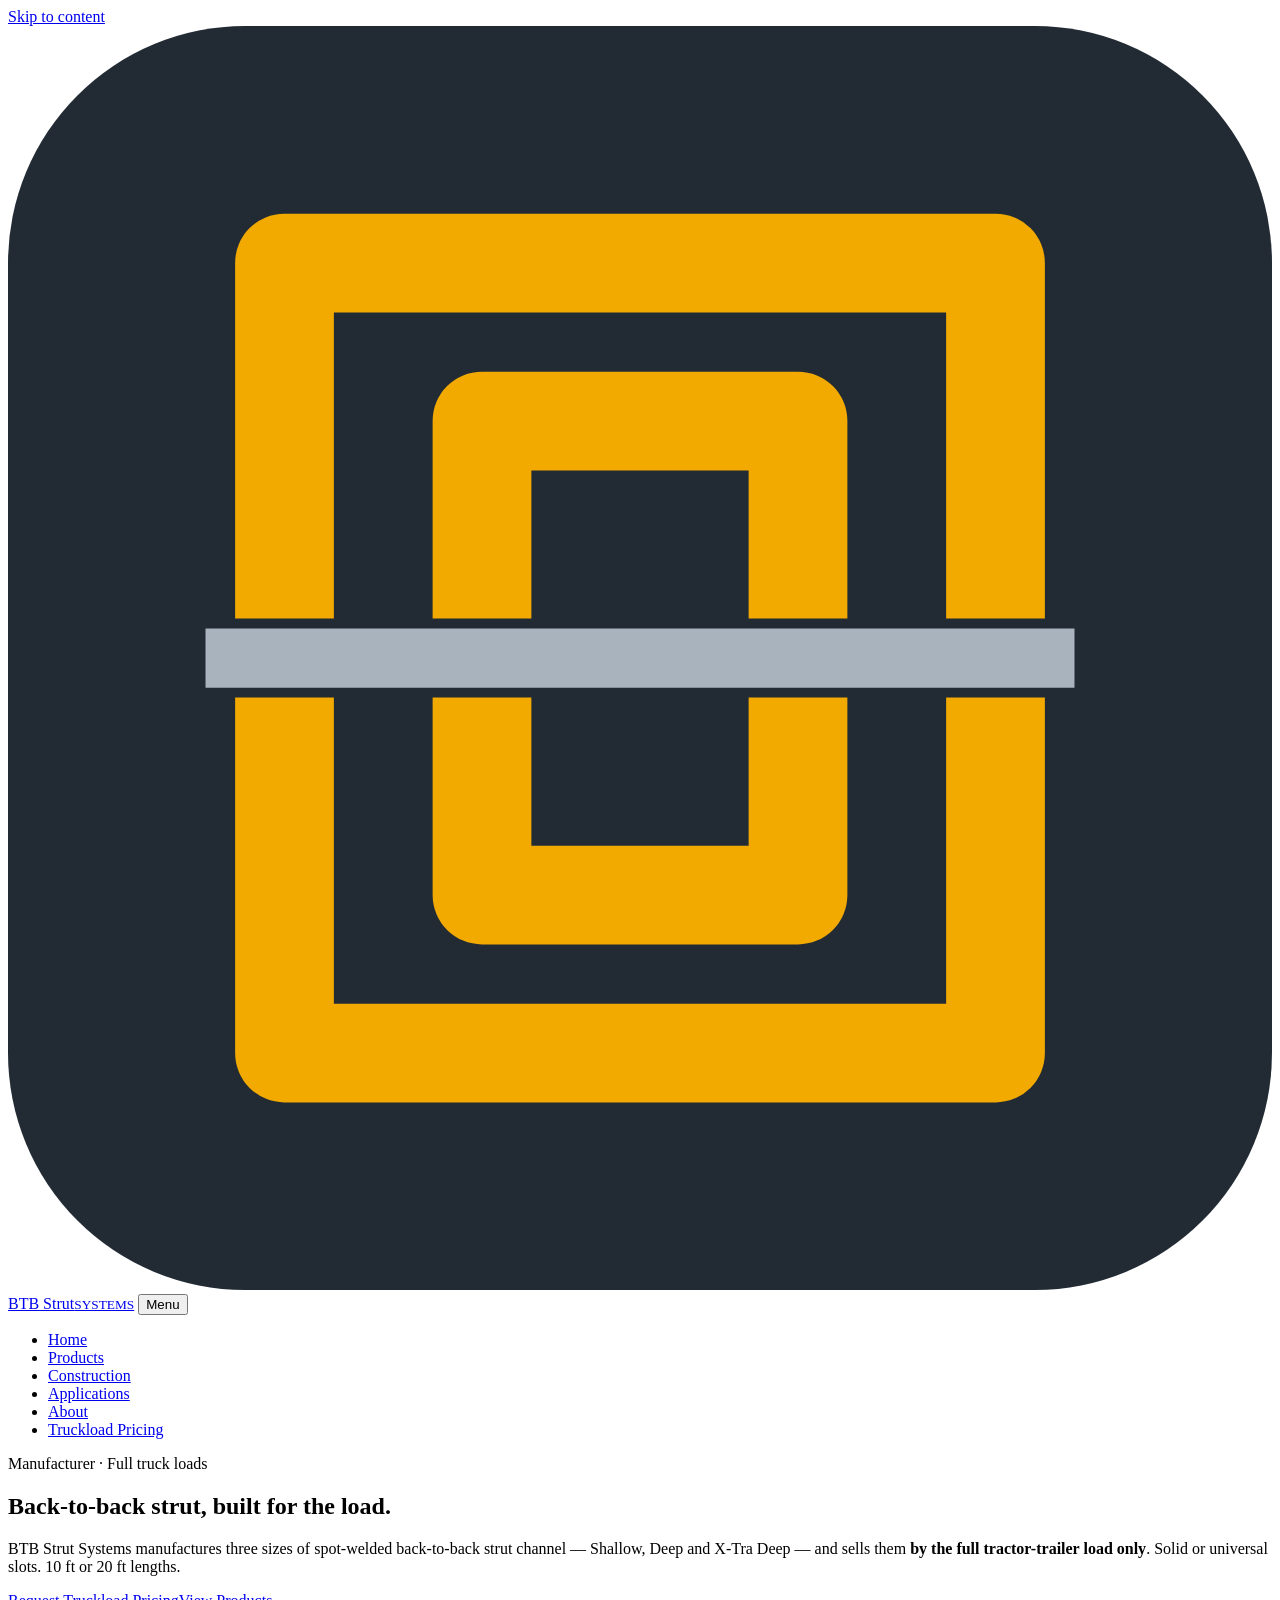
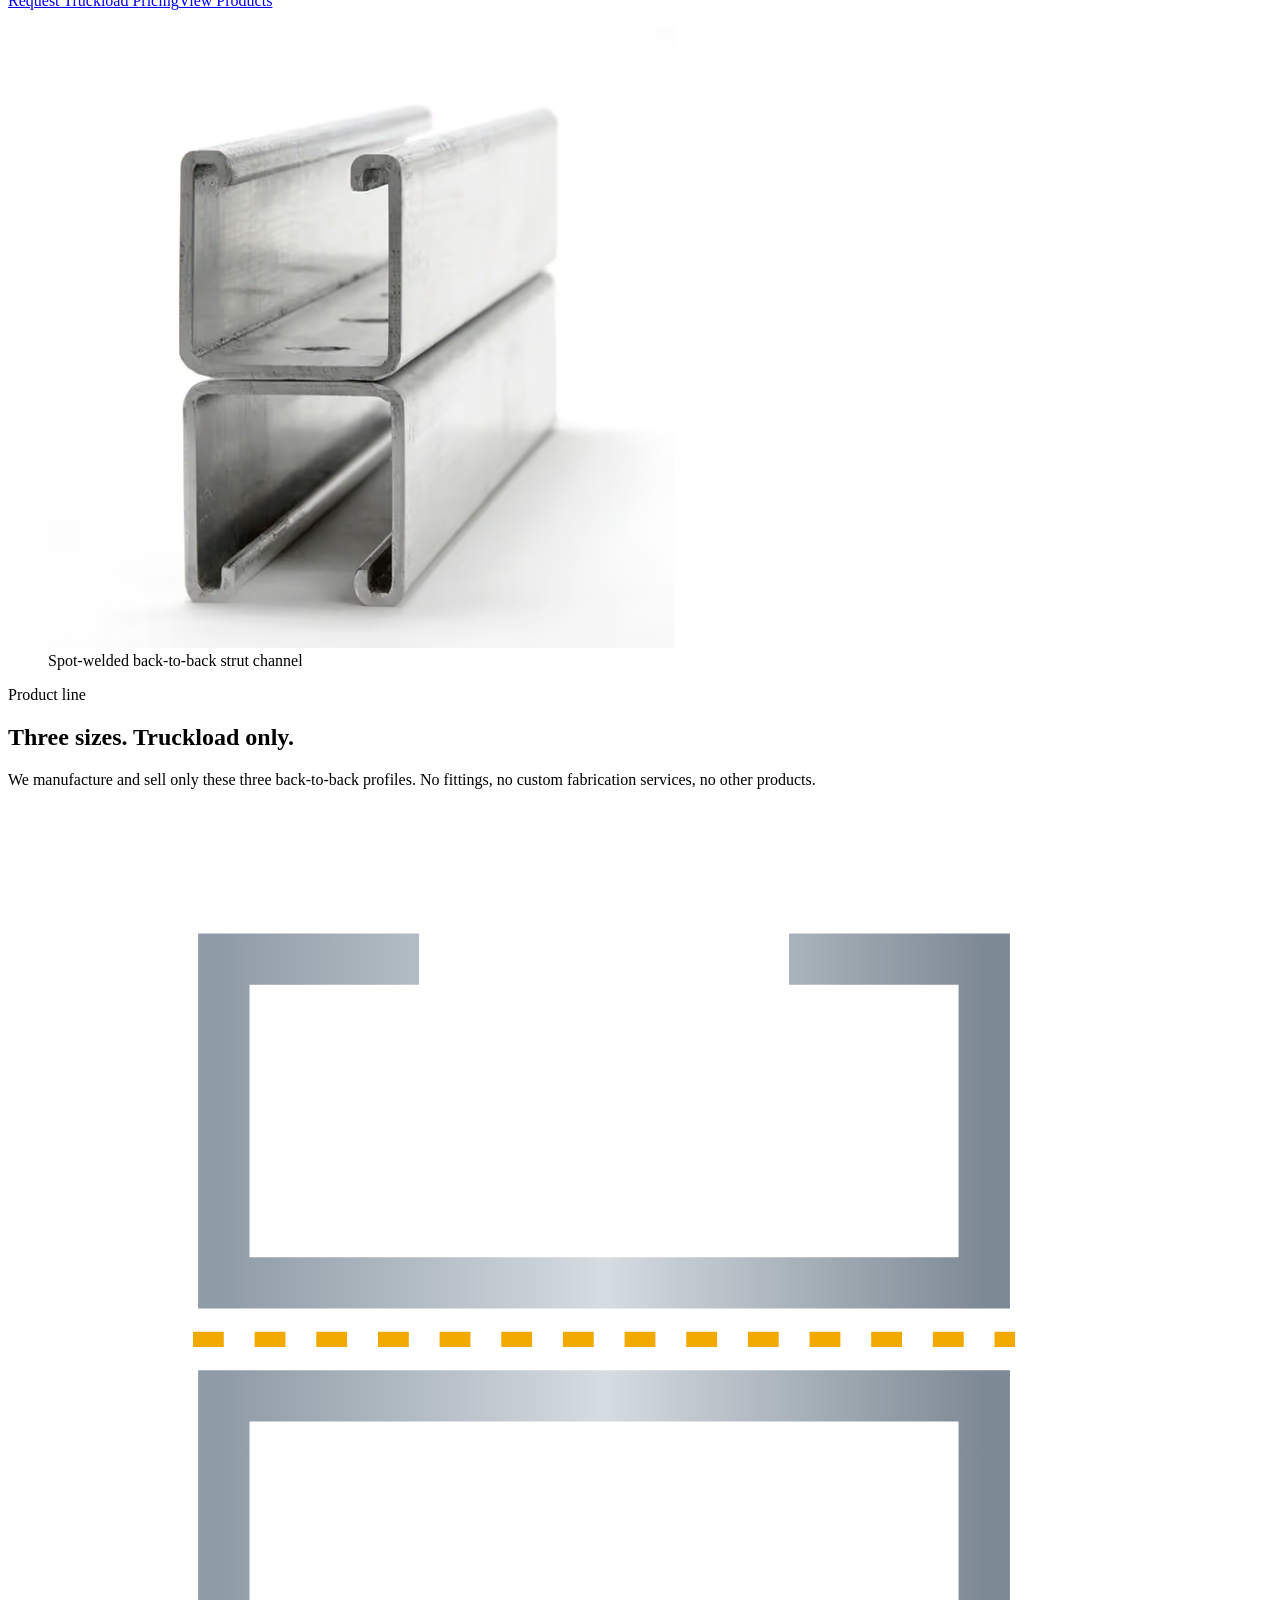
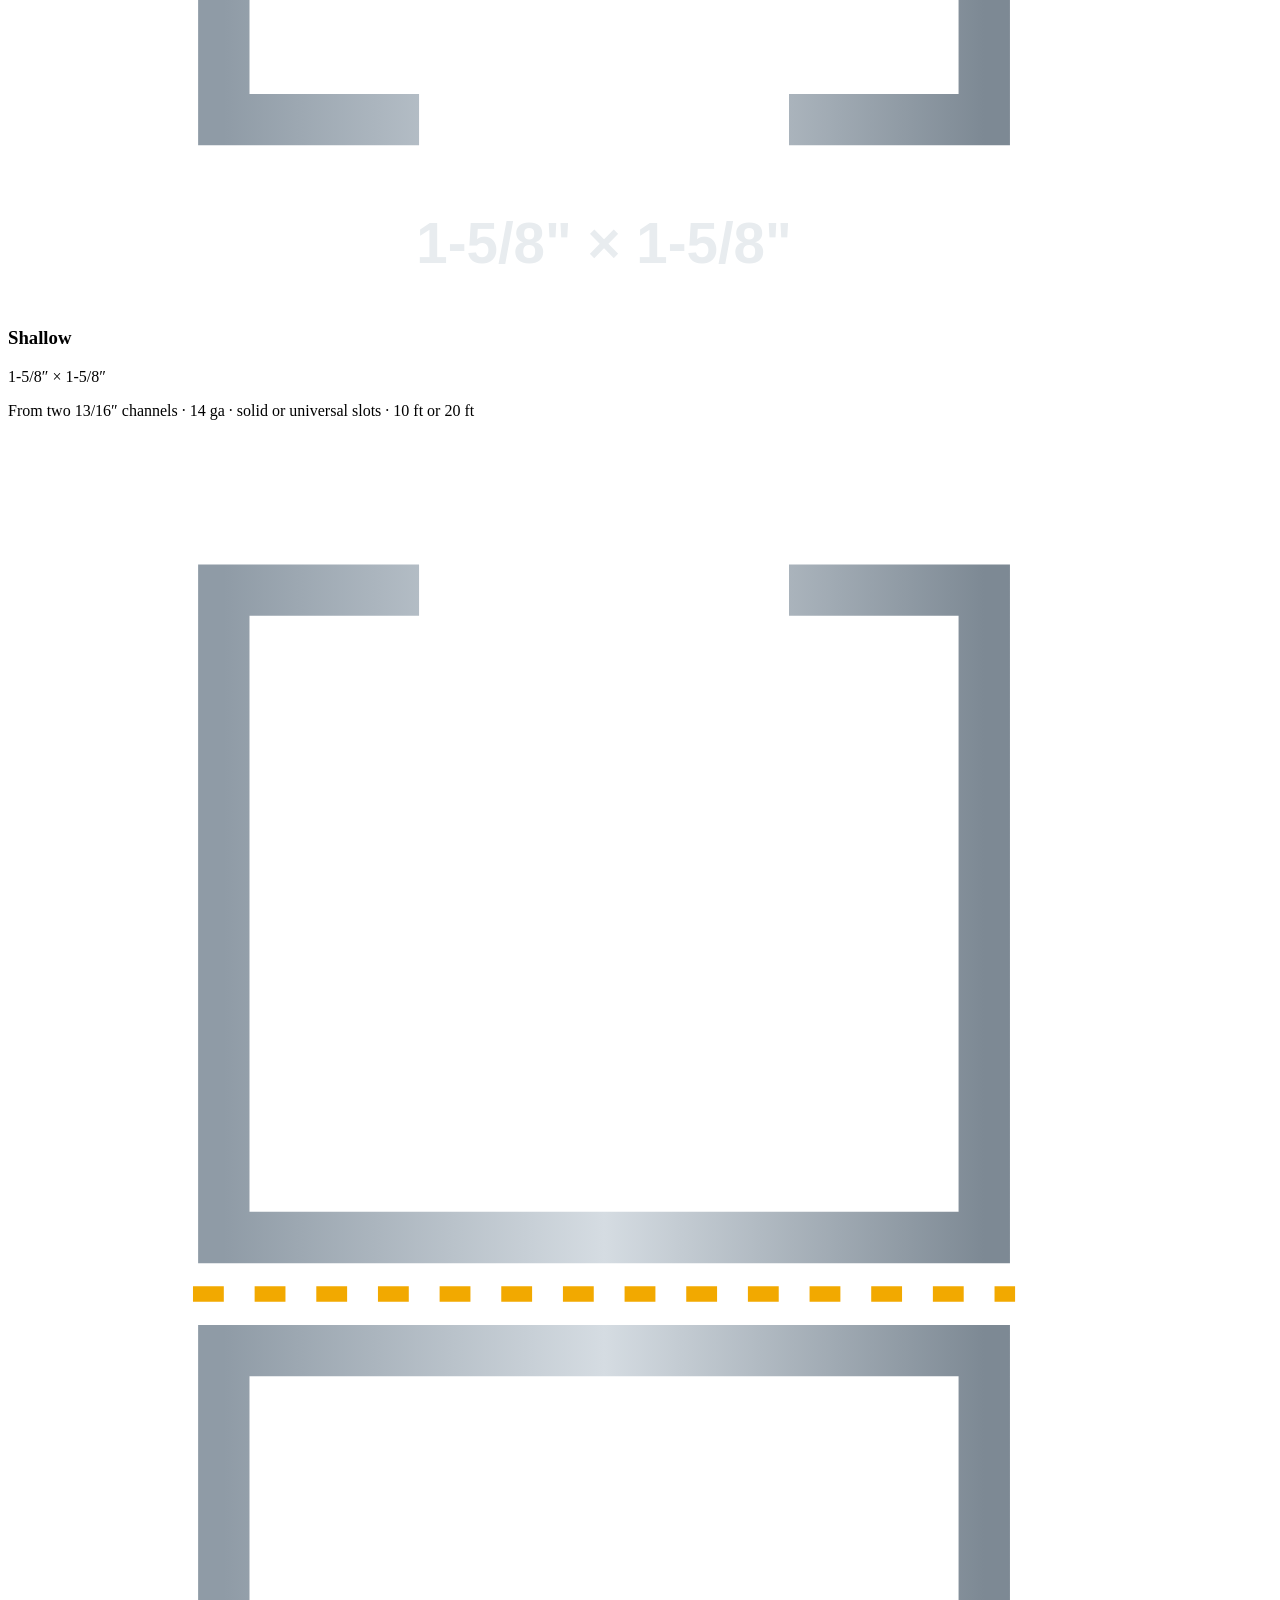
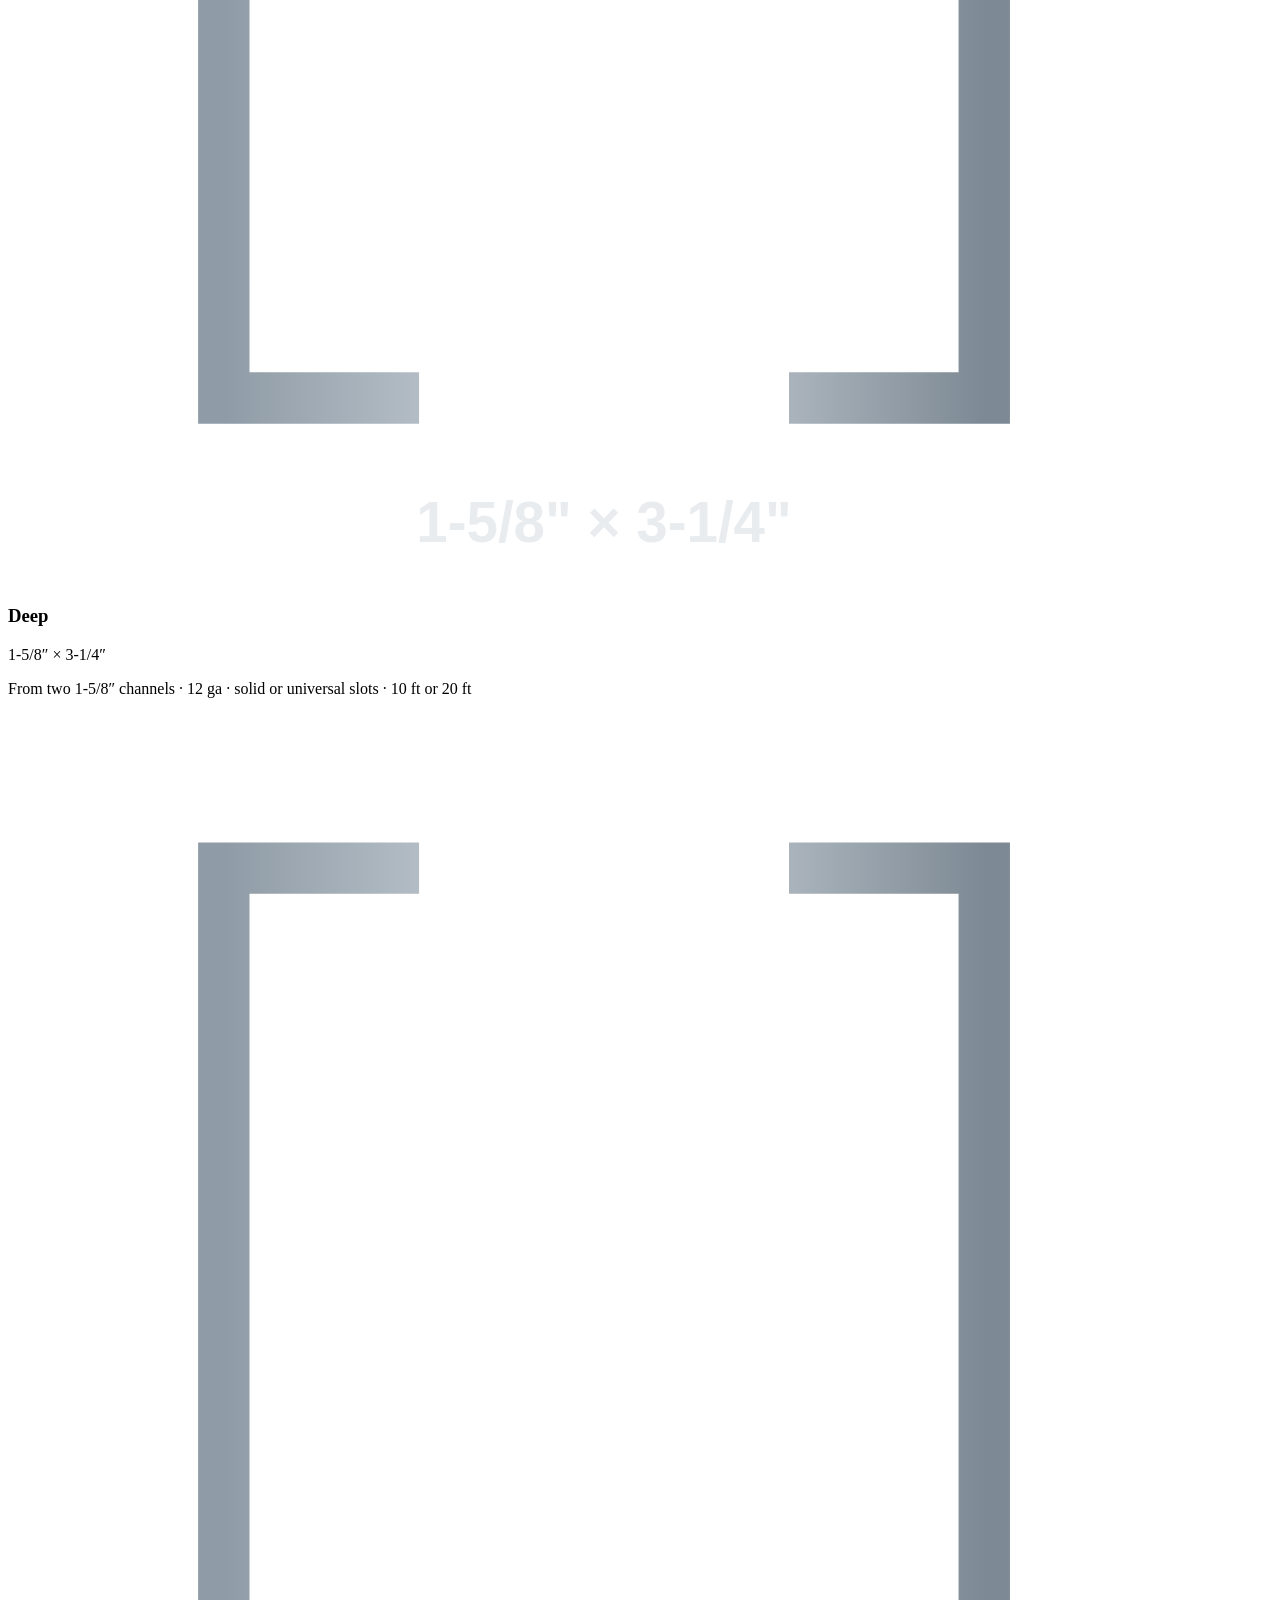
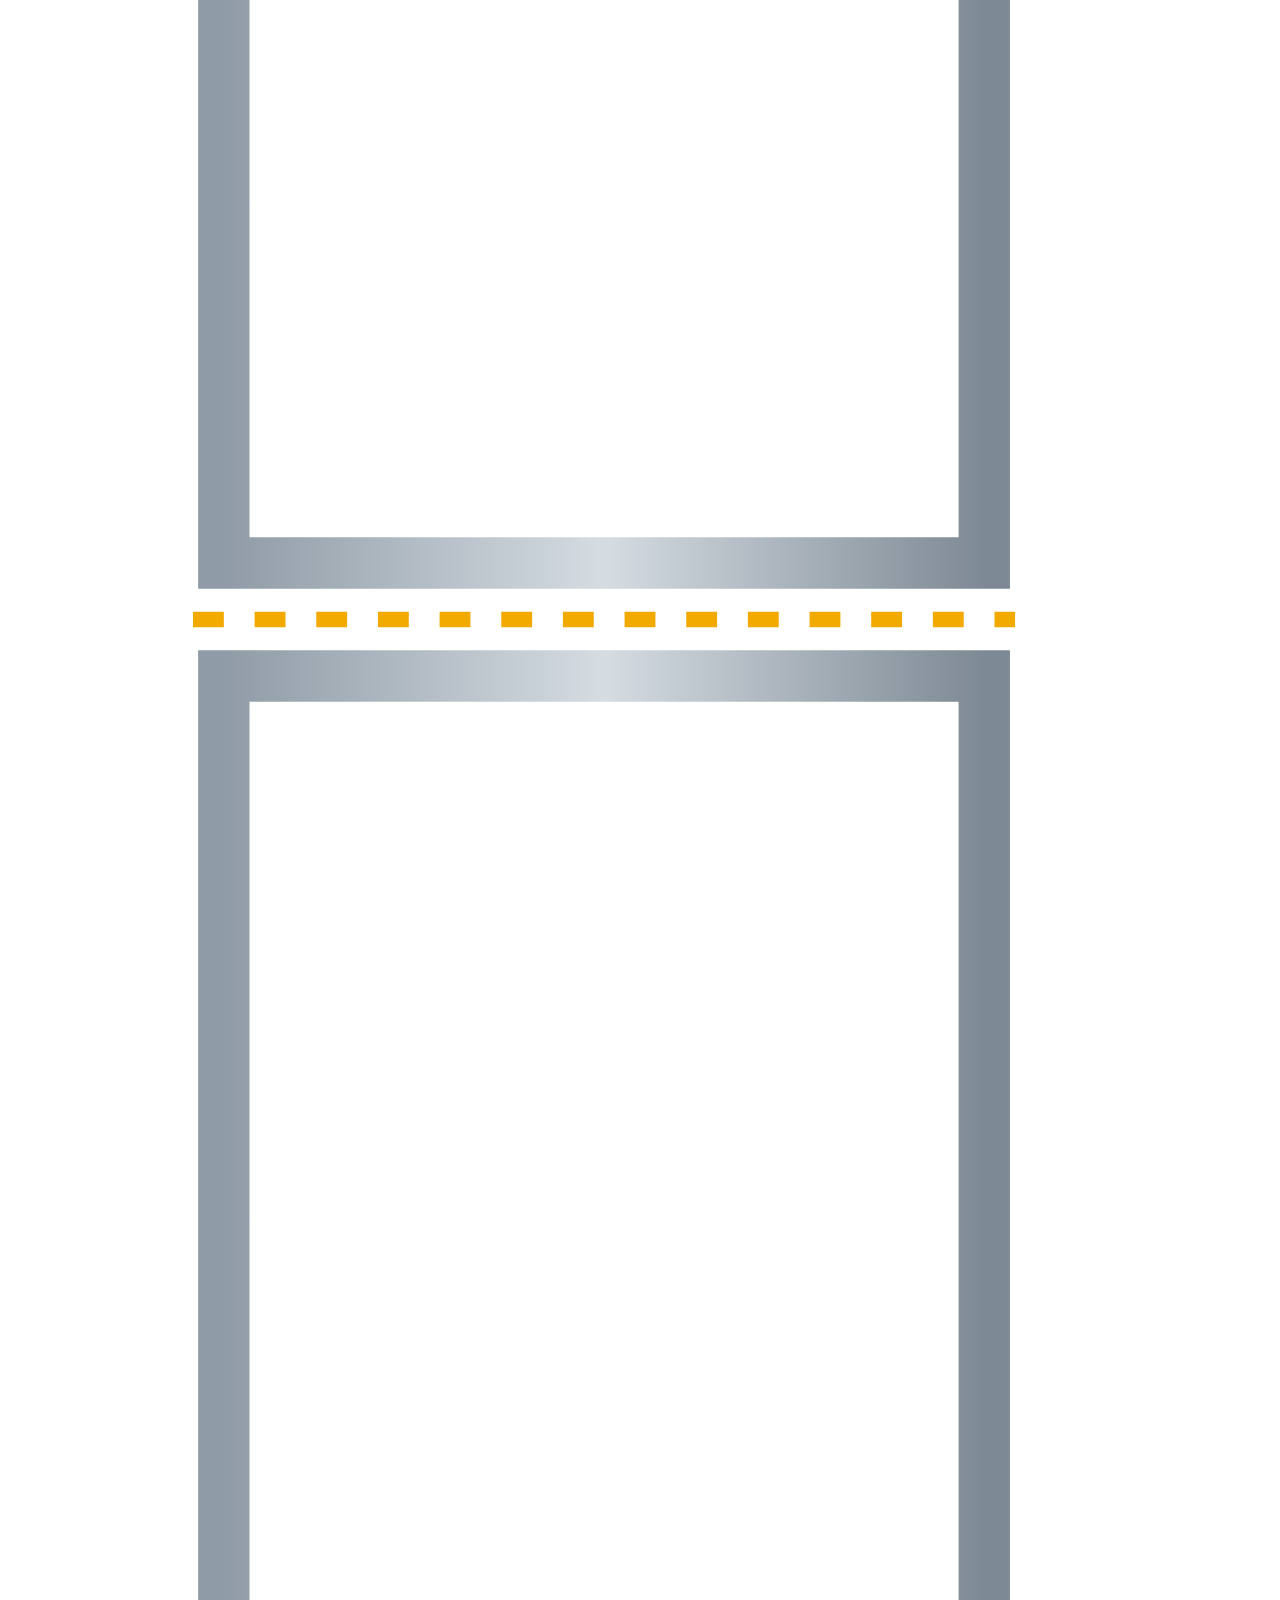
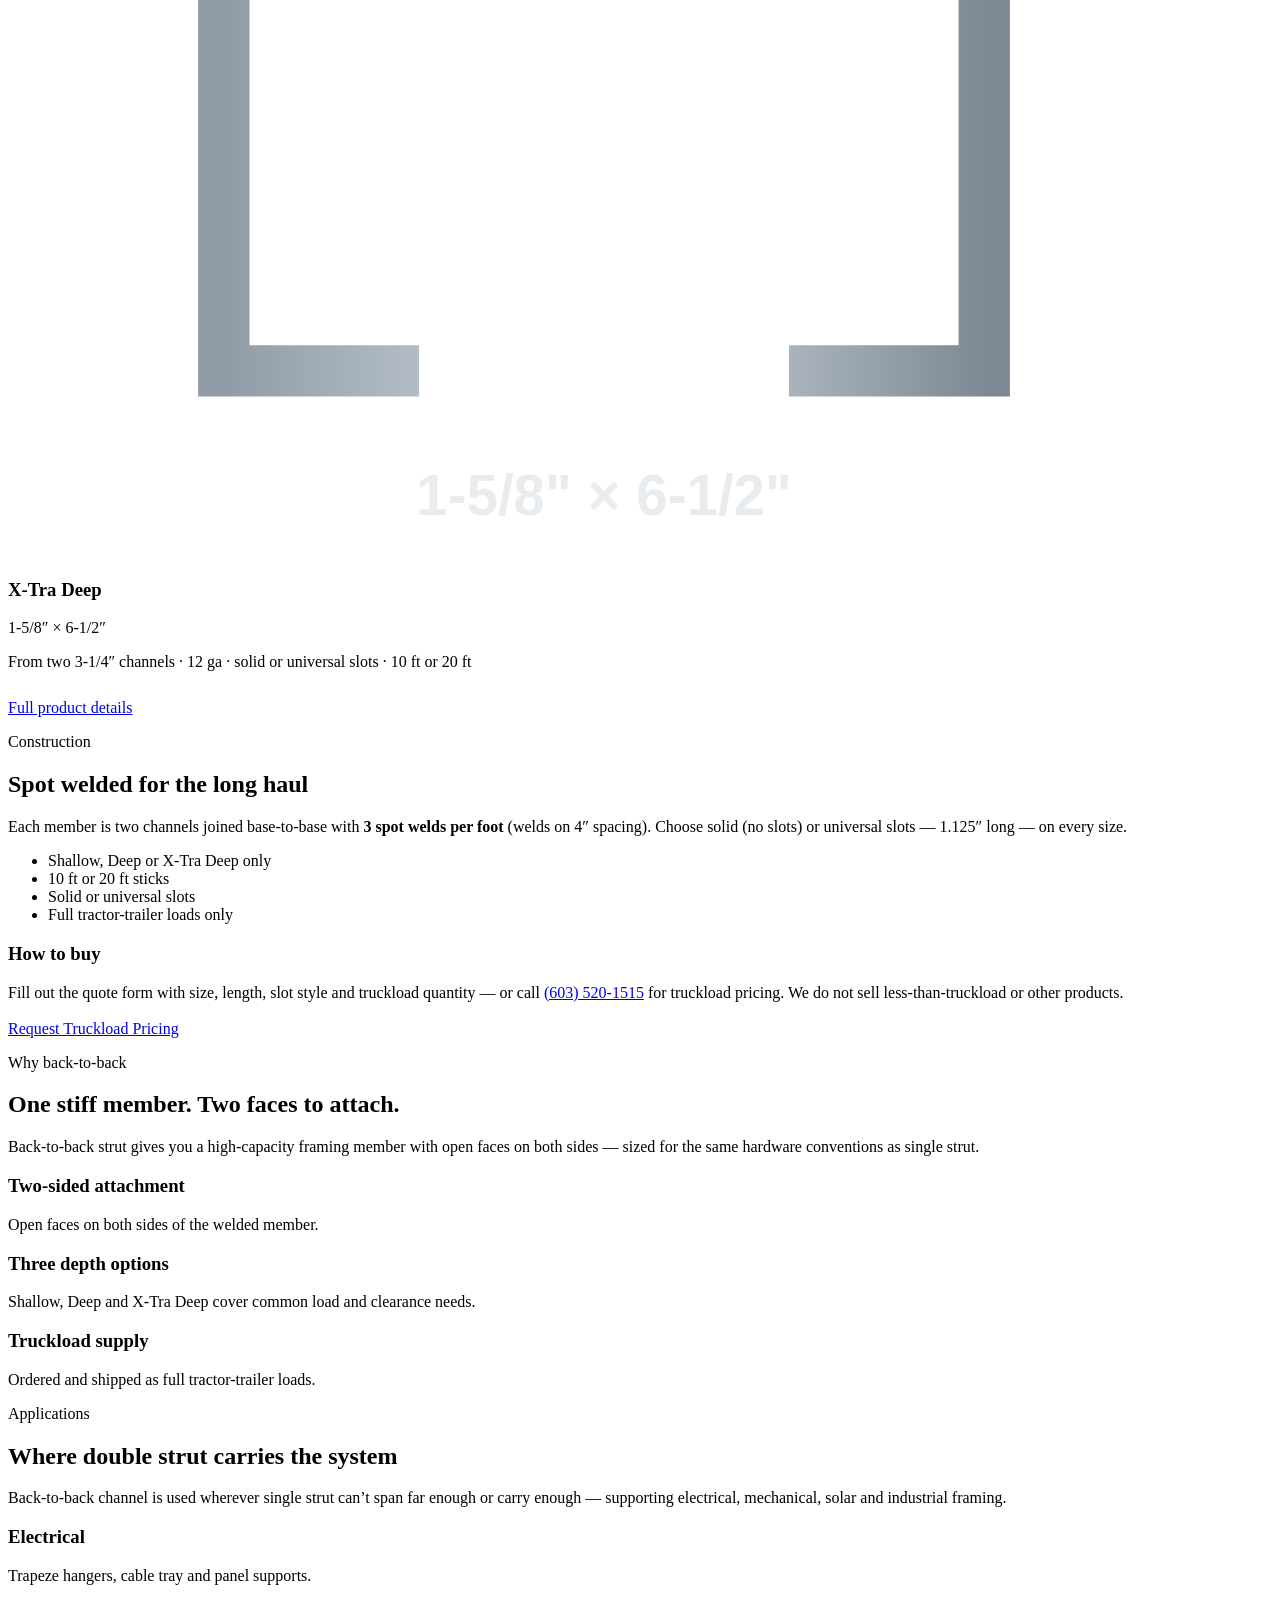
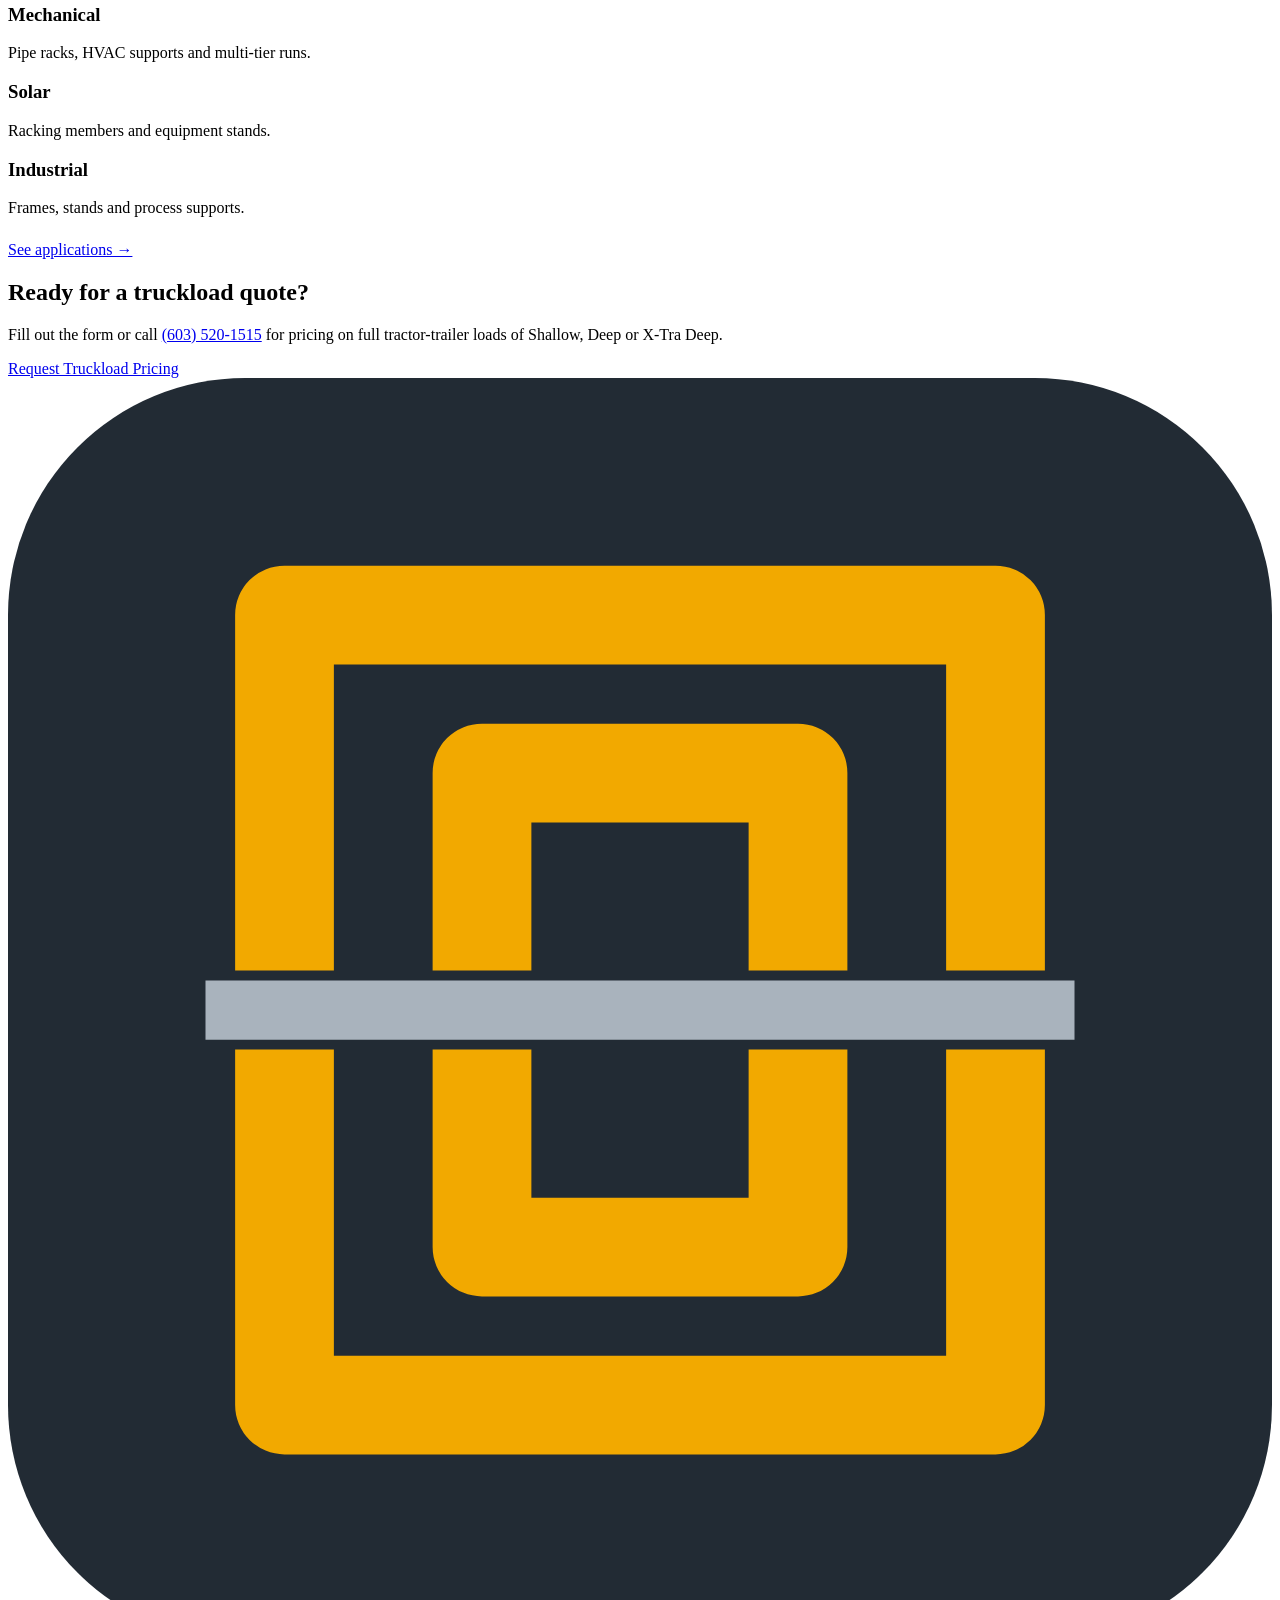
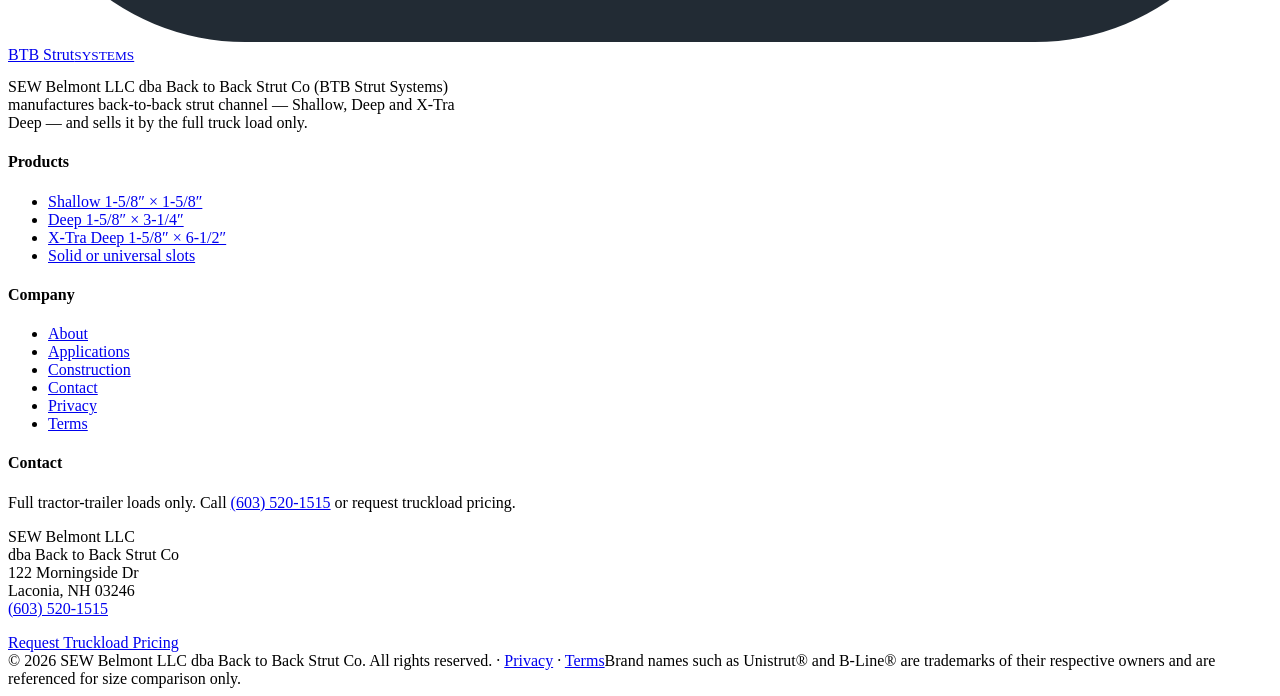
==== public/index.html @ fcf34c0f "Make mobile fade-in travel farther and slower On viewports ≤900px, deepen hero rise-in and scroll re" ====
<!doctype html>
<html lang="en">
<head>
<meta charset="utf-8">
<meta name="viewport" content="width=device-width,initial-scale=1">
<title>BTB Strut Systems | Back-to-Back Strut — Full Truck Loads</title>
<meta name="description" content="Manufacturer of Shallow, Deep and X-Tra Deep back-to-back strut channel. 10 ft or 20 ft, solid or universal slots. Sold by the full truck load only.">
<link rel="canonical" href="https://b2bstrut.com/">
<!-- Search verification: prefer DNS TXT on b2bstrut.com (see docs). Optional HTML tokens:
     <meta name="google-site-verification" content="PASTE_GSC_TOKEN">
     <meta name="msvalidate.01" content="PASTE_BING_TOKEN"> -->
<meta name="theme-color" content="#14191f">
<meta property="og:type" content="website"><meta property="og:site_name" content="BTB Strut Systems"><meta property="og:title" content="BTB Strut Systems | Back-to-Back Strut — Full Truck Loads"><meta property="og:description" content="Manufacturer of Shallow, Deep and X-Tra Deep back-to-back strut channel. 10 ft or 20 ft, solid or universal slots. Sold by the full truck load only."><meta property="og:url" content="https://b2bstrut.com/"><meta property="og:image" content="https://b2bstrut.com/og-image.png"><meta property="og:image:width" content="1200"><meta property="og:image:height" content="630">
<meta name="twitter:card" content="summary_large_image"><meta name="twitter:title" content="BTB Strut Systems | Back-to-Back Strut — Full Truck Loads"><meta name="twitter:description" content="Manufacturer of Shallow, Deep and X-Tra Deep back-to-back strut channel. 10 ft or 20 ft, solid or universal slots. Sold by the full truck load only."><meta name="twitter:image" content="https://b2bstrut.com/og-image.png">
<link rel="icon" href="/favicon.svg" type="image/svg+xml">
<link rel="preload" href="/fonts/source-sans-3-400.woff2" as="font" type="font/woff2" crossorigin>
<link rel="preload" href="/fonts/space-grotesk-700.woff2" as="font" type="font/woff2" crossorigin>
<link rel="stylesheet" href="/styles.css?v=307d71bd6d">
<script type="application/ld+json">{"@context":"https://schema.org","@type":"Organization","name":"BTB Strut Systems","legalName":"SEW Belmont LLC","alternateName":["Back to Back Strut Co","BTB Strut","Back to Back Strut"],"url":"https://b2bstrut.com/","logo":"https://b2bstrut.com/favicon.svg","description":"Manufacturer of back-to-back (double) strut channel — Shallow, Deep and X-Tra Deep — sold by the full truck load. SEW Belmont LLC dba Back to Back Strut Co.","telephone":"+1-603-520-1515","address":{"@type":"PostalAddress","streetAddress":"122 Morningside Dr","addressLocality":"Laconia","addressRegion":"NH","postalCode":"03246","addressCountry":"US"},"contactPoint":{"@type":"ContactPoint","contactType":"sales","telephone":"+1-603-520-1515","url":"https://b2bstrut.com/contact/"}}</script>
<script type="application/ld+json">{"@context":"https://schema.org","@type":"WebSite","name":"BTB Strut Systems","url":"https://b2bstrut.com/","publisher":{"@type":"Organization","name":"BTB Strut Systems","url":"https://b2bstrut.com/"}}</script>
</head>
<body>
<a class="skip" href="#main">Skip to content</a>
<header class="site-header"><div class="container nav">
<a class="brand" href="/" aria-label="BTB Strut Systems home"><svg viewBox="0 0 64 64" aria-hidden="true"><rect width="64" height="64" rx="12" fill="#222b34"/><g fill="none" stroke="#f2a900" stroke-width="5" stroke-linejoin="round"><path d="M14 30V12h36v18M24 30V20h16v10"/><path d="M14 34v18h36V34M24 34v10h16V34"/></g><path d="M10 32h44" stroke="#a9b3bd" stroke-width="3"/></svg><span>BTB Strut<small>SYSTEMS</small></span></a>
<button class="menu-toggle" aria-expanded="false" aria-controls="menu">Menu</button>
<nav aria-label="Primary"><ul id="menu"><li><a class="link" href="/" aria-current="page">Home</a></li><li><a class="link" href="/products/">Products</a></li><li><a class="link" href="/manufacturing/">Construction</a></li><li><a class="link" href="/applications/">Applications</a></li><li><a class="link" href="/about/">About</a></li><li><a class="btn" href="/contact/">Truckload Pricing</a></li></ul></nav>
</div></header>
<main id="main">
<section class="hero"><div class="container">
<div><span class="eyebrow">Manufacturer · Full truck loads</span>
<h1>Back-to-back strut, <span>built for the load.</span></h1>
<p class="lead">BTB Strut Systems manufactures three sizes of spot-welded back-to-back strut channel — Shallow, Deep and X-Tra Deep — and sells them <strong>by the full tractor-trailer load only</strong>. Solid or universal slots. 10 ft or 20 ft lengths.</p>
<div class="actions"><a class="btn" href="/contact/">Request Truckload Pricing</a><a class="btn ghost" href="/products/">View Products</a></div></div>
<figure class="hero-art hero-photo"><picture><source type="image/avif" srcset="/images/hero-back-to-back-320.avif 320w, /images/hero-back-to-back-480.avif 480w, /images/hero-back-to-back-627.avif 627w" sizes="(max-width: 900px) 92vw, min(520px, 40vw)"><source type="image/webp" srcset="/images/hero-back-to-back-320.webp 320w, /images/hero-back-to-back-480.webp 480w, /images/hero-back-to-back-627.webp 627w" sizes="(max-width: 900px) 92vw, min(520px, 40vw)"><img src="/images/hero-back-to-back.png" width="627" height="622" alt="Back-to-back strut channel — two channels spot-welded base to base" fetchpriority="high" decoding="async"></picture><figcaption>Spot-welded back-to-back strut channel</figcaption></figure>
</div></section>

<section class="block" id="products-teaser"><div class="container">
<div class="section-head"><span class="eyebrow">Product line</span><h2>Three sizes. Truckload only.</h2><p>We manufacture and sell only these three back-to-back profiles. No fittings, no custom fabrication services, no other products.</p></div>
<div class="grid g3">
<div class="card"><div class="profile profile-dark"><svg viewBox="0 0 246 214" role="img" aria-labelledby="t-ishallow d-ishallow"><title id="t-ishallow">Shallow profile</title><desc id="d-ishallow">Shallow 1-5/8 by 1-5/8 inch back-to-back strut.</desc><defs><linearGradient id="gs-ishallow" x1="0" x2="1"><stop offset="0" stop-color="#8f9ba6"/><stop offset=".5" stop-color="#d5dce2"/><stop offset="1" stop-color="#7d8994"/></linearGradient></defs><g transform="translate(36,14)" fill="none" stroke="url(#gs-ishallow)" stroke-width="10" stroke-linejoin="miter"><path d="M44 16 H6 V79 H154 V16 H116"/><path d="M44 164 H6 V101 H154 V164 H116"/></g><g transform="translate(36,14)" stroke="#f2a900" stroke-width="3" stroke-dasharray="6 6"><path d="M0 90 H160"/></g><g font-family="Arial,sans-serif" font-size="11" fill="#e8ecef" font-weight="700"><text x="116" y="206.0" text-anchor="middle">1-5/8" × 1-5/8"</text></g></svg></div><h3>Shallow</h3><p class="prod-dims">1-5/8&Prime; × 1-5/8&Prime;</p><p>From two 13/16&Prime; channels · 14 ga · solid or universal slots · 10 ft or 20 ft</p></div>
<div class="card"><div class="profile profile-dark"><svg viewBox="0 0 246 340" role="img" aria-labelledby="t-ideep d-ideep"><title id="t-ideep">Deep profile</title><desc id="d-ideep">Deep 1-5/8 by 3-1/4 inch back-to-back strut.</desc><defs><linearGradient id="gs-ideep" x1="0" x2="1"><stop offset="0" stop-color="#8f9ba6"/><stop offset=".5" stop-color="#d5dce2"/><stop offset="1" stop-color="#7d8994"/></linearGradient></defs><g transform="translate(36,14)" fill="none" stroke="url(#gs-ideep)" stroke-width="10" stroke-linejoin="miter"><path d="M44 16 H6 V142 H154 V16 H116"/><path d="M44 290 H6 V164 H154 V290 H116"/></g><g transform="translate(36,14)" stroke="#f2a900" stroke-width="3" stroke-dasharray="6 6"><path d="M0 153 H160"/></g><g font-family="Arial,sans-serif" font-size="11" fill="#e8ecef" font-weight="700"><text x="116" y="332.0" text-anchor="middle">1-5/8" × 3-1/4"</text></g></svg></div><h3>Deep</h3><p class="prod-dims">1-5/8&Prime; × 3-1/4&Prime;</p><p>From two 1-5/8&Prime; channels · 12 ga · solid or universal slots · 10 ft or 20 ft</p></div>
<div class="card"><div class="profile profile-dark"><svg viewBox="0 0 246 592" role="img" aria-labelledby="t-ixtra d-ixtra"><title id="t-ixtra">X-Tra Deep profile</title><desc id="d-ixtra">X-Tra Deep 1-5/8 by 6-1/2 inch back-to-back strut.</desc><defs><linearGradient id="gs-ixtra" x1="0" x2="1"><stop offset="0" stop-color="#8f9ba6"/><stop offset=".5" stop-color="#d5dce2"/><stop offset="1" stop-color="#7d8994"/></linearGradient></defs><g transform="translate(36,14)" fill="none" stroke="url(#gs-ixtra)" stroke-width="10" stroke-linejoin="miter"><path d="M44 16 H6 V268 H154 V16 H116"/><path d="M44 542 H6 V290 H154 V542 H116"/></g><g transform="translate(36,14)" stroke="#f2a900" stroke-width="3" stroke-dasharray="6 6"><path d="M0 279 H160"/></g><g font-family="Arial,sans-serif" font-size="11" fill="#e8ecef" font-weight="700"><text x="116" y="584.0" text-anchor="middle">1-5/8" × 6-1/2"</text></g></svg></div><h3>X-Tra Deep</h3><p class="prod-dims">1-5/8&Prime; × 6-1/2&Prime;</p><p>From two 3-1/4&Prime; channels · 12 ga · solid or universal slots · 10 ft or 20 ft</p></div>
</div>
<p style="margin-top:28px"><a class="btn dark" href="/products/">Full product details</a></p>
</div></section>

<section class="block alt"><div class="container split">
<div><span class="eyebrow">Construction</span><h2>Spot welded for the long haul</h2><p>Each member is two channels joined base-to-base with <strong>3 spot welds per foot</strong> (welds on 4&Prime; spacing). Choose solid (no slots) or universal slots — 1.125&Prime; long — on every size.</p>
<ul class="checklist"><li>Shallow, Deep or X-Tra Deep only</li><li>10 ft or 20 ft sticks</li><li>Solid or universal slots</li><li>Full tractor-trailer loads only</li></ul>
</div>
<div class="card"><h3>How to buy</h3><p>Fill out the quote form with size, length, slot style and truckload quantity — or call <a href="tel:+16035201515">(603) 520-1515</a> for truckload pricing. We do not sell less-than-truckload or other products.</p><p style="margin-top:18px"><a class="btn" href="/contact/">Request Truckload Pricing</a></p></div>
</div></section>

<section class="block dark"><div class="container">
<div class="section-head"><span class="eyebrow">Why back-to-back</span><h2>One stiff member. Two faces to attach.</h2><p>Back-to-back strut gives you a high-capacity framing member with open faces on both sides — sized for the same hardware conventions as single strut.</p></div>
<div class="grid g3">
<div class="card"><h3>Two-sided attachment</h3><p>Open faces on both sides of the welded member.</p></div>
<div class="card"><h3>Three depth options</h3><p>Shallow, Deep and X-Tra Deep cover common load and clearance needs.</p></div>
<div class="card"><h3>Truckload supply</h3><p>Ordered and shipped as full tractor-trailer loads.</p></div>
</div>
</div></section>

<section class="block"><div class="container">
<div class="section-head"><span class="eyebrow">Applications</span><h2>Where double strut carries the system</h2><p>Back-to-back channel is used wherever single strut can’t span far enough or carry enough — supporting electrical, mechanical, solar and industrial framing.</p></div>
<div class="grid g4">
<div class="card"><h3>Electrical</h3><p>Trapeze hangers, cable tray and panel supports.</p></div>
<div class="card"><h3>Mechanical</h3><p>Pipe racks, HVAC supports and multi-tier runs.</p></div>
<div class="card"><h3>Solar</h3><p>Racking members and equipment stands.</p></div>
<div class="card"><h3>Industrial</h3><p>Frames, stands and process supports.</p></div>
</div>
<p style="margin-top:24px"><a href="/applications/">See applications →</a></p>
</div></section>

<section class="cta-band"><div class="container"><div><h2>Ready for a truckload quote?</h2><p>Fill out the form or call <a href="tel:+16035201515">(603) 520-1515</a> for pricing on full tractor-trailer loads of Shallow, Deep or X-Tra Deep.</p></div><a class="btn dark" href="/contact/">Request Truckload Pricing</a></div></section>
</main>
<footer class="site-footer"><div class="container">
<div class="footer-grid">
<div><a class="brand" href="/"><svg viewBox="0 0 64 64" aria-hidden="true"><rect width="64" height="64" rx="12" fill="#222b34"/><g fill="none" stroke="#f2a900" stroke-width="5" stroke-linejoin="round"><path d="M14 30V12h36v18M24 30V20h16v10"/><path d="M14 34v18h36V34M24 34v10h16V34"/></g><path d="M10 32h44" stroke="#a9b3bd" stroke-width="3"/></svg><span>BTB Strut<small>SYSTEMS</small></span></a><p style="margin-top:14px;max-width:30em">SEW Belmont LLC dba Back to Back Strut Co (BTB Strut Systems) manufactures back-to-back strut channel — Shallow, Deep and X-Tra Deep — and sells it by the full truck load only.</p></div>
<div><h4>Products</h4><ul><li><a href="/products/#shallow">Shallow 1-5/8&Prime; × 1-5/8&Prime;</a></li><li><a href="/products/#deep">Deep 1-5/8&Prime; × 3-1/4&Prime;</a></li><li><a href="/products/#xtra-deep">X-Tra Deep 1-5/8&Prime; × 6-1/2&Prime;</a></li><li><a href="/products/#slots">Solid or universal slots</a></li></ul></div>
<div><h4>Company</h4><ul><li><a href="/about/">About</a></li><li><a href="/applications/">Applications</a></li><li><a href="/manufacturing/">Construction</a></li><li><a href="/contact/">Contact</a></li><li><a href="/privacy/">Privacy</a></li><li><a href="/terms/">Terms</a></li></ul></div>
<div><h4>Contact</h4><p>Full tractor-trailer loads only. Call <a href="tel:+16035201515">(603) 520-1515</a> or request truckload pricing.</p><p class="small" style="margin-top:10px">SEW Belmont LLC<br>dba Back to Back Strut Co<br>122 Morningside Dr<br>Laconia, NH 03246<br><a href="tel:+16035201515">(603) 520-1515</a></p><a class="btn" href="/contact/" style="margin-top:14px">Request Truckload Pricing</a></div>
</div>
<div class="legal"><span>&copy; <span id="yr">2026</span> SEW Belmont LLC dba Back to Back Strut Co. All rights reserved. · <a href="/privacy/">Privacy</a> · <a href="/terms/">Terms</a></span><span>Brand names such as Unistrut&reg; and B-Line&reg; are trademarks of their respective owners and are referenced for size comparison only.</span></div>
</div></footer>
<script src="/main.js?v=6c6ff04593" defer></script>
</body>
</html>
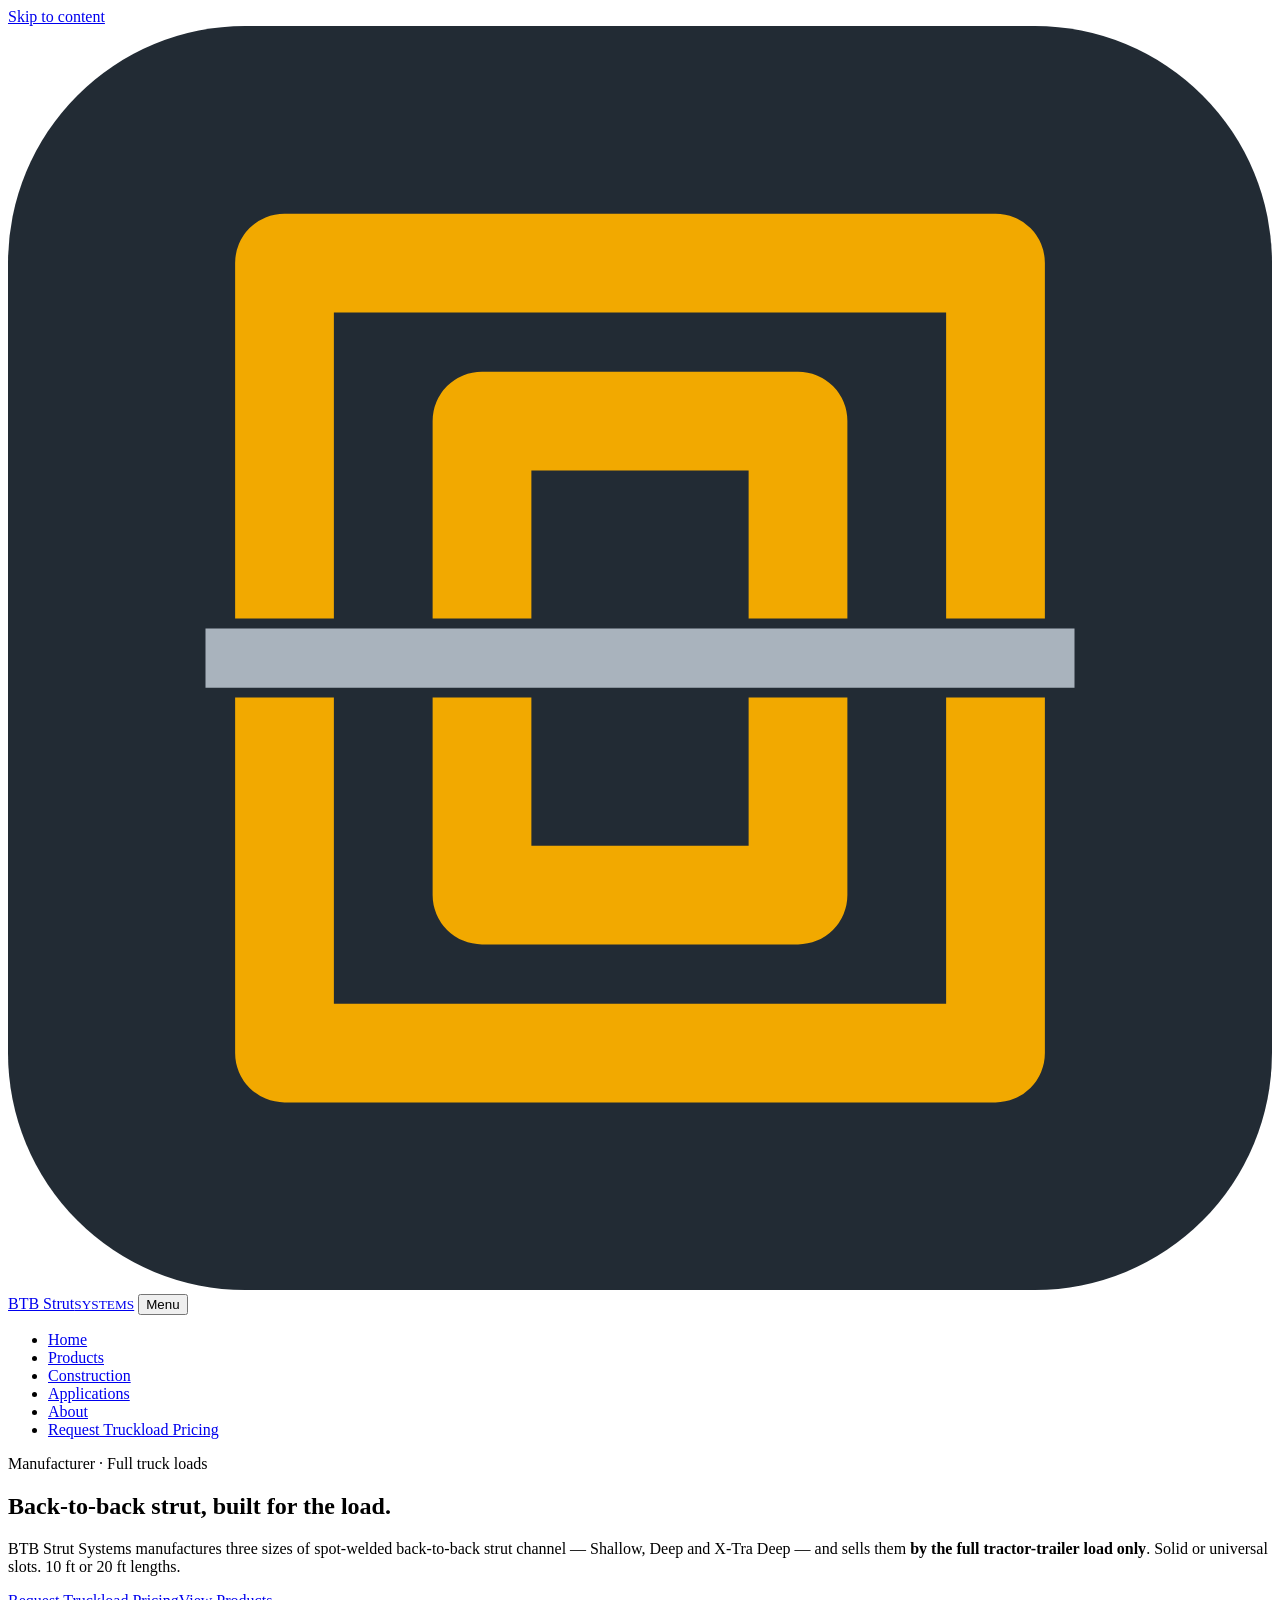
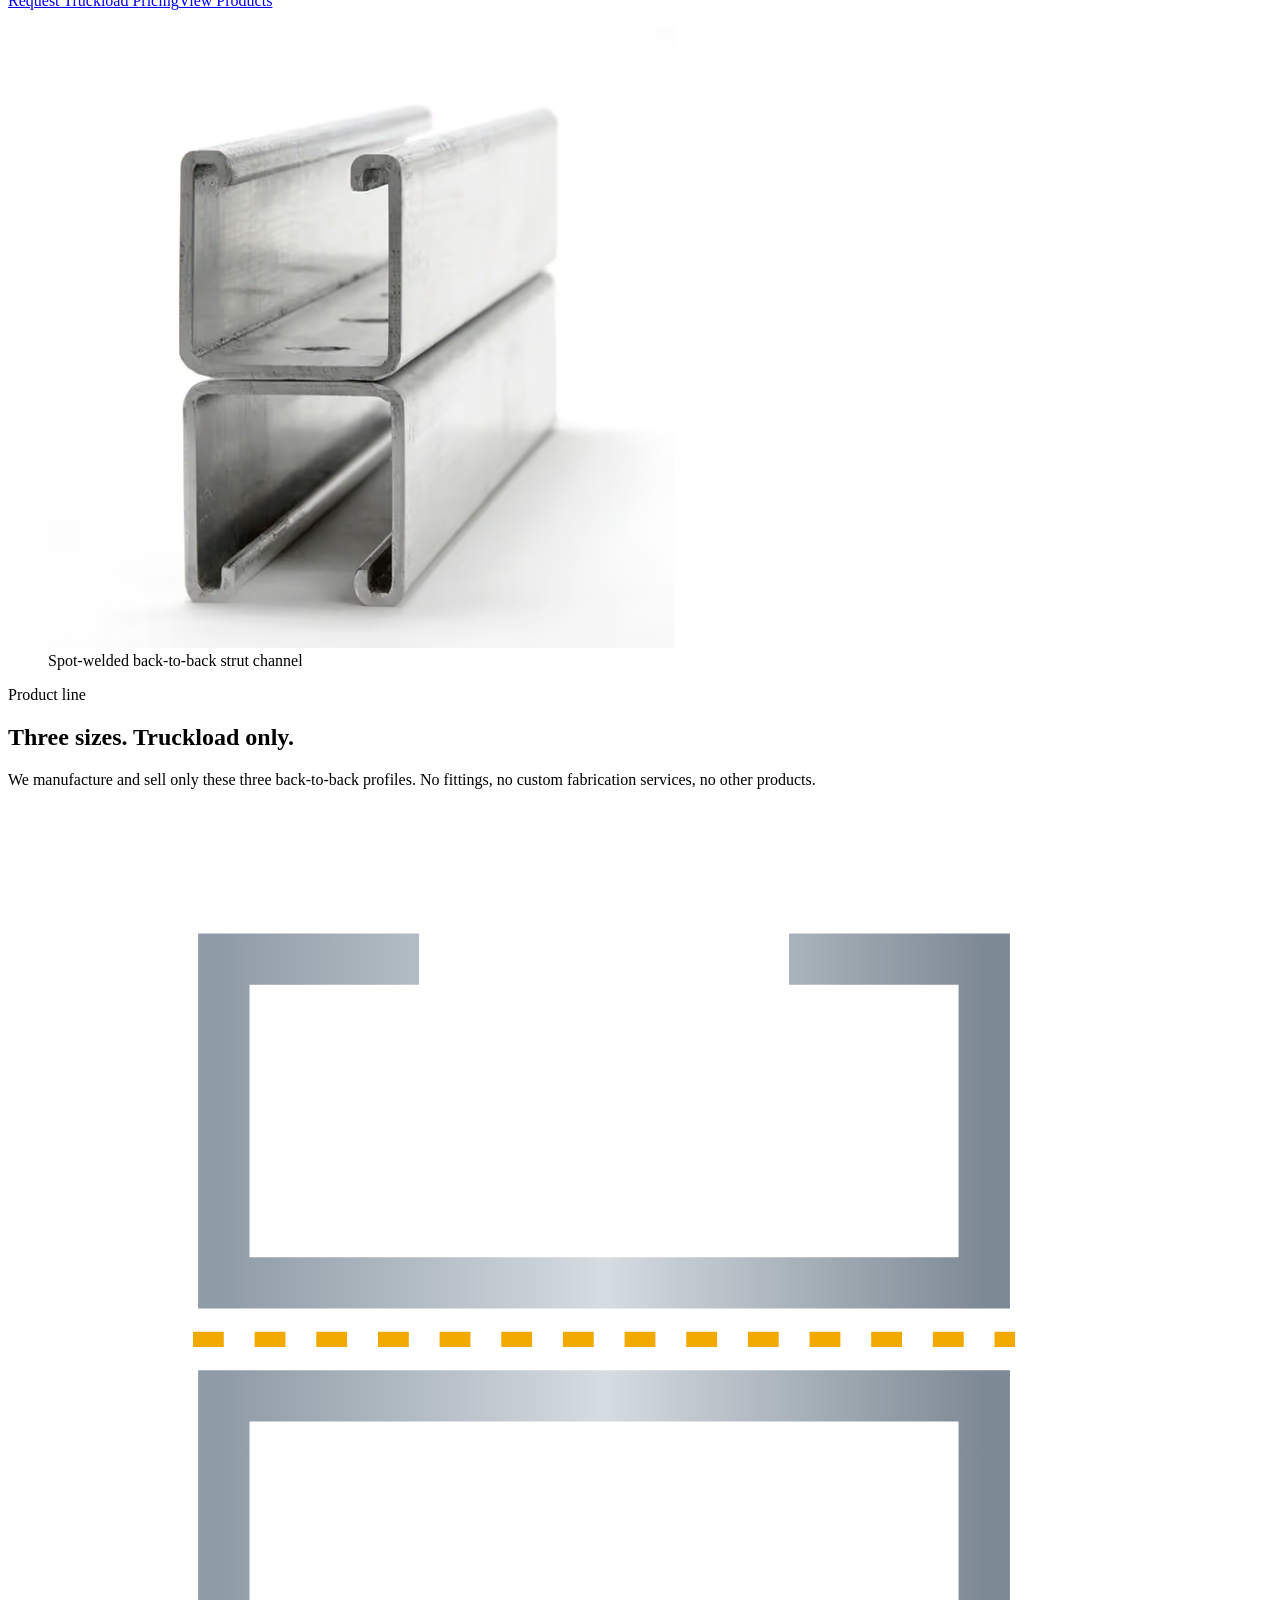
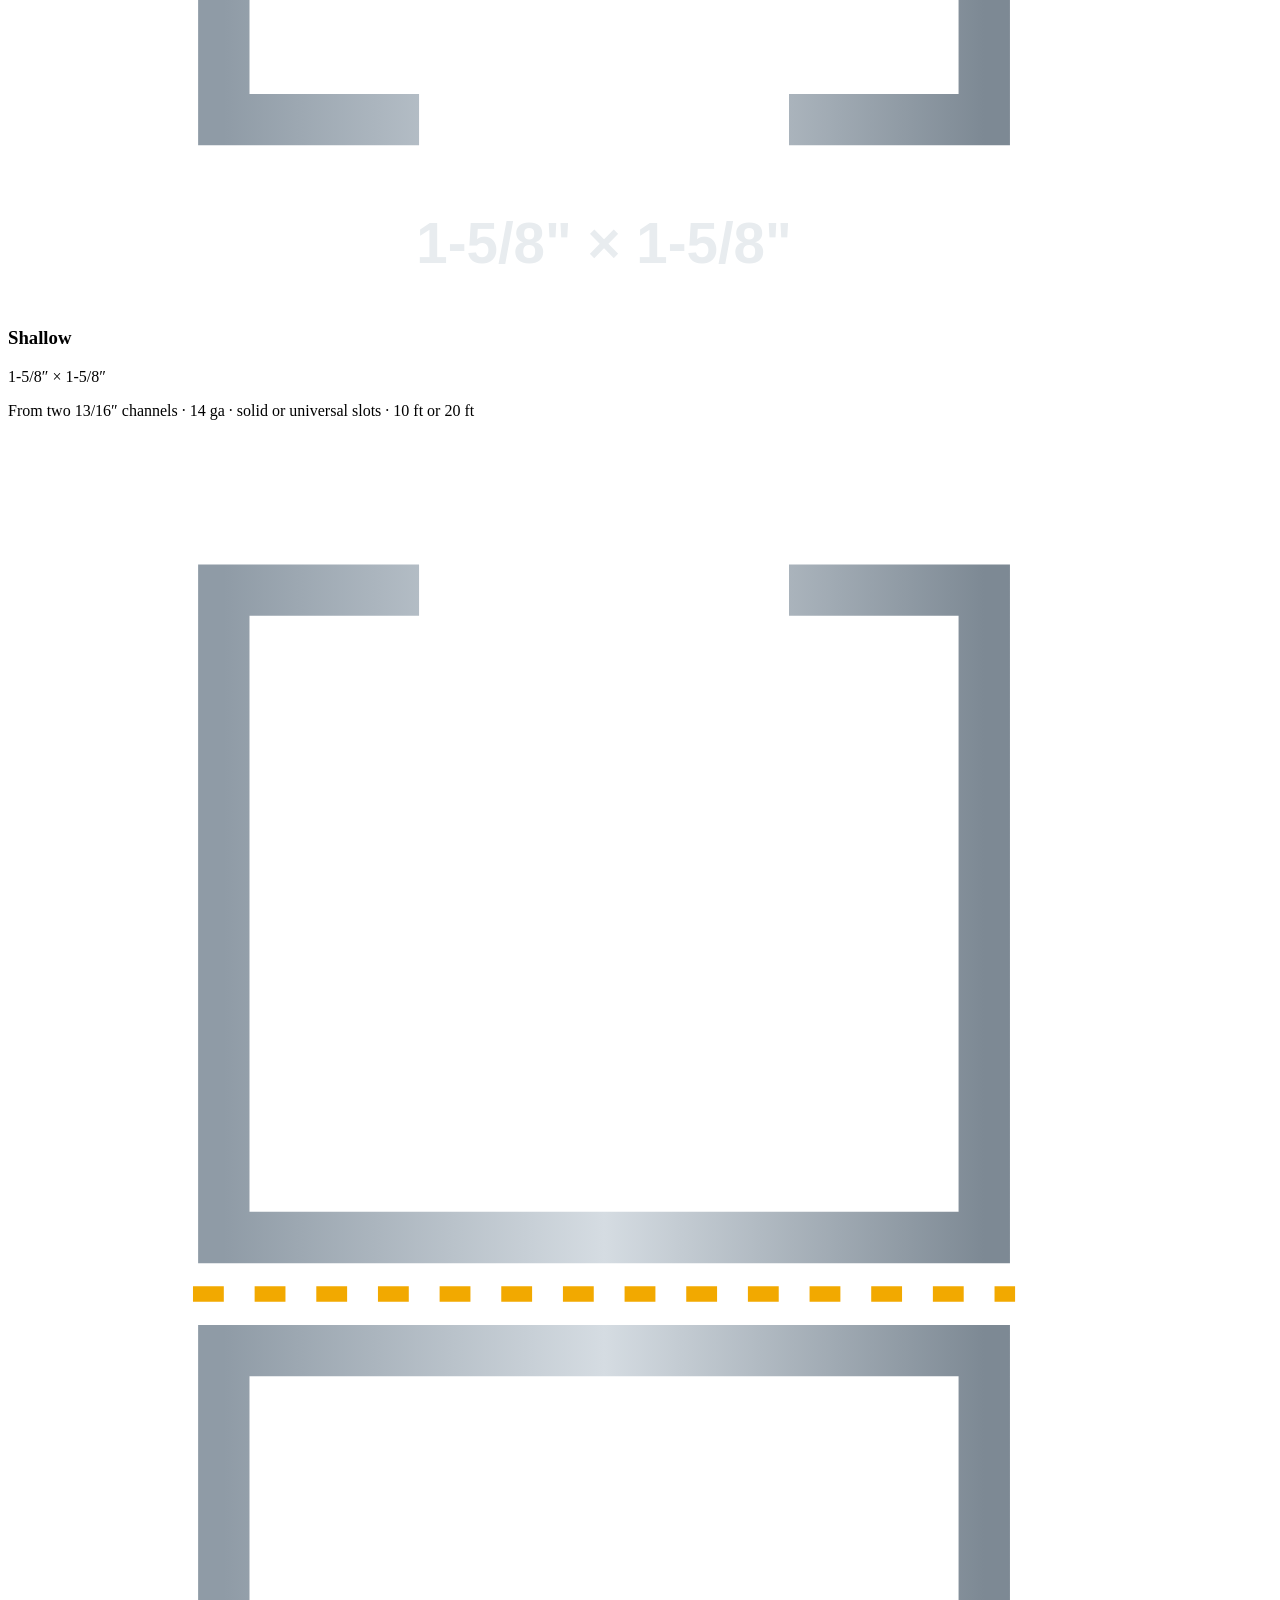
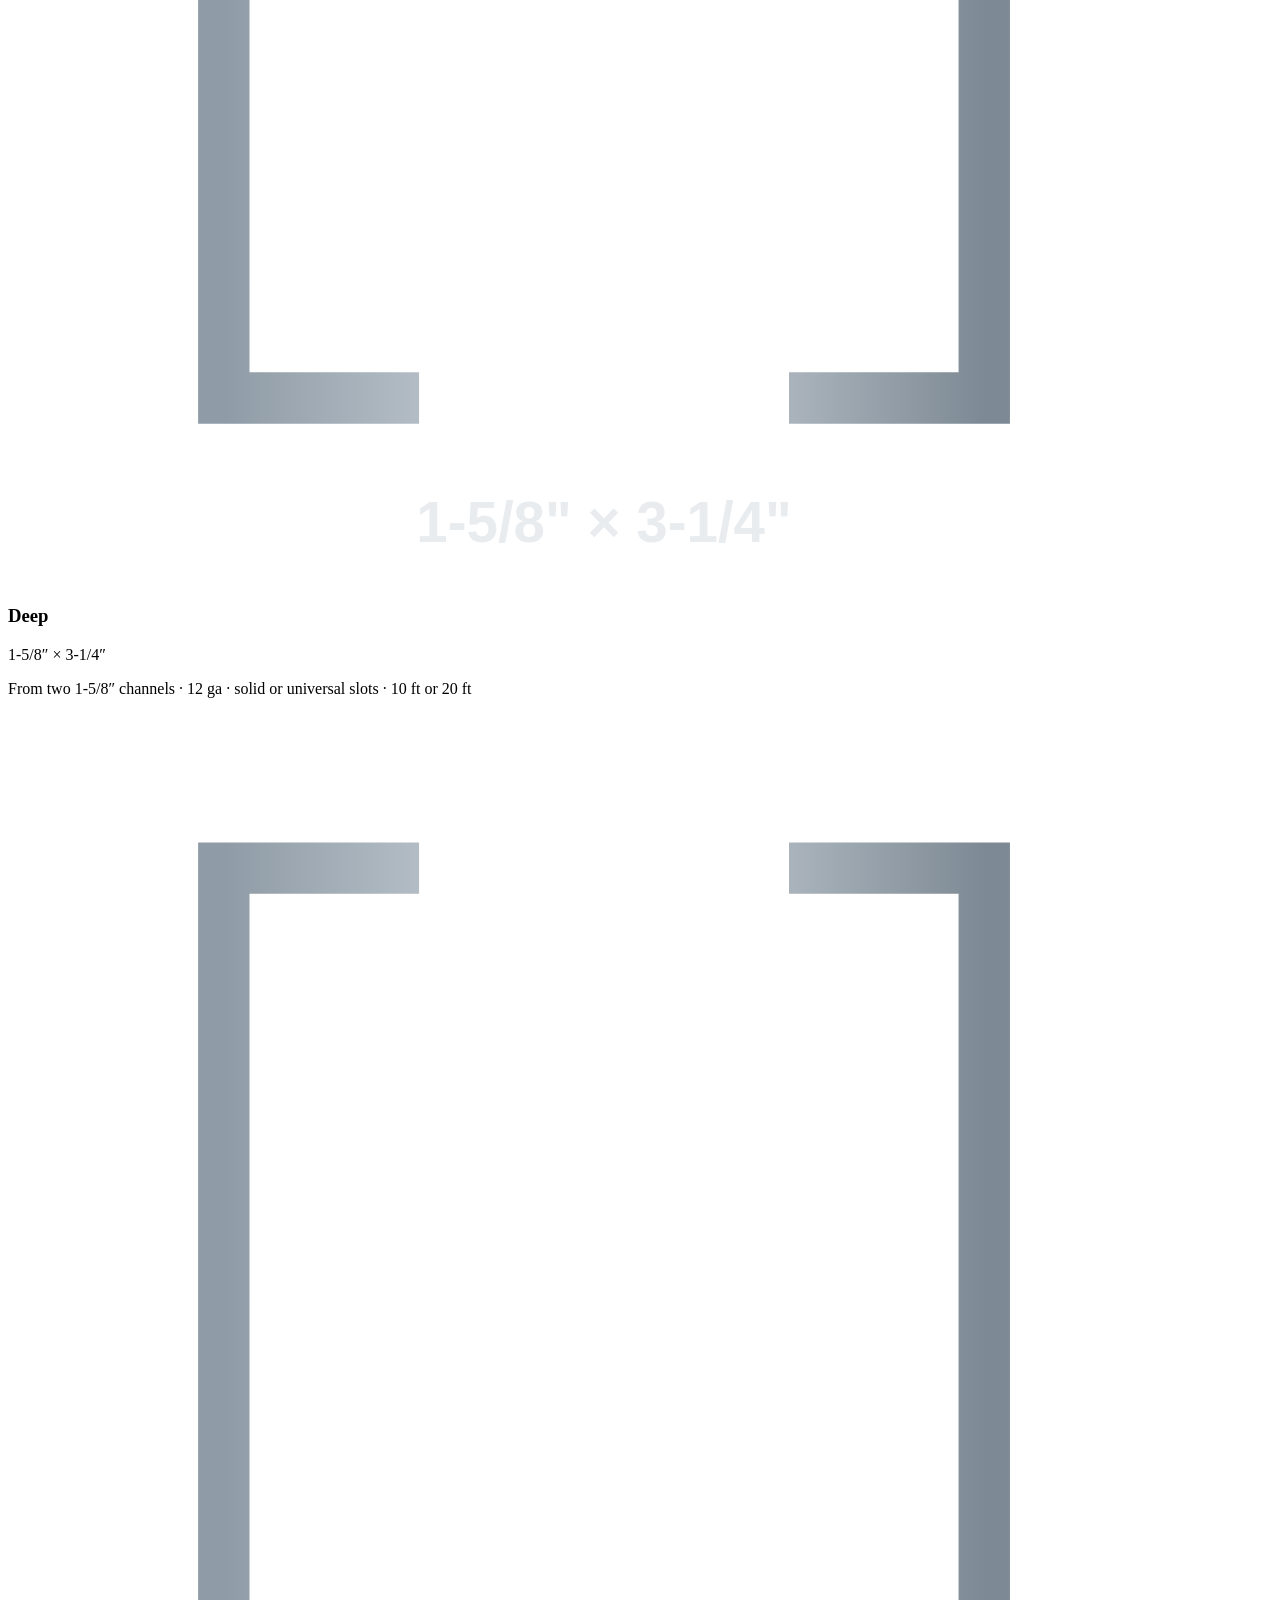
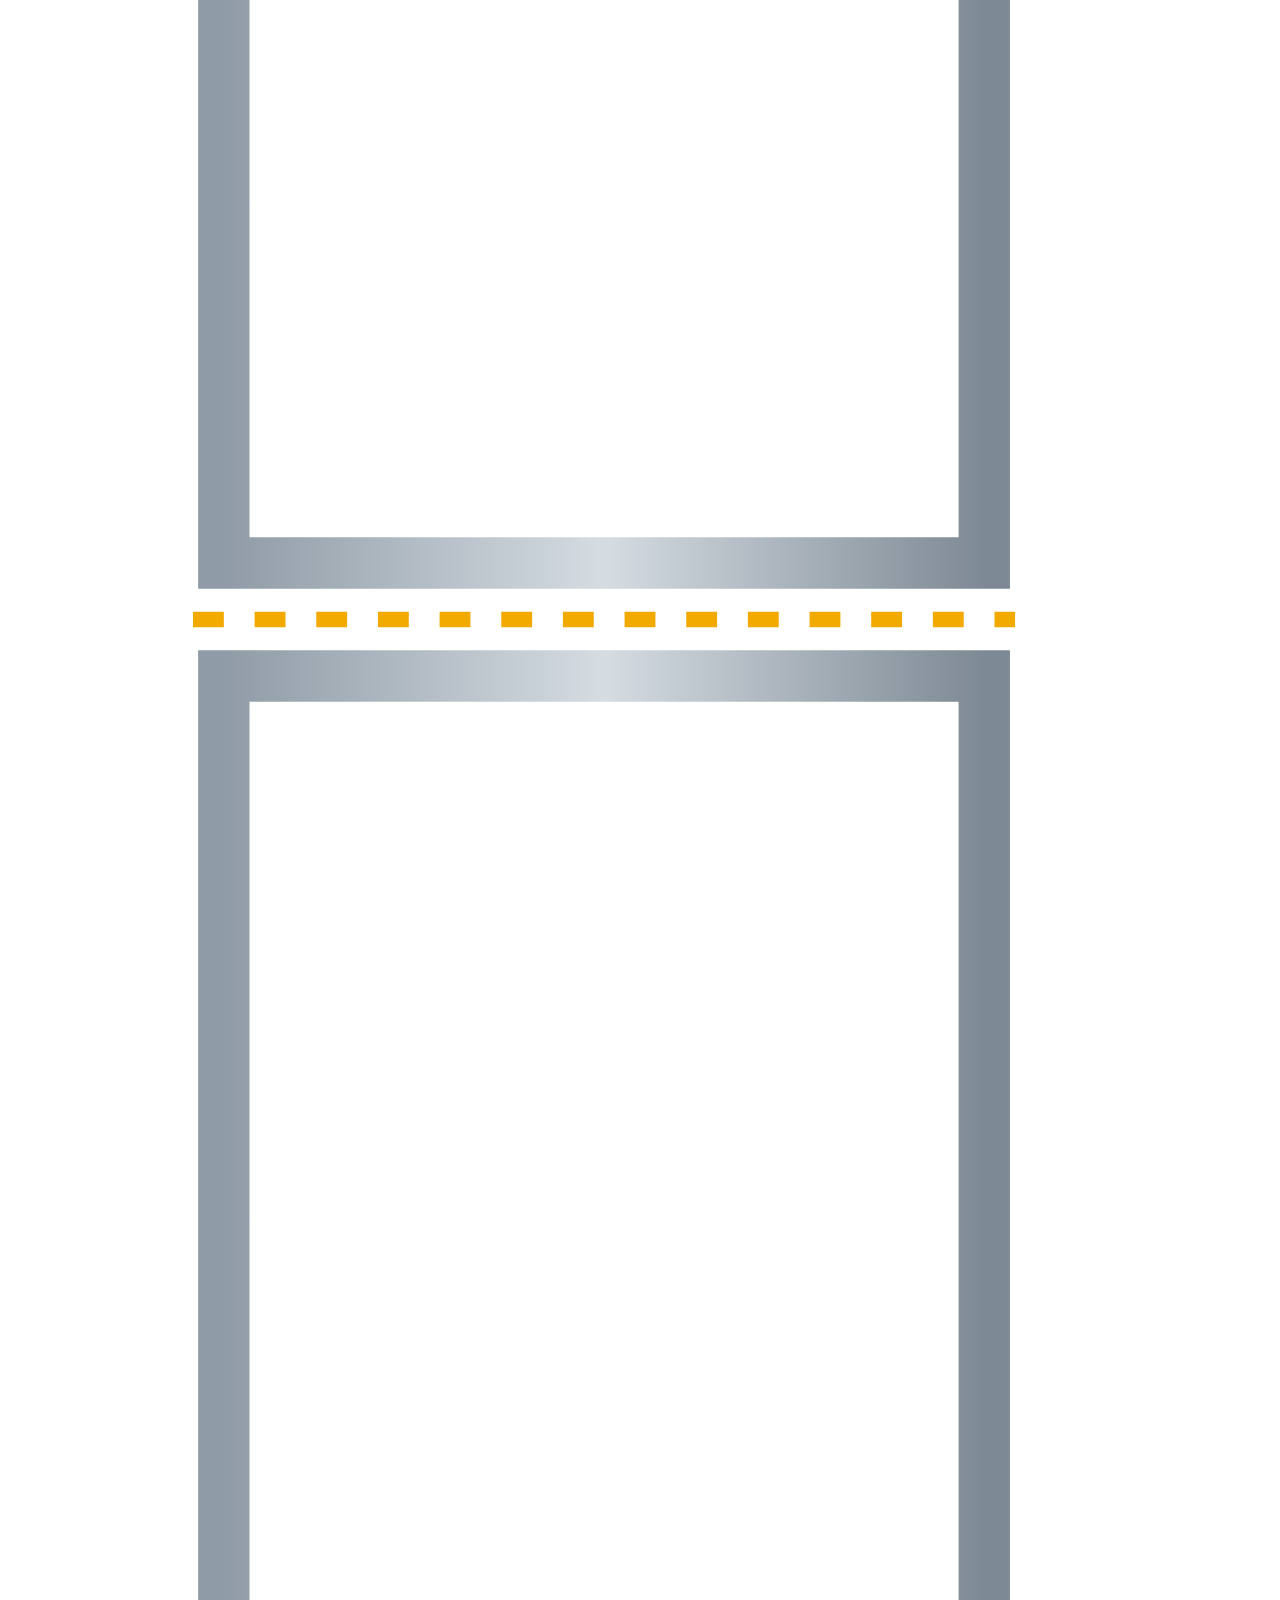
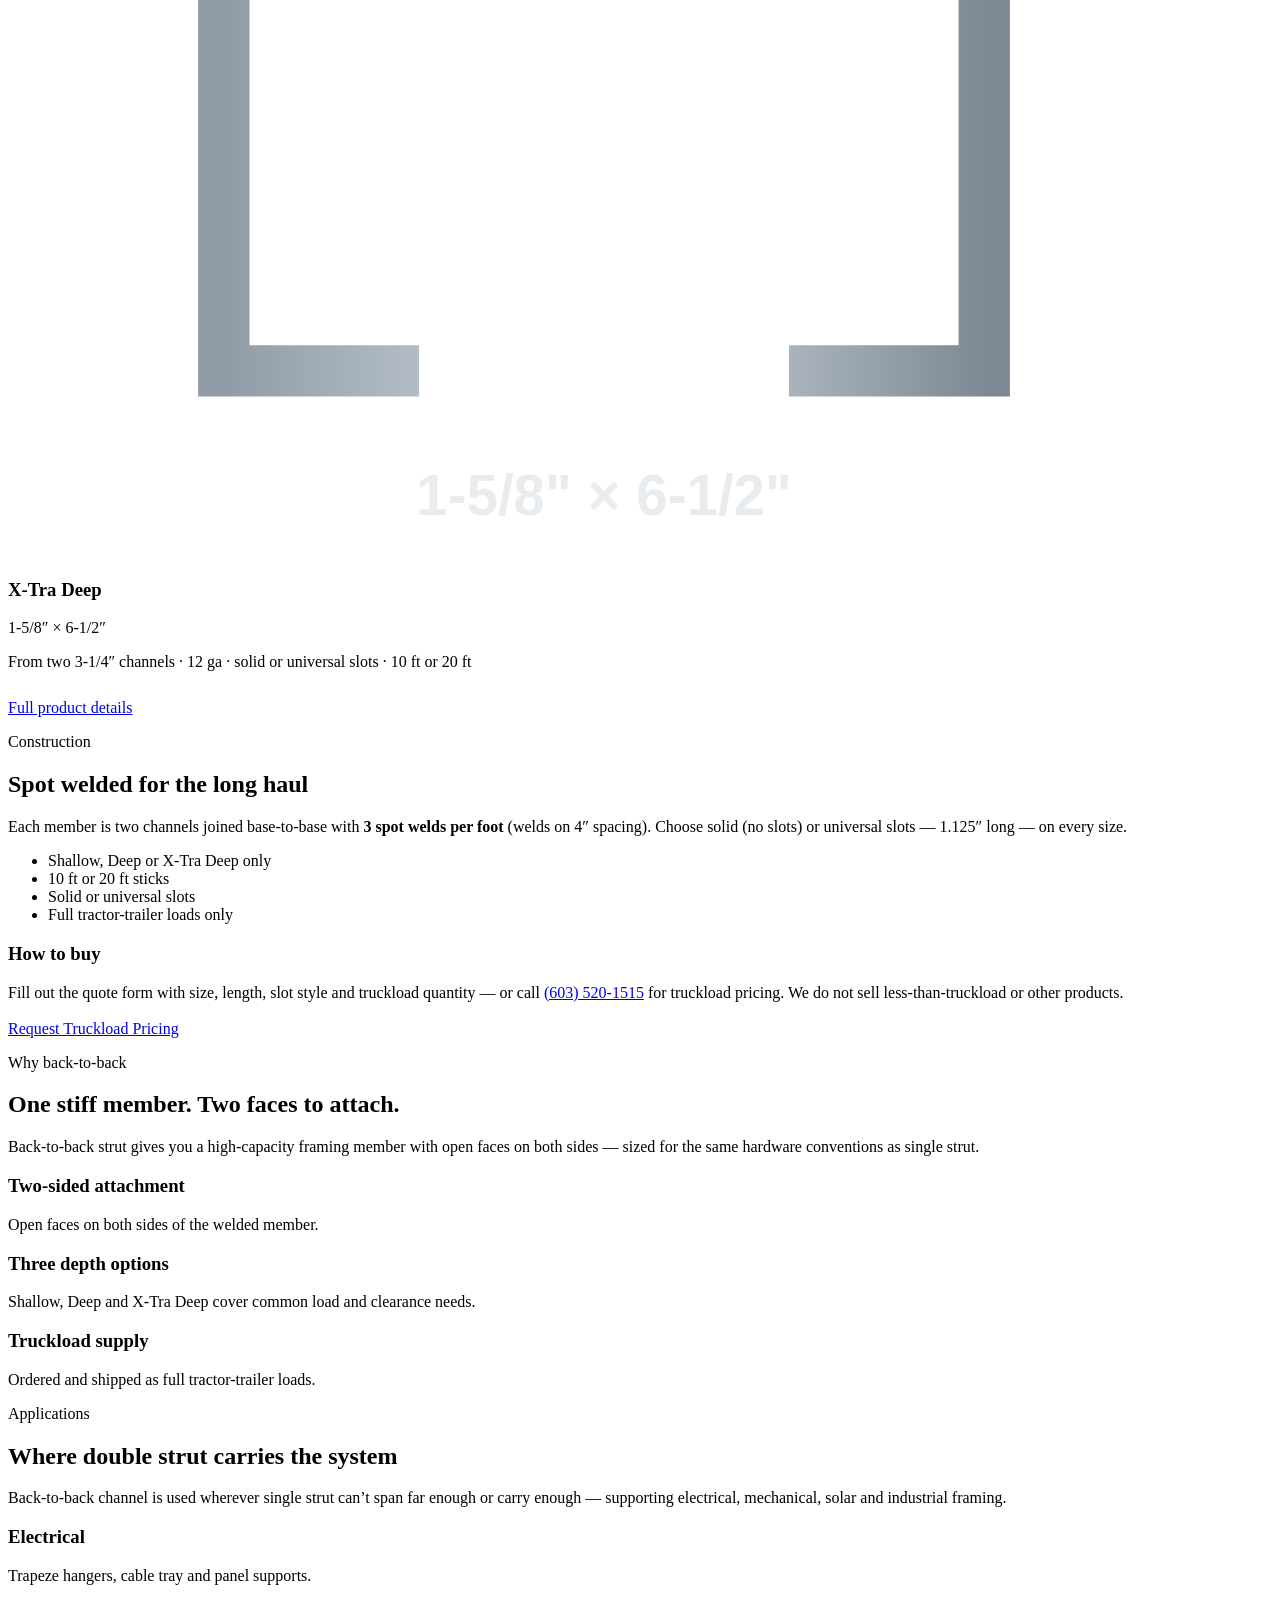
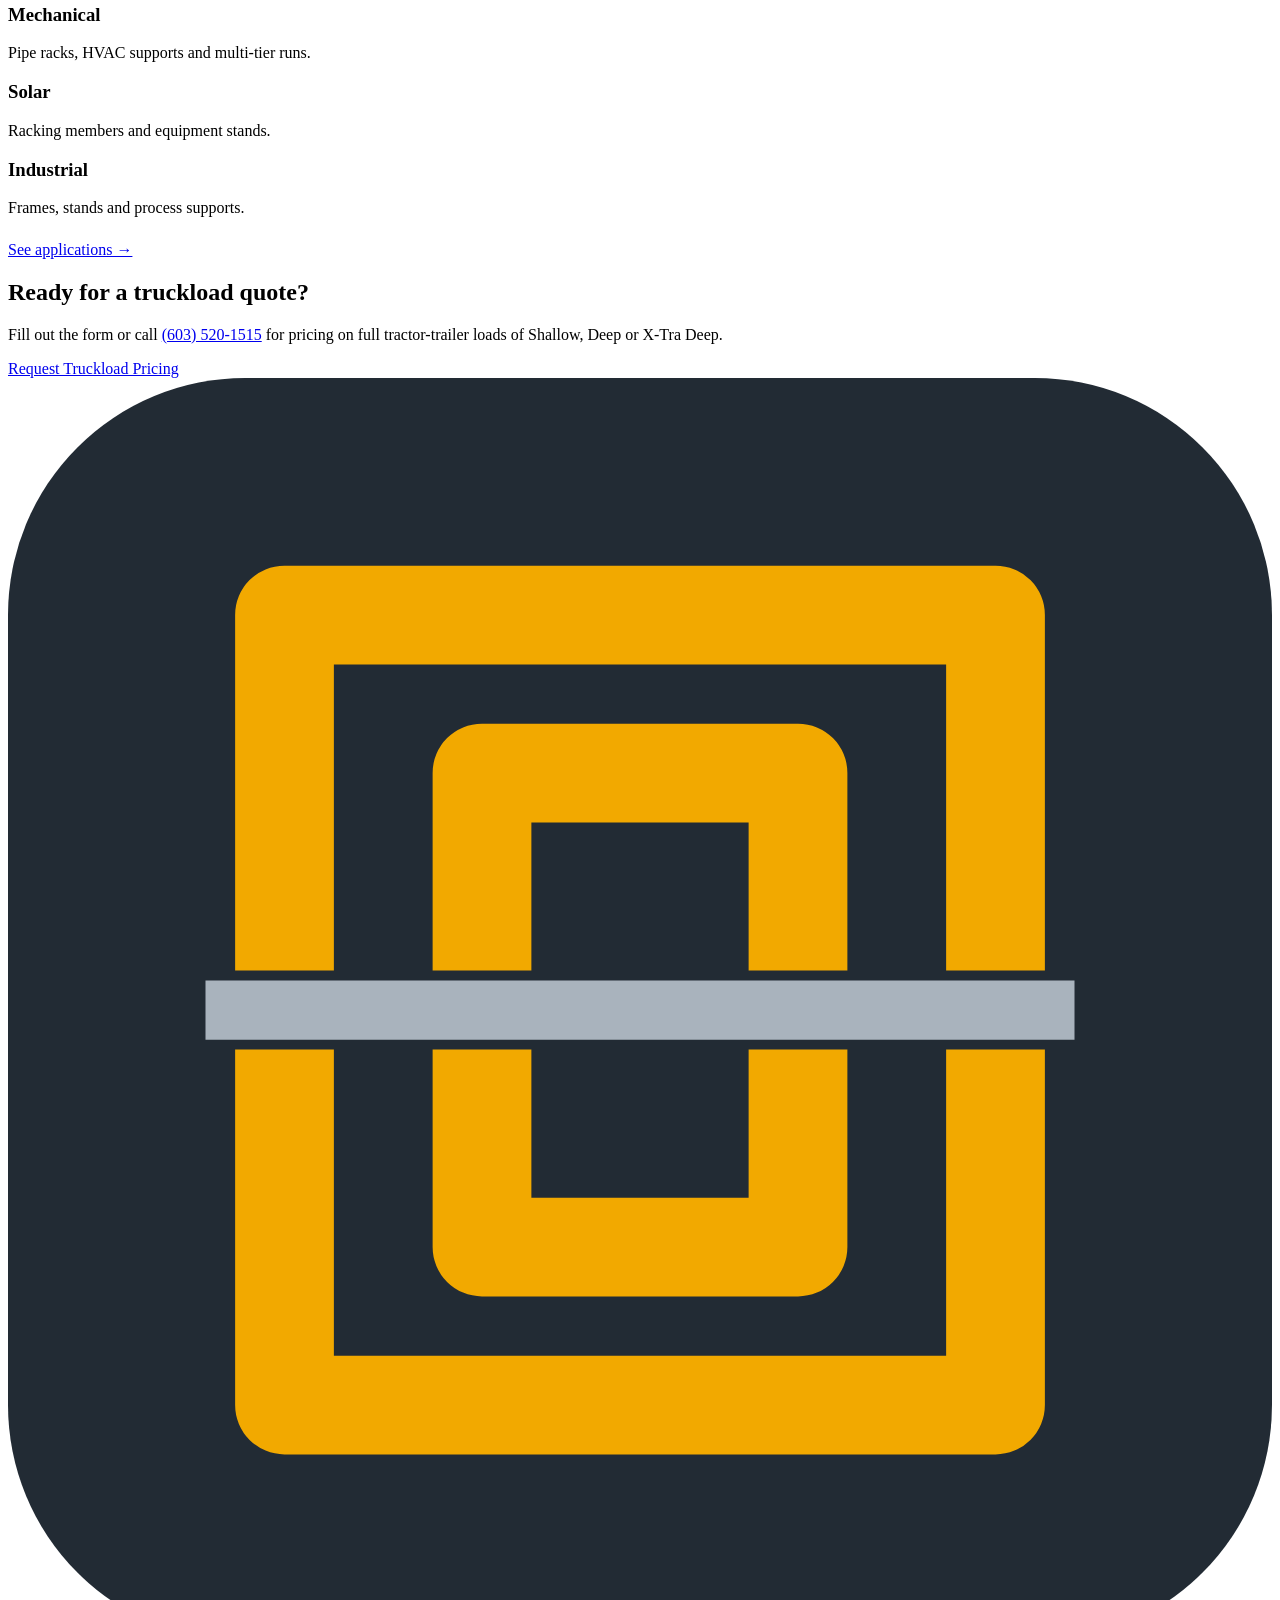
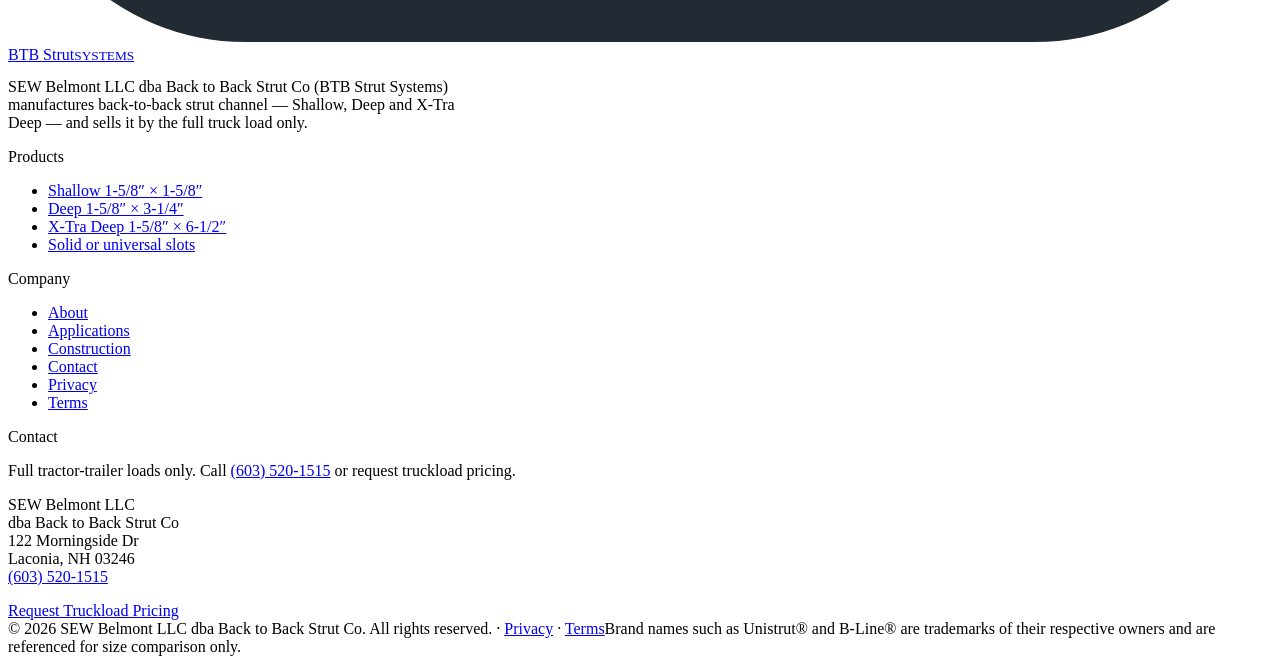
==== commit 1668bc40: "Polish CTA contrast, labels, sticky submit, and a11y nits Unify the truckload pricing funnel to “Req" ====
--- a/public/index.html
+++ b/public/index.html
@@ -15,16 +15,16 @@
 <link rel="icon" href="/favicon.svg" type="image/svg+xml">
 <link rel="preload" href="/fonts/source-sans-3-400.woff2" as="font" type="font/woff2" crossorigin>
 <link rel="preload" href="/fonts/space-grotesk-700.woff2" as="font" type="font/woff2" crossorigin>
-<link rel="stylesheet" href="/styles.css?v=307d71bd6d">
+<link rel="stylesheet" href="/styles.css?v=3f9ef8291c">
 <script type="application/ld+json">{"@context":"https://schema.org","@type":"Organization","name":"BTB Strut Systems","legalName":"SEW Belmont LLC","alternateName":["Back to Back Strut Co","BTB Strut","Back to Back Strut"],"url":"https://b2bstrut.com/","logo":"https://b2bstrut.com/favicon.svg","description":"Manufacturer of back-to-back (double) strut channel — Shallow, Deep and X-Tra Deep — sold by the full truck load. SEW Belmont LLC dba Back to Back Strut Co.","telephone":"+1-603-520-1515","address":{"@type":"PostalAddress","streetAddress":"122 Morningside Dr","addressLocality":"Laconia","addressRegion":"NH","postalCode":"03246","addressCountry":"US"},"contactPoint":{"@type":"ContactPoint","contactType":"sales","telephone":"+1-603-520-1515","url":"https://b2bstrut.com/contact/"}}</script>
 <script type="application/ld+json">{"@context":"https://schema.org","@type":"WebSite","name":"BTB Strut Systems","url":"https://b2bstrut.com/","publisher":{"@type":"Organization","name":"BTB Strut Systems","url":"https://b2bstrut.com/"}}</script>
 </head>
 <body>
 <a class="skip" href="#main">Skip to content</a>
 <header class="site-header"><div class="container nav">
-<a class="brand" href="/" aria-label="BTB Strut Systems home"><svg viewBox="0 0 64 64" aria-hidden="true"><rect width="64" height="64" rx="12" fill="#222b34"/><g fill="none" stroke="#f2a900" stroke-width="5" stroke-linejoin="round"><path d="M14 30V12h36v18M24 30V20h16v10"/><path d="M14 34v18h36V34M24 34v10h16V34"/></g><path d="M10 32h44" stroke="#a9b3bd" stroke-width="3"/></svg><span>BTB Strut<small>SYSTEMS</small></span></a>
+<a class="brand" href="/"><svg viewBox="0 0 64 64" aria-hidden="true"><rect width="64" height="64" rx="12" fill="#222b34"/><g fill="none" stroke="#f2a900" stroke-width="5" stroke-linejoin="round"><path d="M14 30V12h36v18M24 30V20h16v10"/><path d="M14 34v18h36V34M24 34v10h16V34"/></g><path d="M10 32h44" stroke="#a9b3bd" stroke-width="3"/></svg><span>BTB Strut<small>SYSTEMS</small></span></a>
 <button class="menu-toggle" aria-expanded="false" aria-controls="menu">Menu</button>
-<nav aria-label="Primary"><ul id="menu"><li><a class="link" href="/" aria-current="page">Home</a></li><li><a class="link" href="/products/">Products</a></li><li><a class="link" href="/manufacturing/">Construction</a></li><li><a class="link" href="/applications/">Applications</a></li><li><a class="link" href="/about/">About</a></li><li><a class="btn" href="/contact/">Truckload Pricing</a></li></ul></nav>
+<nav aria-label="Primary"><ul id="menu"><li><a class="link" href="/" aria-current="page">Home</a></li><li><a class="link" href="/products/">Products</a></li><li><a class="link" href="/manufacturing/">Construction</a></li><li><a class="link" href="/applications/">Applications</a></li><li><a class="link" href="/about/">About</a></li><li><a class="btn" href="/contact/">Request Truckload Pricing</a></li></ul></nav>
 </div></header>
 <main id="main">
 <section class="hero"><div class="container">
@@ -77,12 +77,12 @@
 <footer class="site-footer"><div class="container">
 <div class="footer-grid">
 <div><a class="brand" href="/"><svg viewBox="0 0 64 64" aria-hidden="true"><rect width="64" height="64" rx="12" fill="#222b34"/><g fill="none" stroke="#f2a900" stroke-width="5" stroke-linejoin="round"><path d="M14 30V12h36v18M24 30V20h16v10"/><path d="M14 34v18h36V34M24 34v10h16V34"/></g><path d="M10 32h44" stroke="#a9b3bd" stroke-width="3"/></svg><span>BTB Strut<small>SYSTEMS</small></span></a><p style="margin-top:14px;max-width:30em">SEW Belmont LLC dba Back to Back Strut Co (BTB Strut Systems) manufactures back-to-back strut channel — Shallow, Deep and X-Tra Deep — and sells it by the full truck load only.</p></div>
-<div><h4>Products</h4><ul><li><a href="/products/#shallow">Shallow 1-5/8&Prime; × 1-5/8&Prime;</a></li><li><a href="/products/#deep">Deep 1-5/8&Prime; × 3-1/4&Prime;</a></li><li><a href="/products/#xtra-deep">X-Tra Deep 1-5/8&Prime; × 6-1/2&Prime;</a></li><li><a href="/products/#slots">Solid or universal slots</a></li></ul></div>
-<div><h4>Company</h4><ul><li><a href="/about/">About</a></li><li><a href="/applications/">Applications</a></li><li><a href="/manufacturing/">Construction</a></li><li><a href="/contact/">Contact</a></li><li><a href="/privacy/">Privacy</a></li><li><a href="/terms/">Terms</a></li></ul></div>
-<div><h4>Contact</h4><p>Full tractor-trailer loads only. Call <a href="tel:+16035201515">(603) 520-1515</a> or request truckload pricing.</p><p class="small" style="margin-top:10px">SEW Belmont LLC<br>dba Back to Back Strut Co<br>122 Morningside Dr<br>Laconia, NH 03246<br><a href="tel:+16035201515">(603) 520-1515</a></p><a class="btn" href="/contact/" style="margin-top:14px">Request Truckload Pricing</a></div>
+<div><p class="footer-heading">Products</p><ul><li><a href="/products/#shallow">Shallow 1-5/8&Prime; × 1-5/8&Prime;</a></li><li><a href="/products/#deep">Deep 1-5/8&Prime; × 3-1/4&Prime;</a></li><li><a href="/products/#xtra-deep">X-Tra Deep 1-5/8&Prime; × 6-1/2&Prime;</a></li><li><a href="/products/#slots">Solid or universal slots</a></li></ul></div>
+<div><p class="footer-heading">Company</p><ul><li><a href="/about/">About</a></li><li><a href="/applications/">Applications</a></li><li><a href="/manufacturing/">Construction</a></li><li><a href="/contact/">Contact</a></li><li><a href="/privacy/">Privacy</a></li><li><a href="/terms/">Terms</a></li></ul></div>
+<div><p class="footer-heading">Contact</p><p>Full tractor-trailer loads only. Call <a href="tel:+16035201515">(603) 520-1515</a> or request truckload pricing.</p><p class="small" style="margin-top:10px">SEW Belmont LLC<br>dba Back to Back Strut Co<br>122 Morningside Dr<br>Laconia, NH 03246<br><a href="tel:+16035201515">(603) 520-1515</a></p><a class="btn" href="/contact/" style="margin-top:14px">Request Truckload Pricing</a></div>
 </div>
 <div class="legal"><span>&copy; <span id="yr">2026</span> SEW Belmont LLC dba Back to Back Strut Co. All rights reserved. · <a href="/privacy/">Privacy</a> · <a href="/terms/">Terms</a></span><span>Brand names such as Unistrut&reg; and B-Line&reg; are trademarks of their respective owners and are referenced for size comparison only.</span></div>
 </div></footer>
-<script src="/main.js?v=6c6ff04593" defer></script>
+<script src="/main.js?v=91492352b3" defer></script>
 </body>
 </html>
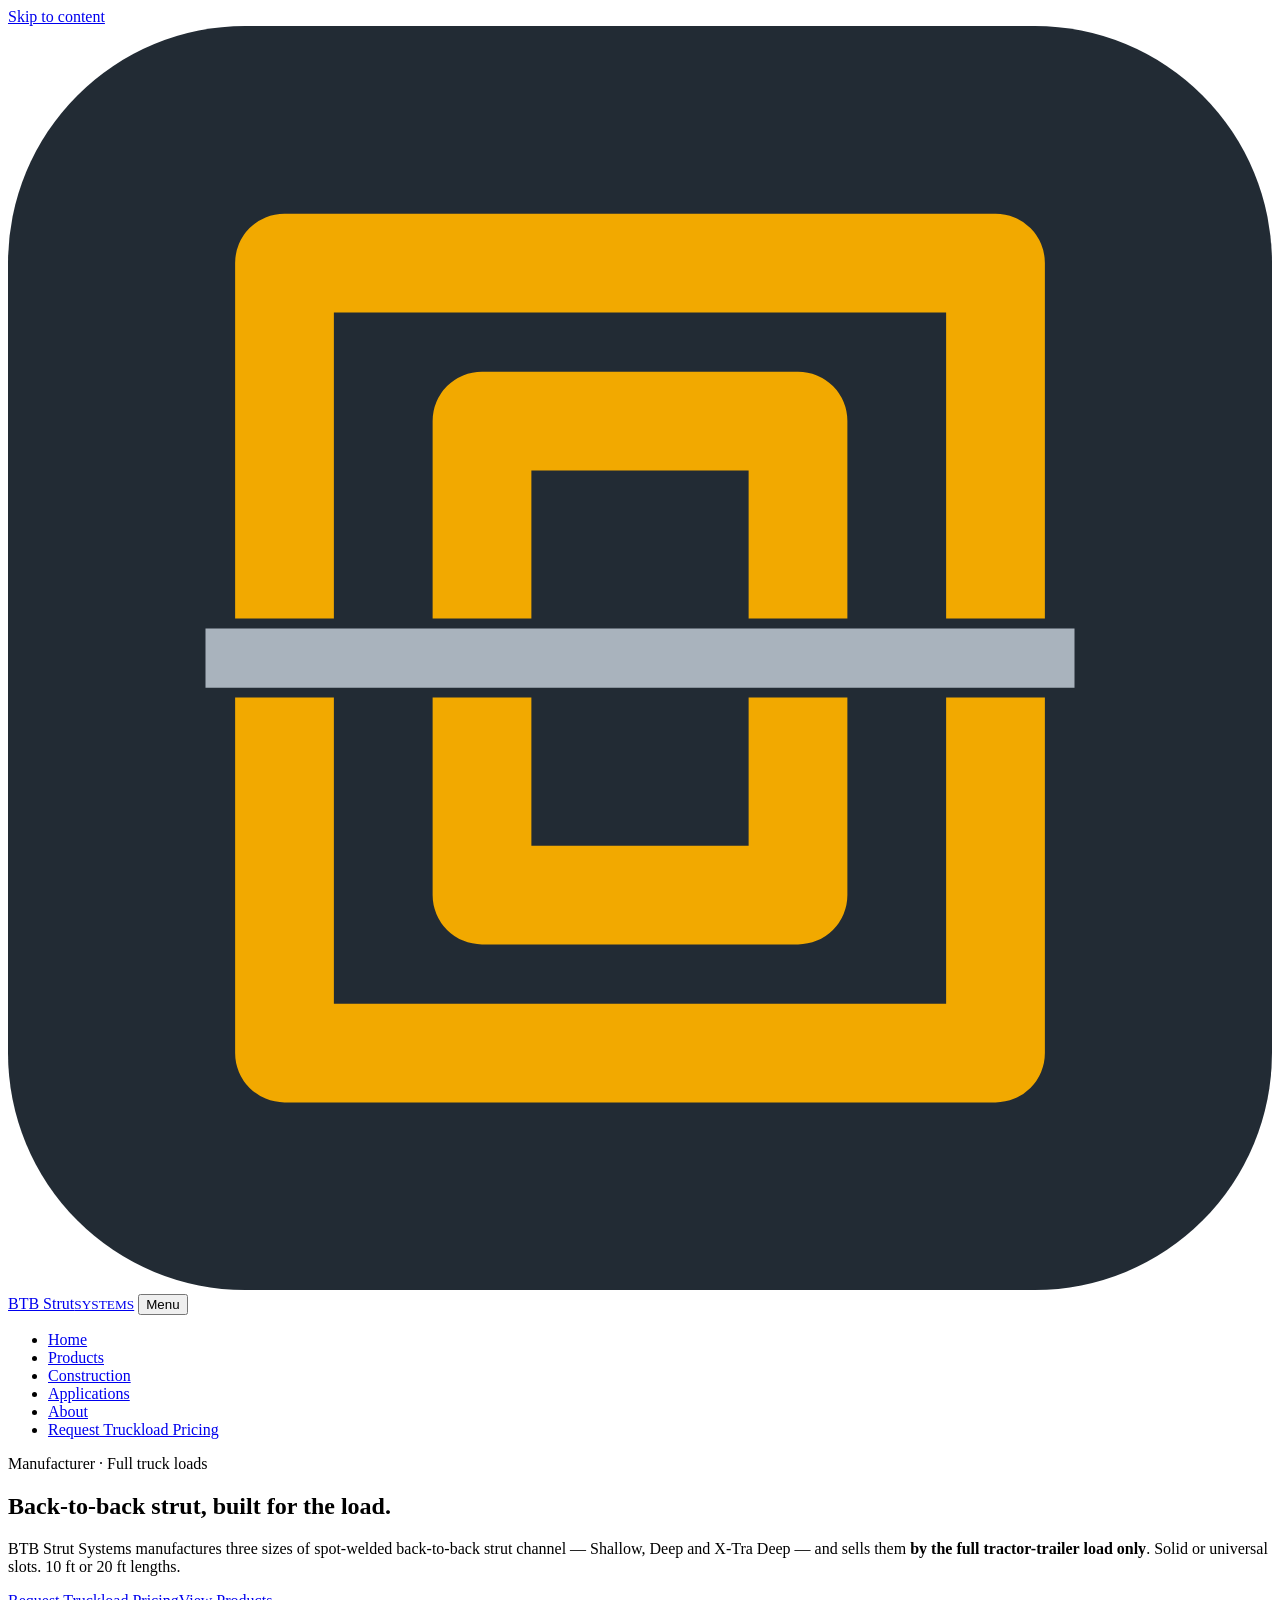
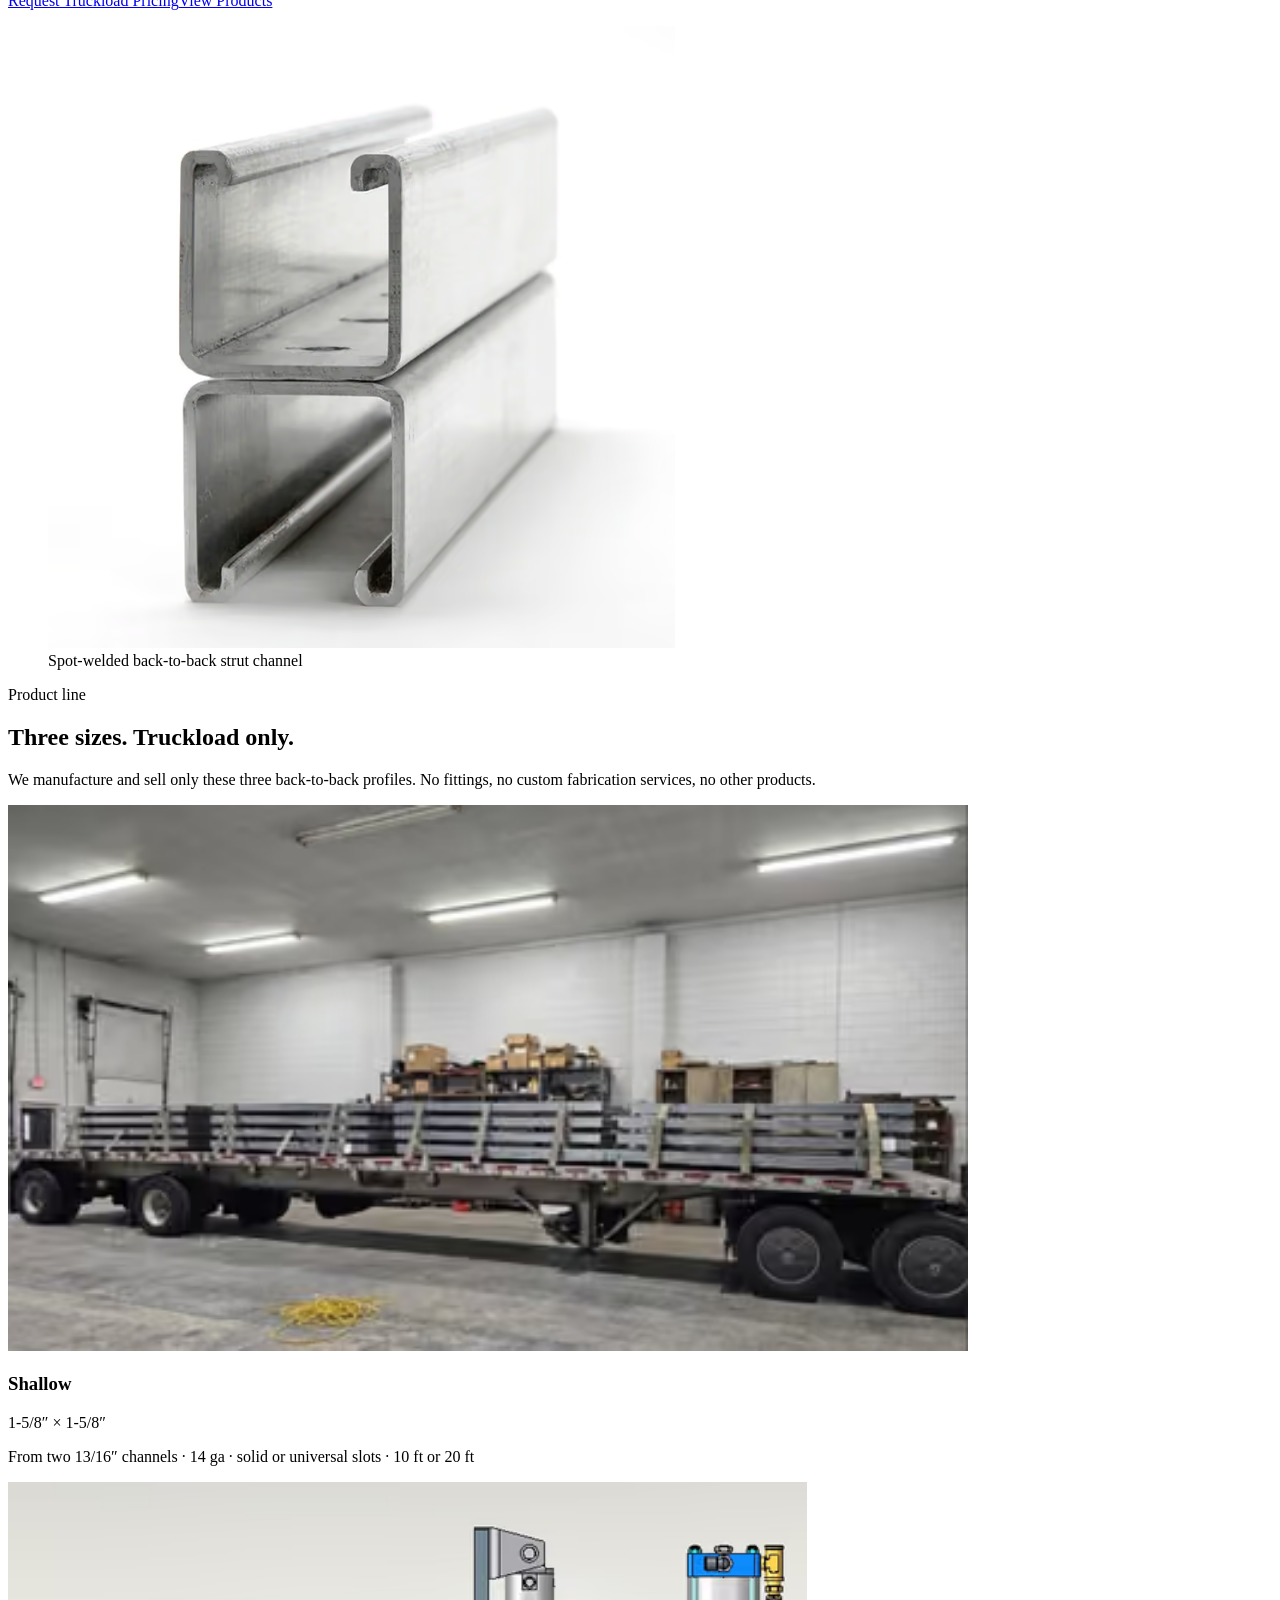
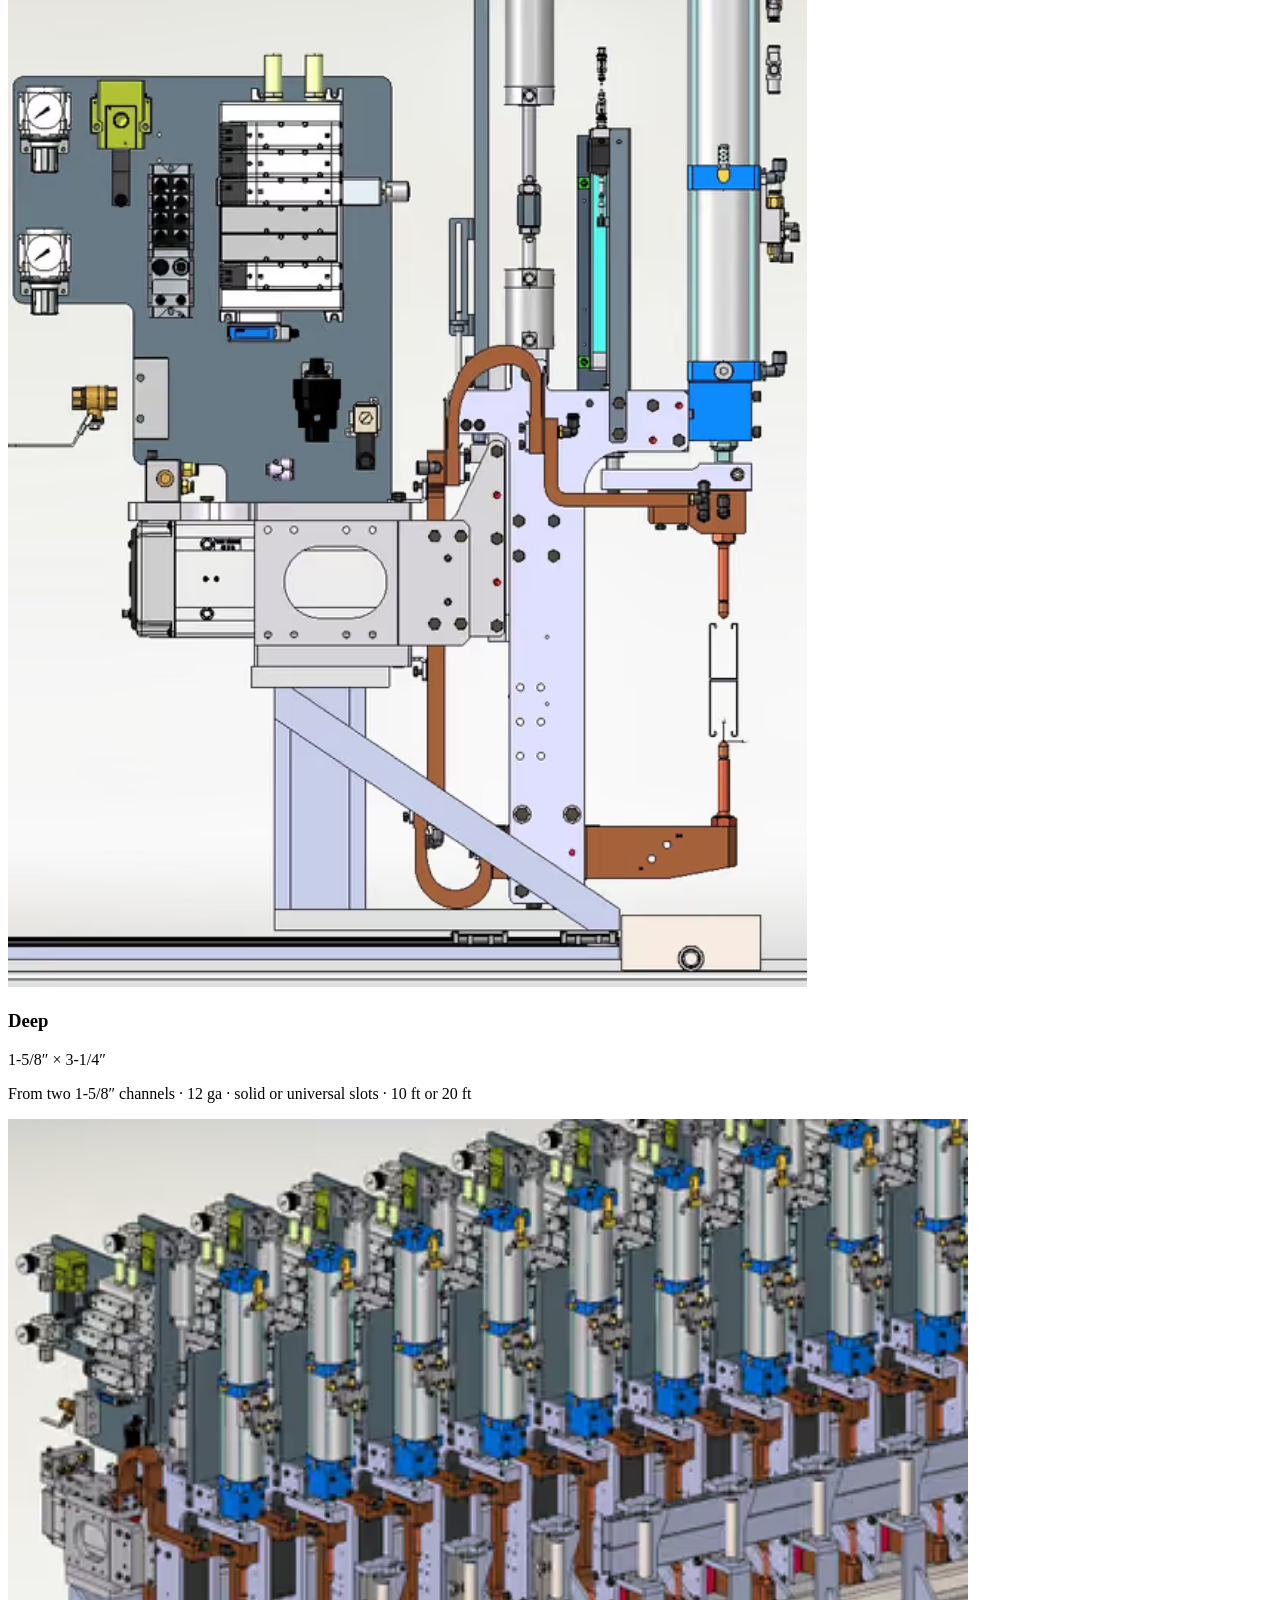
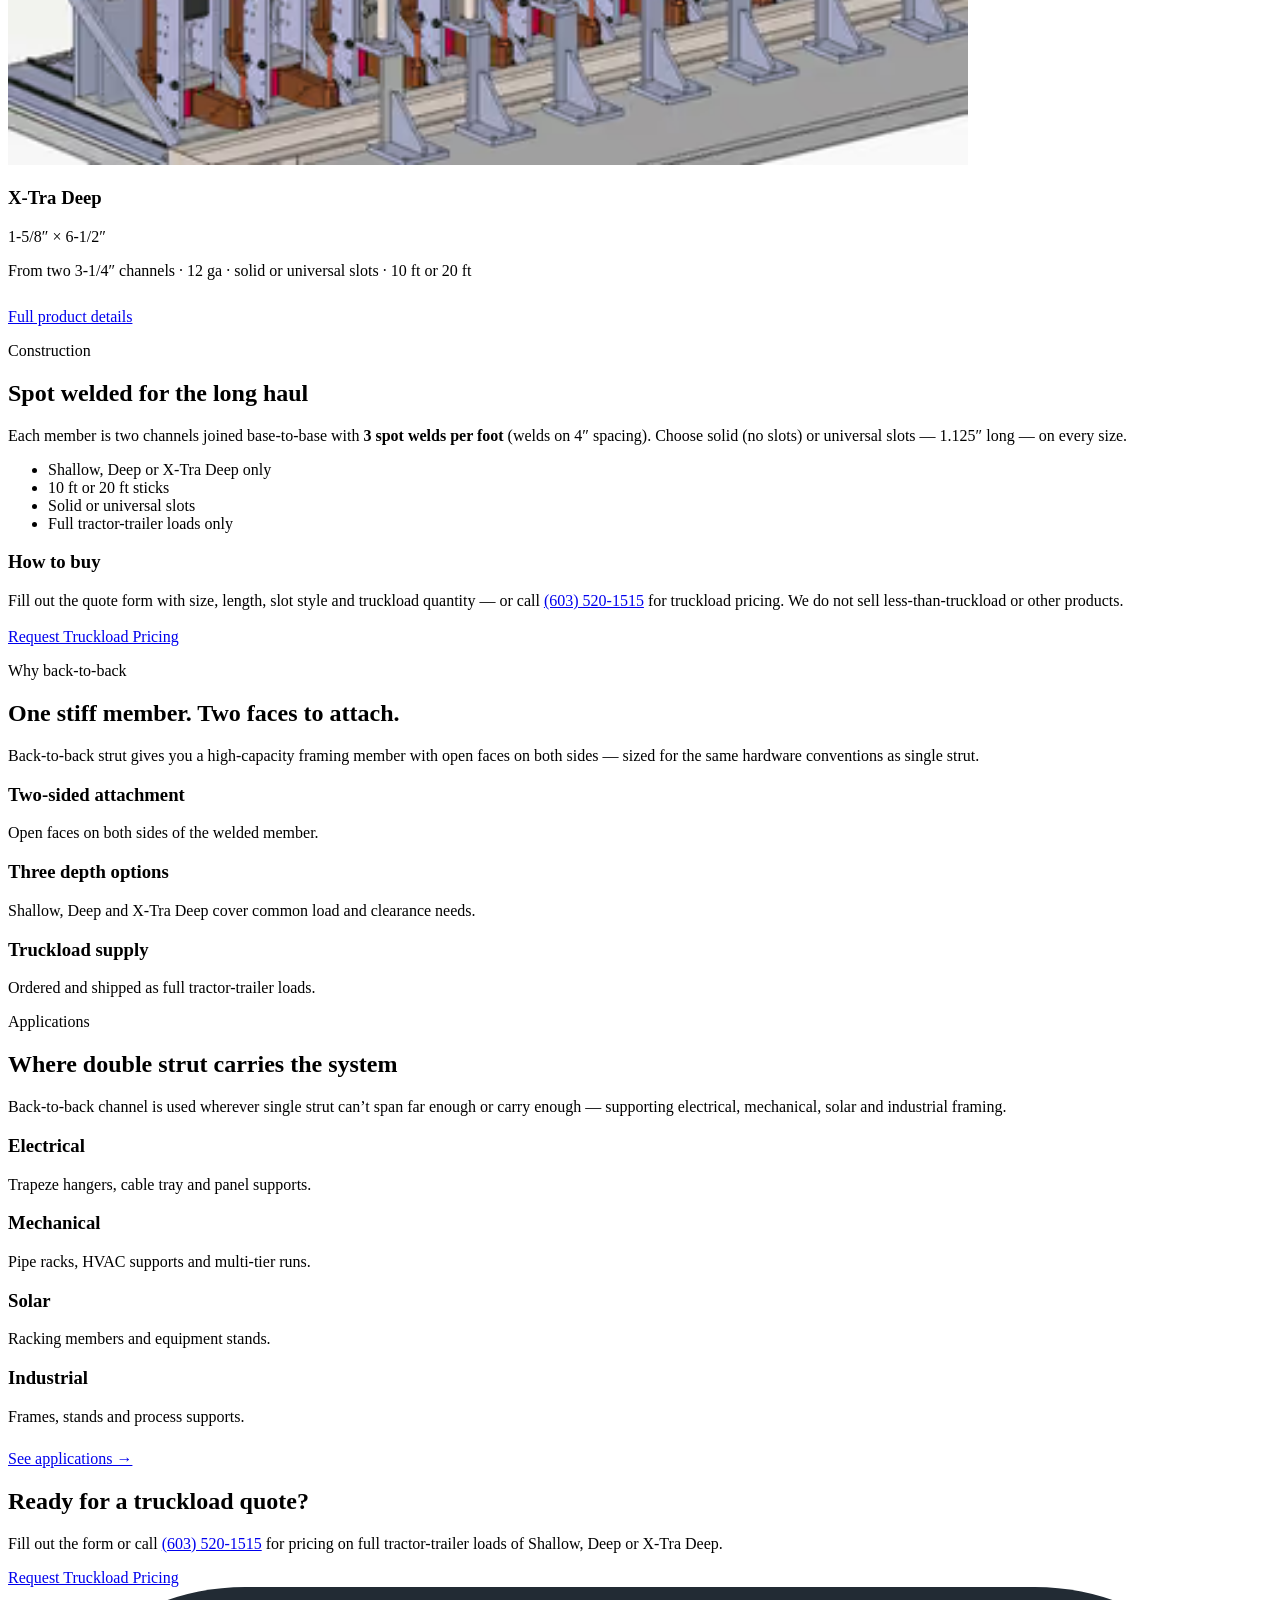
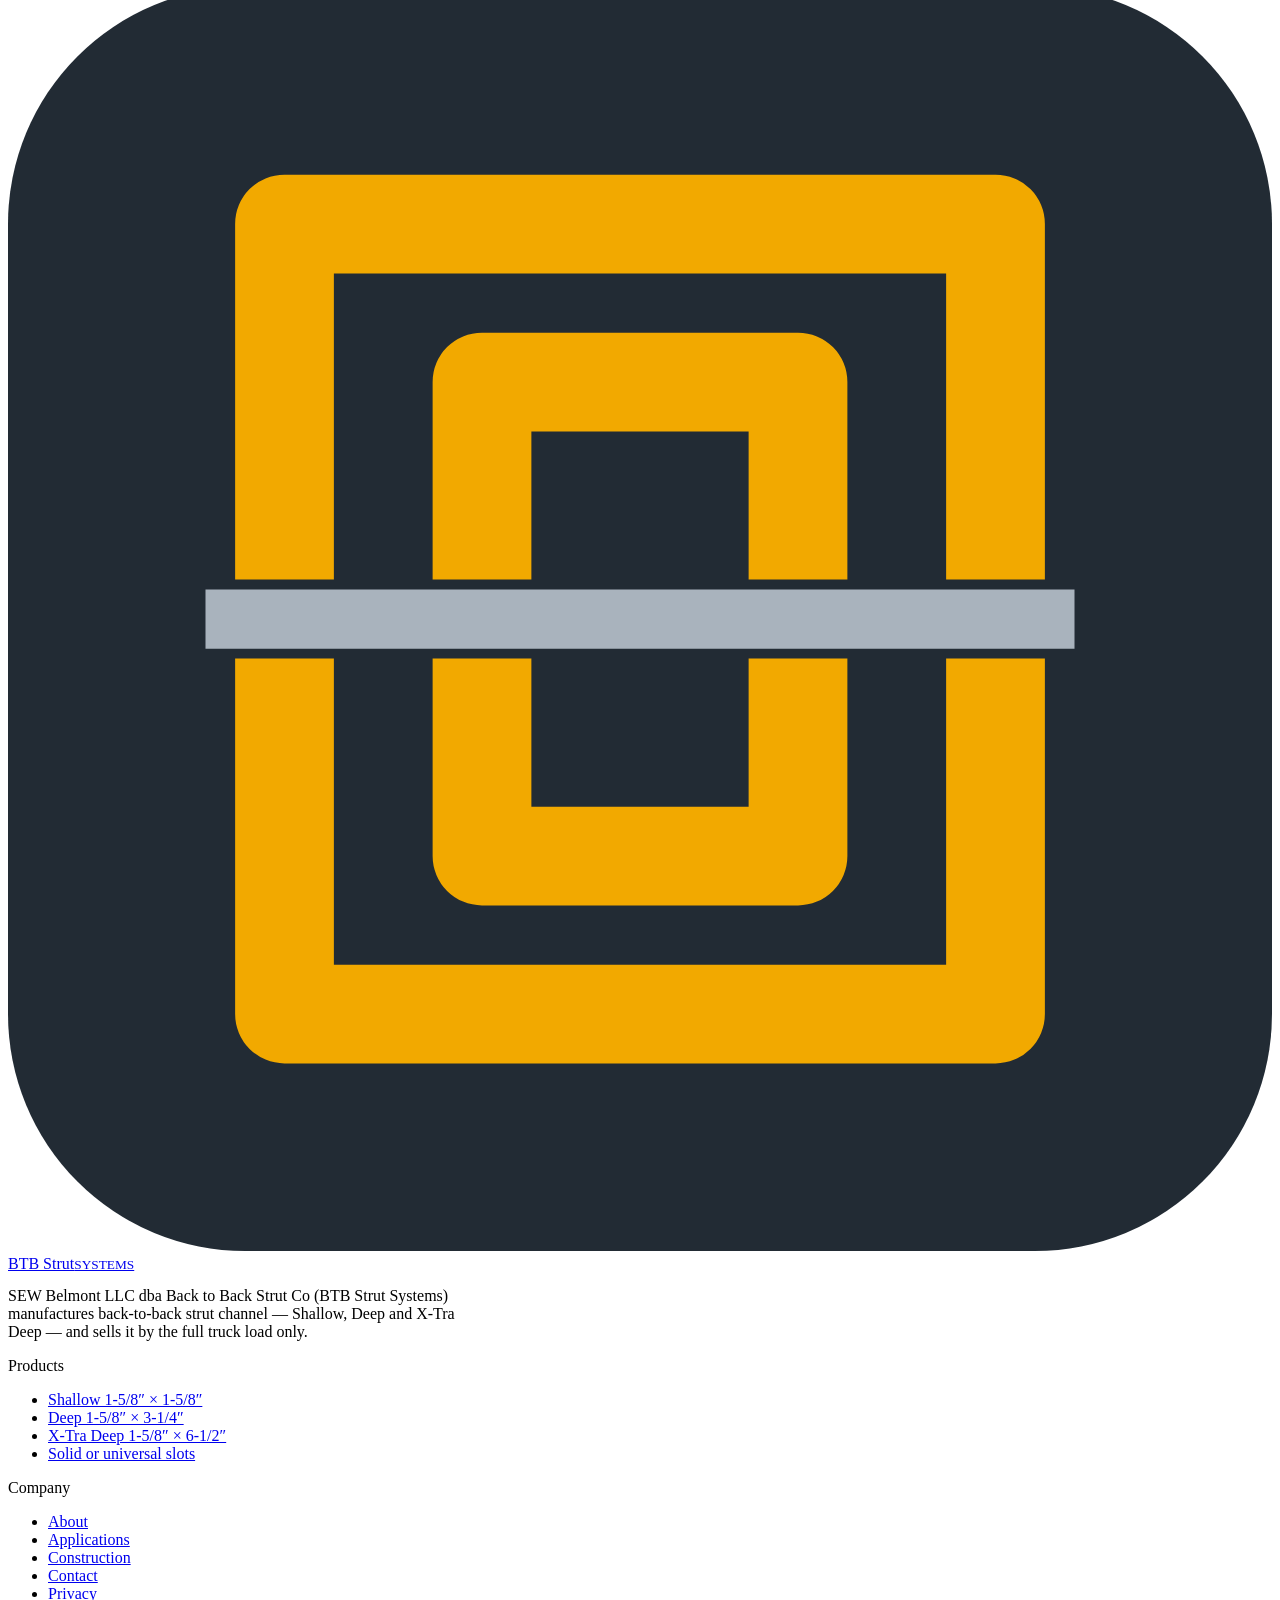
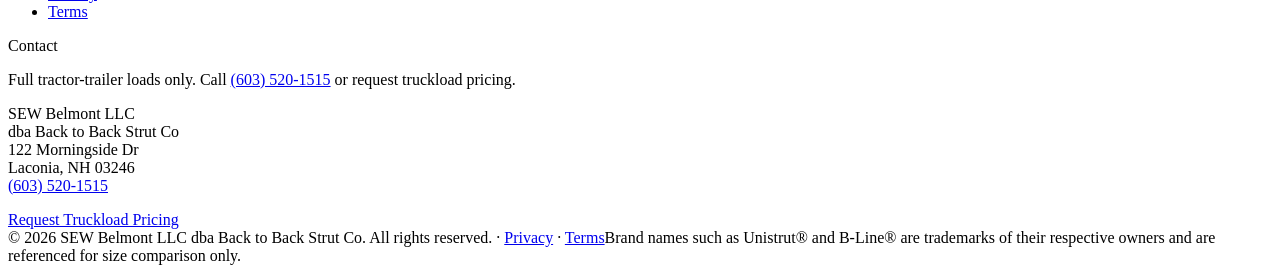
==== commit f5a58bb9: "Replace homepage product diagrams with FTL and welder photos Swap the home product-teaser SVG cross-" ====
--- a/public/index.html
+++ b/public/index.html
@@ -15,7 +15,7 @@
 <link rel="icon" href="/favicon.svg" type="image/svg+xml">
 <link rel="preload" href="/fonts/source-sans-3-400.woff2" as="font" type="font/woff2" crossorigin>
 <link rel="preload" href="/fonts/space-grotesk-700.woff2" as="font" type="font/woff2" crossorigin>
-<link rel="stylesheet" href="/styles.css?v=3f9ef8291c">
+<link rel="stylesheet" href="/styles.css?v=5ef2e5e155">
 <script type="application/ld+json">{"@context":"https://schema.org","@type":"Organization","name":"BTB Strut Systems","legalName":"SEW Belmont LLC","alternateName":["Back to Back Strut Co","BTB Strut","Back to Back Strut"],"url":"https://b2bstrut.com/","logo":"https://b2bstrut.com/favicon.svg","description":"Manufacturer of back-to-back (double) strut channel — Shallow, Deep and X-Tra Deep — sold by the full truck load. SEW Belmont LLC dba Back to Back Strut Co.","telephone":"+1-603-520-1515","address":{"@type":"PostalAddress","streetAddress":"122 Morningside Dr","addressLocality":"Laconia","addressRegion":"NH","postalCode":"03246","addressCountry":"US"},"contactPoint":{"@type":"ContactPoint","contactType":"sales","telephone":"+1-603-520-1515","url":"https://b2bstrut.com/contact/"}}</script>
 <script type="application/ld+json">{"@context":"https://schema.org","@type":"WebSite","name":"BTB Strut Systems","url":"https://b2bstrut.com/","publisher":{"@type":"Organization","name":"BTB Strut Systems","url":"https://b2bstrut.com/"}}</script>
 </head>
@@ -38,9 +38,9 @@
 <section class="block" id="products-teaser"><div class="container">
 <div class="section-head"><span class="eyebrow">Product line</span><h2>Three sizes. Truckload only.</h2><p>We manufacture and sell only these three back-to-back profiles. No fittings, no custom fabrication services, no other products.</p></div>
 <div class="grid g3">
-<div class="card"><div class="profile profile-dark"><svg viewBox="0 0 246 214" role="img" aria-labelledby="t-ishallow d-ishallow"><title id="t-ishallow">Shallow profile</title><desc id="d-ishallow">Shallow 1-5/8 by 1-5/8 inch back-to-back strut.</desc><defs><linearGradient id="gs-ishallow" x1="0" x2="1"><stop offset="0" stop-color="#8f9ba6"/><stop offset=".5" stop-color="#d5dce2"/><stop offset="1" stop-color="#7d8994"/></linearGradient></defs><g transform="translate(36,14)" fill="none" stroke="url(#gs-ishallow)" stroke-width="10" stroke-linejoin="miter"><path d="M44 16 H6 V79 H154 V16 H116"/><path d="M44 164 H6 V101 H154 V164 H116"/></g><g transform="translate(36,14)" stroke="#f2a900" stroke-width="3" stroke-dasharray="6 6"><path d="M0 90 H160"/></g><g font-family="Arial,sans-serif" font-size="11" fill="#e8ecef" font-weight="700"><text x="116" y="206.0" text-anchor="middle">1-5/8" × 1-5/8"</text></g></svg></div><h3>Shallow</h3><p class="prod-dims">1-5/8&Prime; × 1-5/8&Prime;</p><p>From two 13/16&Prime; channels · 14 ga · solid or universal slots · 10 ft or 20 ft</p></div>
-<div class="card"><div class="profile profile-dark"><svg viewBox="0 0 246 340" role="img" aria-labelledby="t-ideep d-ideep"><title id="t-ideep">Deep profile</title><desc id="d-ideep">Deep 1-5/8 by 3-1/4 inch back-to-back strut.</desc><defs><linearGradient id="gs-ideep" x1="0" x2="1"><stop offset="0" stop-color="#8f9ba6"/><stop offset=".5" stop-color="#d5dce2"/><stop offset="1" stop-color="#7d8994"/></linearGradient></defs><g transform="translate(36,14)" fill="none" stroke="url(#gs-ideep)" stroke-width="10" stroke-linejoin="miter"><path d="M44 16 H6 V142 H154 V16 H116"/><path d="M44 290 H6 V164 H154 V290 H116"/></g><g transform="translate(36,14)" stroke="#f2a900" stroke-width="3" stroke-dasharray="6 6"><path d="M0 153 H160"/></g><g font-family="Arial,sans-serif" font-size="11" fill="#e8ecef" font-weight="700"><text x="116" y="332.0" text-anchor="middle">1-5/8" × 3-1/4"</text></g></svg></div><h3>Deep</h3><p class="prod-dims">1-5/8&Prime; × 3-1/4&Prime;</p><p>From two 1-5/8&Prime; channels · 12 ga · solid or universal slots · 10 ft or 20 ft</p></div>
-<div class="card"><div class="profile profile-dark"><svg viewBox="0 0 246 592" role="img" aria-labelledby="t-ixtra d-ixtra"><title id="t-ixtra">X-Tra Deep profile</title><desc id="d-ixtra">X-Tra Deep 1-5/8 by 6-1/2 inch back-to-back strut.</desc><defs><linearGradient id="gs-ixtra" x1="0" x2="1"><stop offset="0" stop-color="#8f9ba6"/><stop offset=".5" stop-color="#d5dce2"/><stop offset="1" stop-color="#7d8994"/></linearGradient></defs><g transform="translate(36,14)" fill="none" stroke="url(#gs-ixtra)" stroke-width="10" stroke-linejoin="miter"><path d="M44 16 H6 V268 H154 V16 H116"/><path d="M44 542 H6 V290 H154 V542 H116"/></g><g transform="translate(36,14)" stroke="#f2a900" stroke-width="3" stroke-dasharray="6 6"><path d="M0 279 H160"/></g><g font-family="Arial,sans-serif" font-size="11" fill="#e8ecef" font-weight="700"><text x="116" y="584.0" text-anchor="middle">1-5/8" × 6-1/2"</text></g></svg></div><h3>X-Tra Deep</h3><p class="prod-dims">1-5/8&Prime; × 6-1/2&Prime;</p><p>From two 3-1/4&Prime; channels · 12 ga · solid or universal slots · 10 ft or 20 ft</p></div>
+<div class="card"><div class="card-photo"><picture><source type="image/avif" srcset="/images/ftl-truckload-400.avif 400w, /images/ftl-truckload-640.avif 640w, /images/ftl-truckload-960.avif 960w" sizes="(max-width: 640px) 92vw, (max-width: 980px) 45vw, min(380px, 30vw)"><source type="image/webp" srcset="/images/ftl-truckload-400.webp 400w, /images/ftl-truckload-640.webp 640w, /images/ftl-truckload-960.webp 960w" sizes="(max-width: 640px) 92vw, (max-width: 980px) 45vw, min(380px, 30vw)"><img src="/images/ftl-truckload.jpg" width="960" height="546" alt="Flatbed trailer loaded with bundled back-to-back strut channel" loading="lazy" decoding="async"></picture></div><h3>Shallow</h3><p class="prod-dims">1-5/8&Prime; × 1-5/8&Prime;</p><p>From two 13/16&Prime; channels · 14 ga · solid or universal slots · 10 ft or 20 ft</p></div>
+<div class="card"><div class="card-photo"><picture><source type="image/avif" srcset="/images/welder-side-360.avif 360w, /images/welder-side-540.avif 540w, /images/welder-side-799.avif 799w" sizes="(max-width: 640px) 92vw, (max-width: 980px) 45vw, min(380px, 30vw)"><source type="image/webp" srcset="/images/welder-side-360.webp 360w, /images/welder-side-540.webp 540w, /images/welder-side-799.webp 799w" sizes="(max-width: 640px) 92vw, (max-width: 980px) 45vw, min(380px, 30vw)"><img src="/images/welder-side.jpg" width="799" height="1105" alt="CAD render of a spot-welding station clamping back-to-back strut" loading="lazy" decoding="async"></picture></div><h3>Deep</h3><p class="prod-dims">1-5/8&Prime; × 3-1/4&Prime;</p><p>From two 1-5/8&Prime; channels · 12 ga · solid or universal slots · 10 ft or 20 ft</p></div>
+<div class="card"><div class="card-photo"><picture><source type="image/avif" srcset="/images/welder-line-400.avif 400w, /images/welder-line-640.avif 640w, /images/welder-line-960.avif 960w" sizes="(max-width: 640px) 92vw, (max-width: 980px) 45vw, min(380px, 30vw)"><source type="image/webp" srcset="/images/welder-line-400.webp 400w, /images/welder-line-640.webp 640w, /images/welder-line-960.webp 960w" sizes="(max-width: 640px) 92vw, (max-width: 980px) 45vw, min(380px, 30vw)"><img src="/images/welder-line.jpg" width="960" height="646" alt="CAD render of a multi-station strut welding line" loading="lazy" decoding="async"></picture></div><h3>X-Tra Deep</h3><p class="prod-dims">1-5/8&Prime; × 6-1/2&Prime;</p><p>From two 3-1/4&Prime; channels · 12 ga · solid or universal slots · 10 ft or 20 ft</p></div>
 </div>
 <p style="margin-top:28px"><a class="btn dark" href="/products/">Full product details</a></p>
 </div></section>
@@ -83,6 +83,6 @@
 </div>
 <div class="legal"><span>&copy; <span id="yr">2026</span> SEW Belmont LLC dba Back to Back Strut Co. All rights reserved. · <a href="/privacy/">Privacy</a> · <a href="/terms/">Terms</a></span><span>Brand names such as Unistrut&reg; and B-Line&reg; are trademarks of their respective owners and are referenced for size comparison only.</span></div>
 </div></footer>
-<script src="/main.js?v=91492352b3" defer></script>
+<script src="/main.js?v=7899f4ab2a" defer></script>
 </body>
 </html>
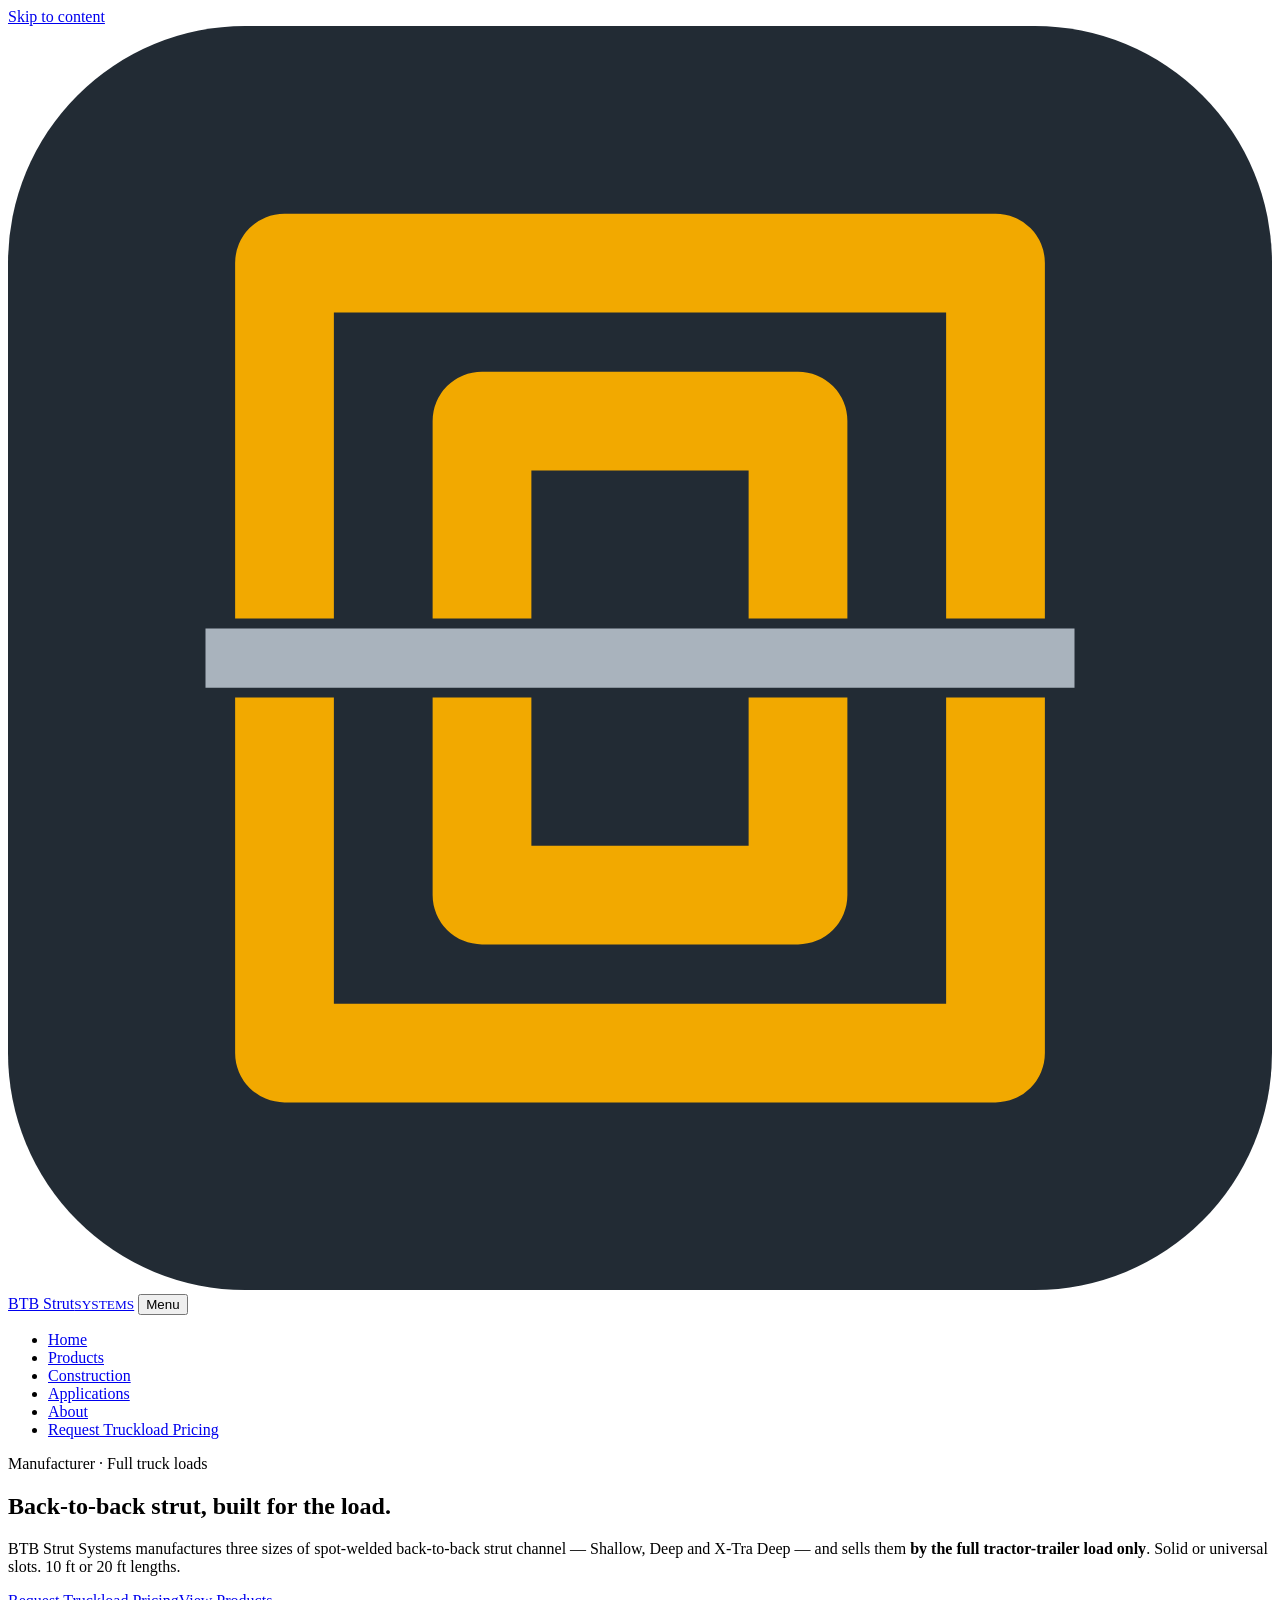
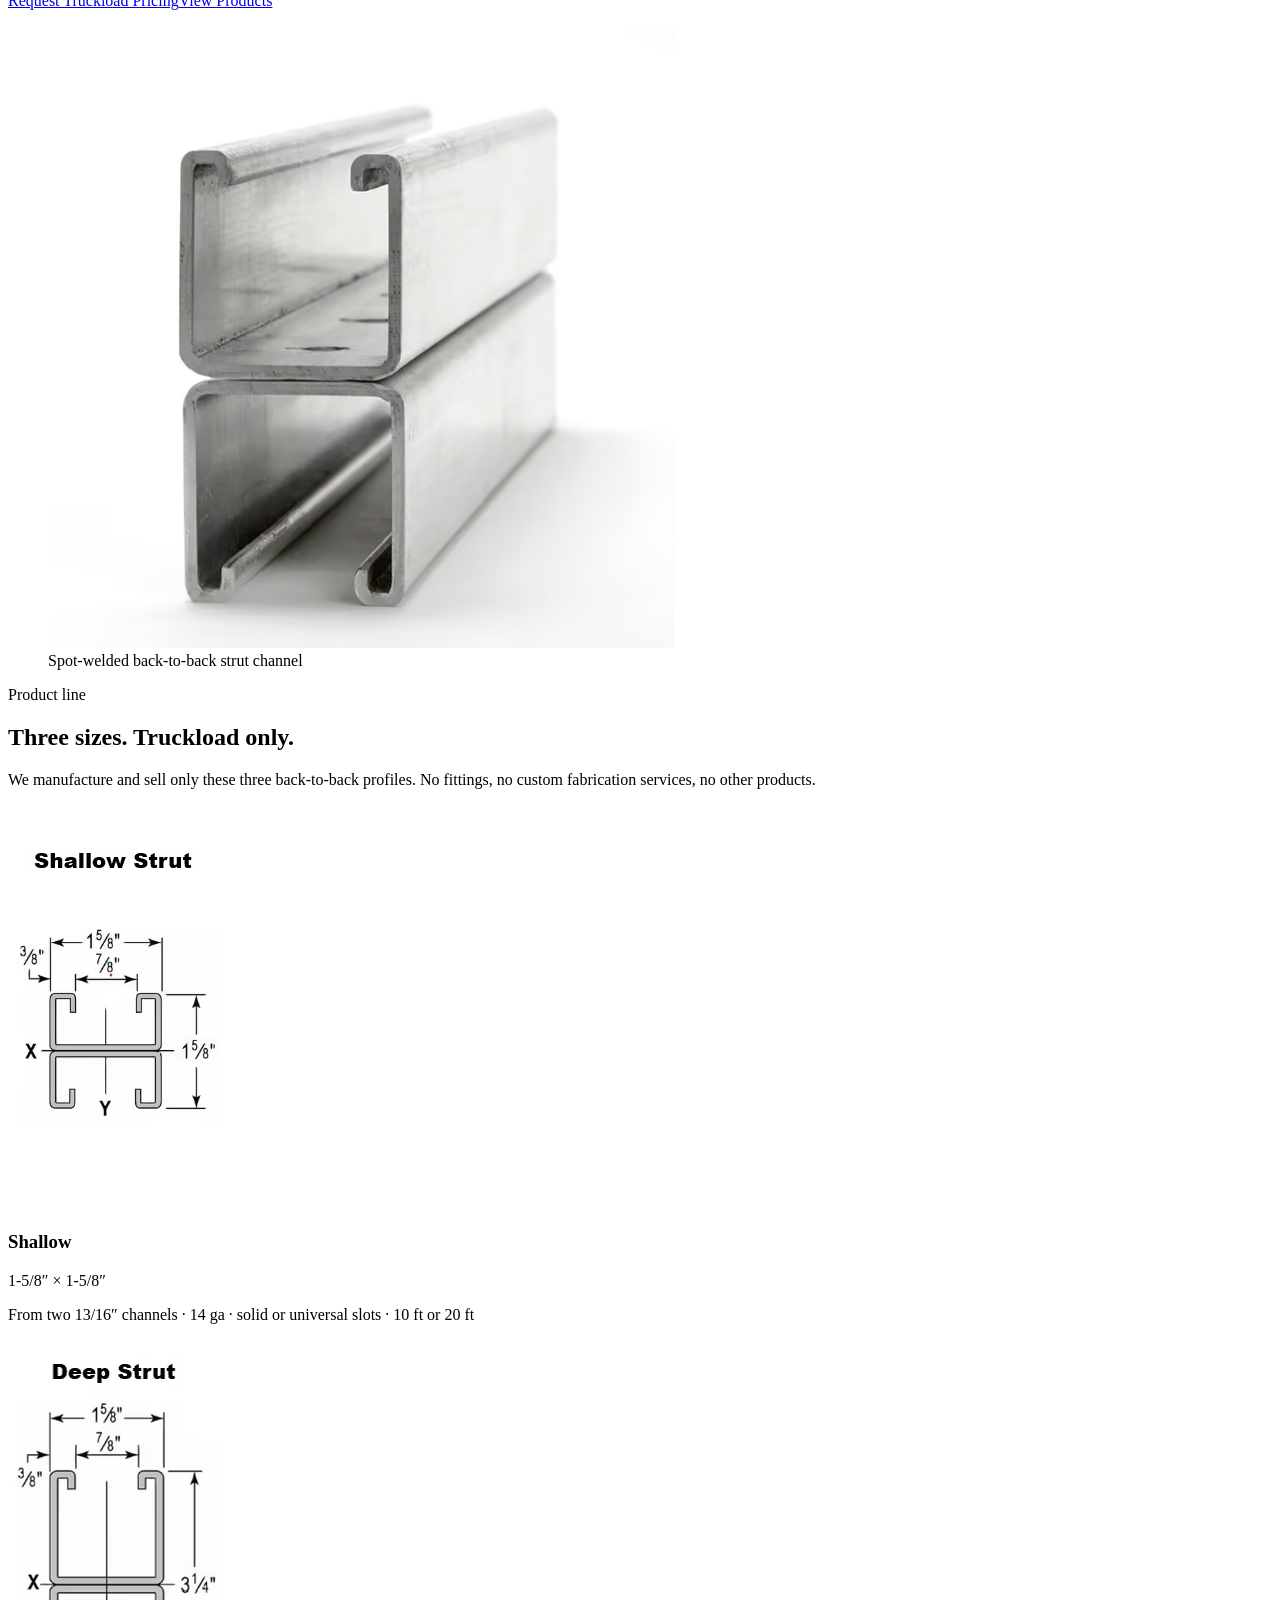
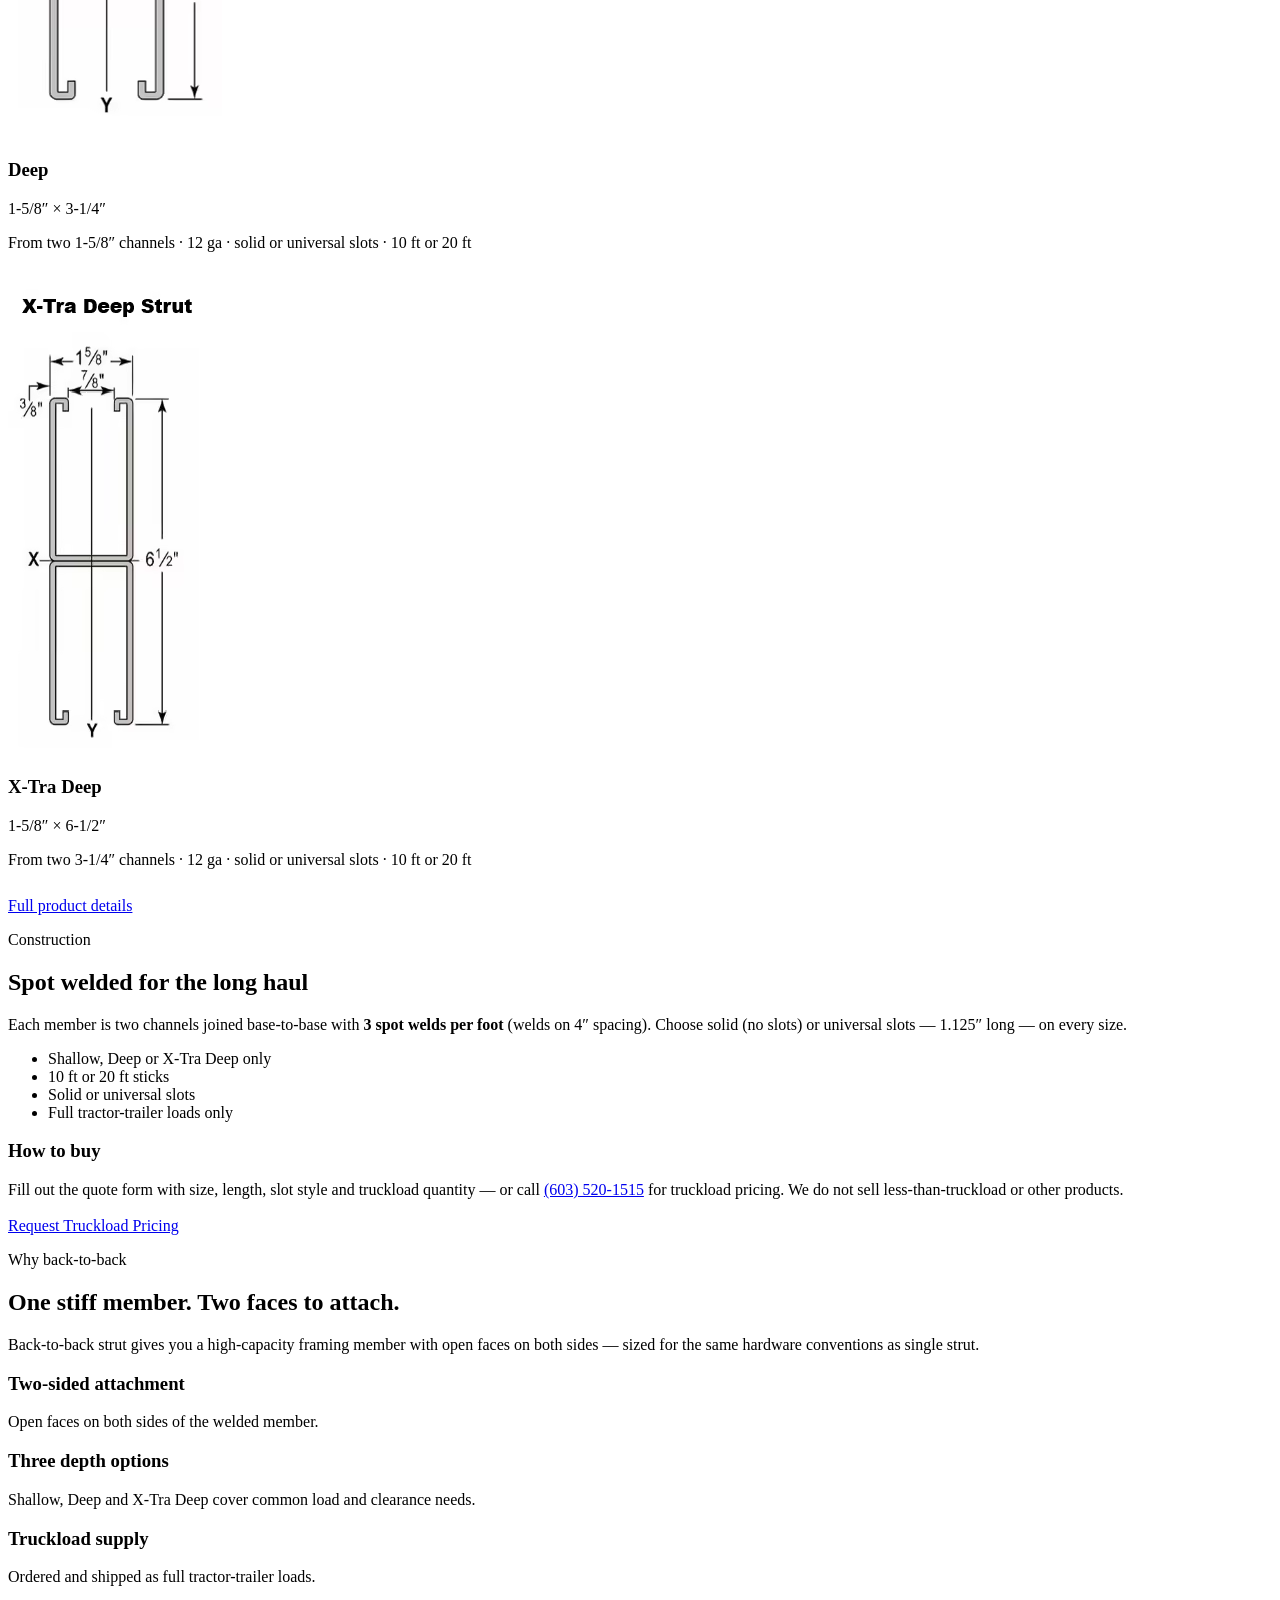
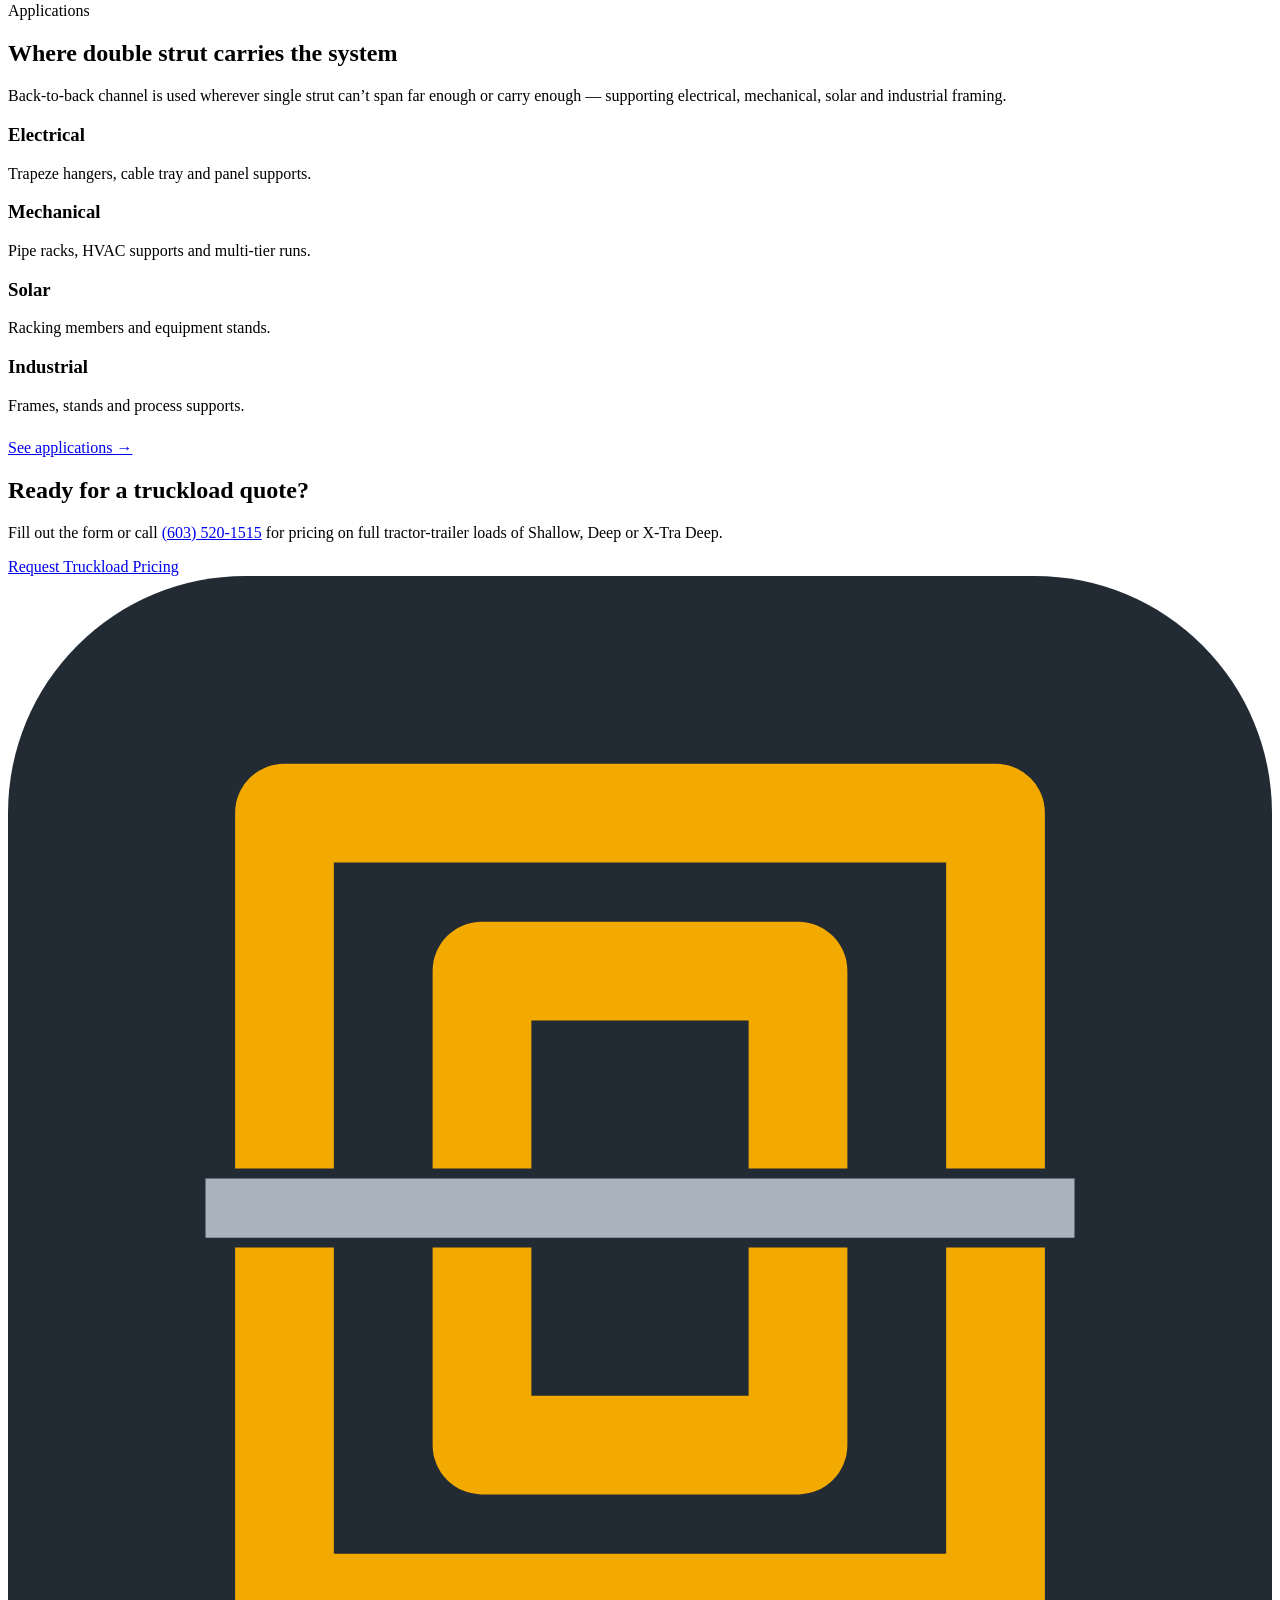
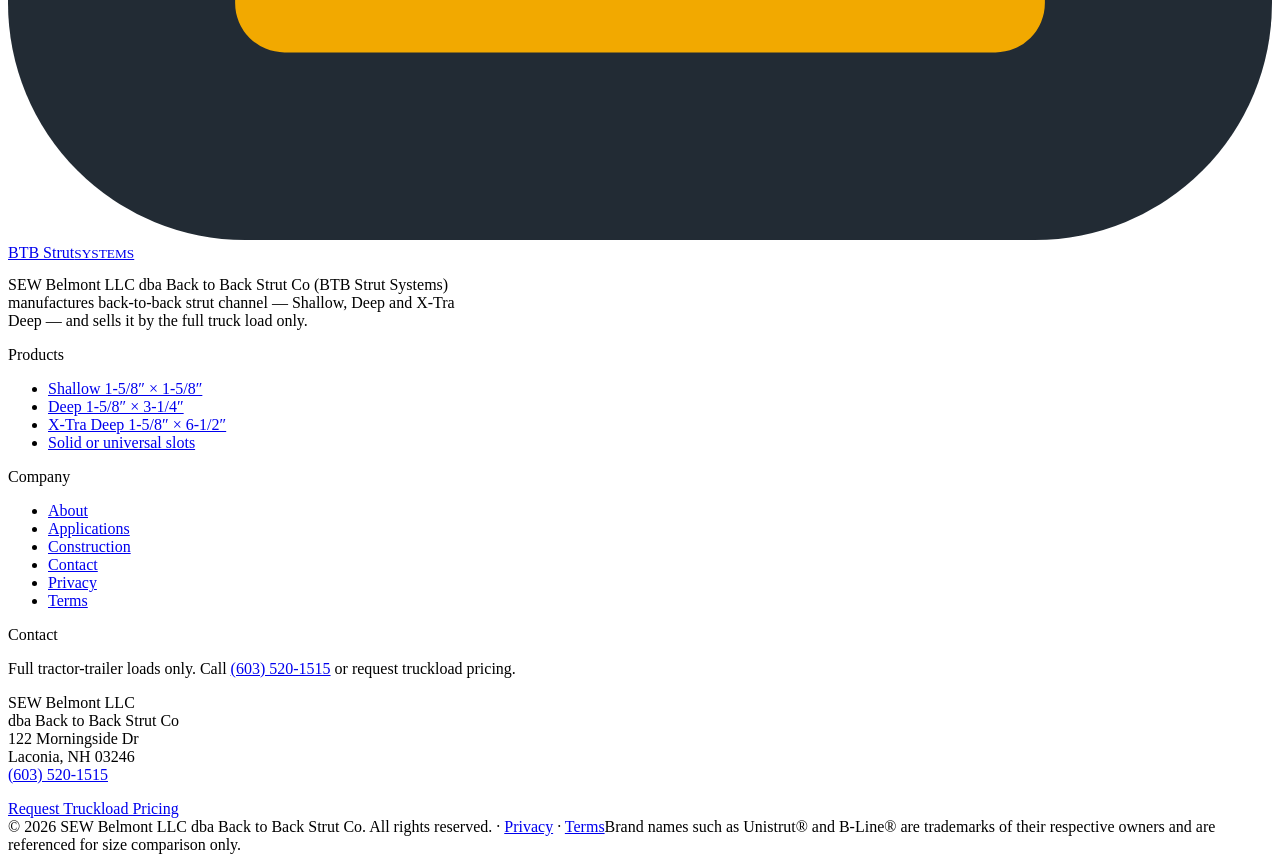
==== commit 836c54e5: "Replace product SVG diagrams with uploaded drawings Swap Shallow/Deep/X-Tra Deep cross-sections for " ====
--- a/public/index.html
+++ b/public/index.html
@@ -15,7 +15,7 @@
 <link rel="icon" href="/favicon.svg" type="image/svg+xml">
 <link rel="preload" href="/fonts/source-sans-3-400.woff2" as="font" type="font/woff2" crossorigin>
 <link rel="preload" href="/fonts/space-grotesk-700.woff2" as="font" type="font/woff2" crossorigin>
-<link rel="stylesheet" href="/styles.css?v=5ef2e5e155">
+<link rel="stylesheet" href="/styles.css?v=dd79c064d1">
 <script type="application/ld+json">{"@context":"https://schema.org","@type":"Organization","name":"BTB Strut Systems","legalName":"SEW Belmont LLC","alternateName":["Back to Back Strut Co","BTB Strut","Back to Back Strut"],"url":"https://b2bstrut.com/","logo":"https://b2bstrut.com/favicon.svg","description":"Manufacturer of back-to-back (double) strut channel — Shallow, Deep and X-Tra Deep — sold by the full truck load. SEW Belmont LLC dba Back to Back Strut Co.","telephone":"+1-603-520-1515","address":{"@type":"PostalAddress","streetAddress":"122 Morningside Dr","addressLocality":"Laconia","addressRegion":"NH","postalCode":"03246","addressCountry":"US"},"contactPoint":{"@type":"ContactPoint","contactType":"sales","telephone":"+1-603-520-1515","url":"https://b2bstrut.com/contact/"}}</script>
 <script type="application/ld+json">{"@context":"https://schema.org","@type":"WebSite","name":"BTB Strut Systems","url":"https://b2bstrut.com/","publisher":{"@type":"Organization","name":"BTB Strut Systems","url":"https://b2bstrut.com/"}}</script>
 </head>
@@ -38,9 +38,9 @@
 <section class="block" id="products-teaser"><div class="container">
 <div class="section-head"><span class="eyebrow">Product line</span><h2>Three sizes. Truckload only.</h2><p>We manufacture and sell only these three back-to-back profiles. No fittings, no custom fabrication services, no other products.</p></div>
 <div class="grid g3">
-<div class="card"><div class="card-photo"><picture><source type="image/avif" srcset="/images/ftl-truckload-400.avif 400w, /images/ftl-truckload-640.avif 640w, /images/ftl-truckload-960.avif 960w" sizes="(max-width: 640px) 92vw, (max-width: 980px) 45vw, min(380px, 30vw)"><source type="image/webp" srcset="/images/ftl-truckload-400.webp 400w, /images/ftl-truckload-640.webp 640w, /images/ftl-truckload-960.webp 960w" sizes="(max-width: 640px) 92vw, (max-width: 980px) 45vw, min(380px, 30vw)"><img src="/images/ftl-truckload.jpg" width="960" height="546" alt="Flatbed trailer loaded with bundled back-to-back strut channel" loading="lazy" decoding="async"></picture></div><h3>Shallow</h3><p class="prod-dims">1-5/8&Prime; × 1-5/8&Prime;</p><p>From two 13/16&Prime; channels · 14 ga · solid or universal slots · 10 ft or 20 ft</p></div>
-<div class="card"><div class="card-photo"><picture><source type="image/avif" srcset="/images/welder-side-360.avif 360w, /images/welder-side-540.avif 540w, /images/welder-side-799.avif 799w" sizes="(max-width: 640px) 92vw, (max-width: 980px) 45vw, min(380px, 30vw)"><source type="image/webp" srcset="/images/welder-side-360.webp 360w, /images/welder-side-540.webp 540w, /images/welder-side-799.webp 799w" sizes="(max-width: 640px) 92vw, (max-width: 980px) 45vw, min(380px, 30vw)"><img src="/images/welder-side.jpg" width="799" height="1105" alt="CAD render of a spot-welding station clamping back-to-back strut" loading="lazy" decoding="async"></picture></div><h3>Deep</h3><p class="prod-dims">1-5/8&Prime; × 3-1/4&Prime;</p><p>From two 1-5/8&Prime; channels · 12 ga · solid or universal slots · 10 ft or 20 ft</p></div>
-<div class="card"><div class="card-photo"><picture><source type="image/avif" srcset="/images/welder-line-400.avif 400w, /images/welder-line-640.avif 640w, /images/welder-line-960.avif 960w" sizes="(max-width: 640px) 92vw, (max-width: 980px) 45vw, min(380px, 30vw)"><source type="image/webp" srcset="/images/welder-line-400.webp 400w, /images/welder-line-640.webp 640w, /images/welder-line-960.webp 960w" sizes="(max-width: 640px) 92vw, (max-width: 980px) 45vw, min(380px, 30vw)"><img src="/images/welder-line.jpg" width="960" height="646" alt="CAD render of a multi-station strut welding line" loading="lazy" decoding="async"></picture></div><h3>X-Tra Deep</h3><p class="prod-dims">1-5/8&Prime; × 6-1/2&Prime;</p><p>From two 3-1/4&Prime; channels · 12 ga · solid or universal slots · 10 ft or 20 ft</p></div>
+<div class="card"><div class="profile"><picture><source type="image/avif" srcset="/images/shallow-drawing.avif?v=0a8cd4846d"><source type="image/webp" srcset="/images/shallow-drawing.webp?v=0a8cd4846d"><img src="/images/shallow-drawing.jpg?v=0a8cd4846d" width="215" height="404" alt="Shallow 1-5/8 by 1-5/8 inch back-to-back strut cross-section drawing" loading="lazy" decoding="async"></picture></div><h3>Shallow</h3><p class="prod-dims">1-5/8&Prime; × 1-5/8&Prime;</p><p>From two 13/16&Prime; channels · 14 ga · solid or universal slots · 10 ft or 20 ft</p></div>
+<div class="card"><div class="profile"><picture><source type="image/avif" srcset="/images/deep-drawing.avif?v=a89f93c0d7"><source type="image/webp" srcset="/images/deep-drawing.webp?v=a89f93c0d7"><img src="/images/deep-drawing.jpg?v=a89f93c0d7" width="214" height="396" alt="Deep 1-5/8 by 3-1/4 inch back-to-back strut cross-section drawing" loading="lazy" decoding="async"></picture></div><h3>Deep</h3><p class="prod-dims">1-5/8&Prime; × 3-1/4&Prime;</p><p>From two 1-5/8&Prime; channels · 12 ga · solid or universal slots · 10 ft or 20 ft</p></div>
+<div class="card"><div class="profile"><picture><source type="image/avif" srcset="/images/xtra-deep-drawing.avif?v=5ac4feb462"><source type="image/webp" srcset="/images/xtra-deep-drawing.webp?v=5ac4feb462"><img src="/images/xtra-deep-drawing.jpg?v=5ac4feb462" width="191" height="486" alt="X-Tra Deep 1-5/8 by 6-1/2 inch back-to-back strut cross-section drawing" loading="lazy" decoding="async"></picture></div><h3>X-Tra Deep</h3><p class="prod-dims">1-5/8&Prime; × 6-1/2&Prime;</p><p>From two 3-1/4&Prime; channels · 12 ga · solid or universal slots · 10 ft or 20 ft</p></div>
 </div>
 <p style="margin-top:28px"><a class="btn dark" href="/products/">Full product details</a></p>
 </div></section>
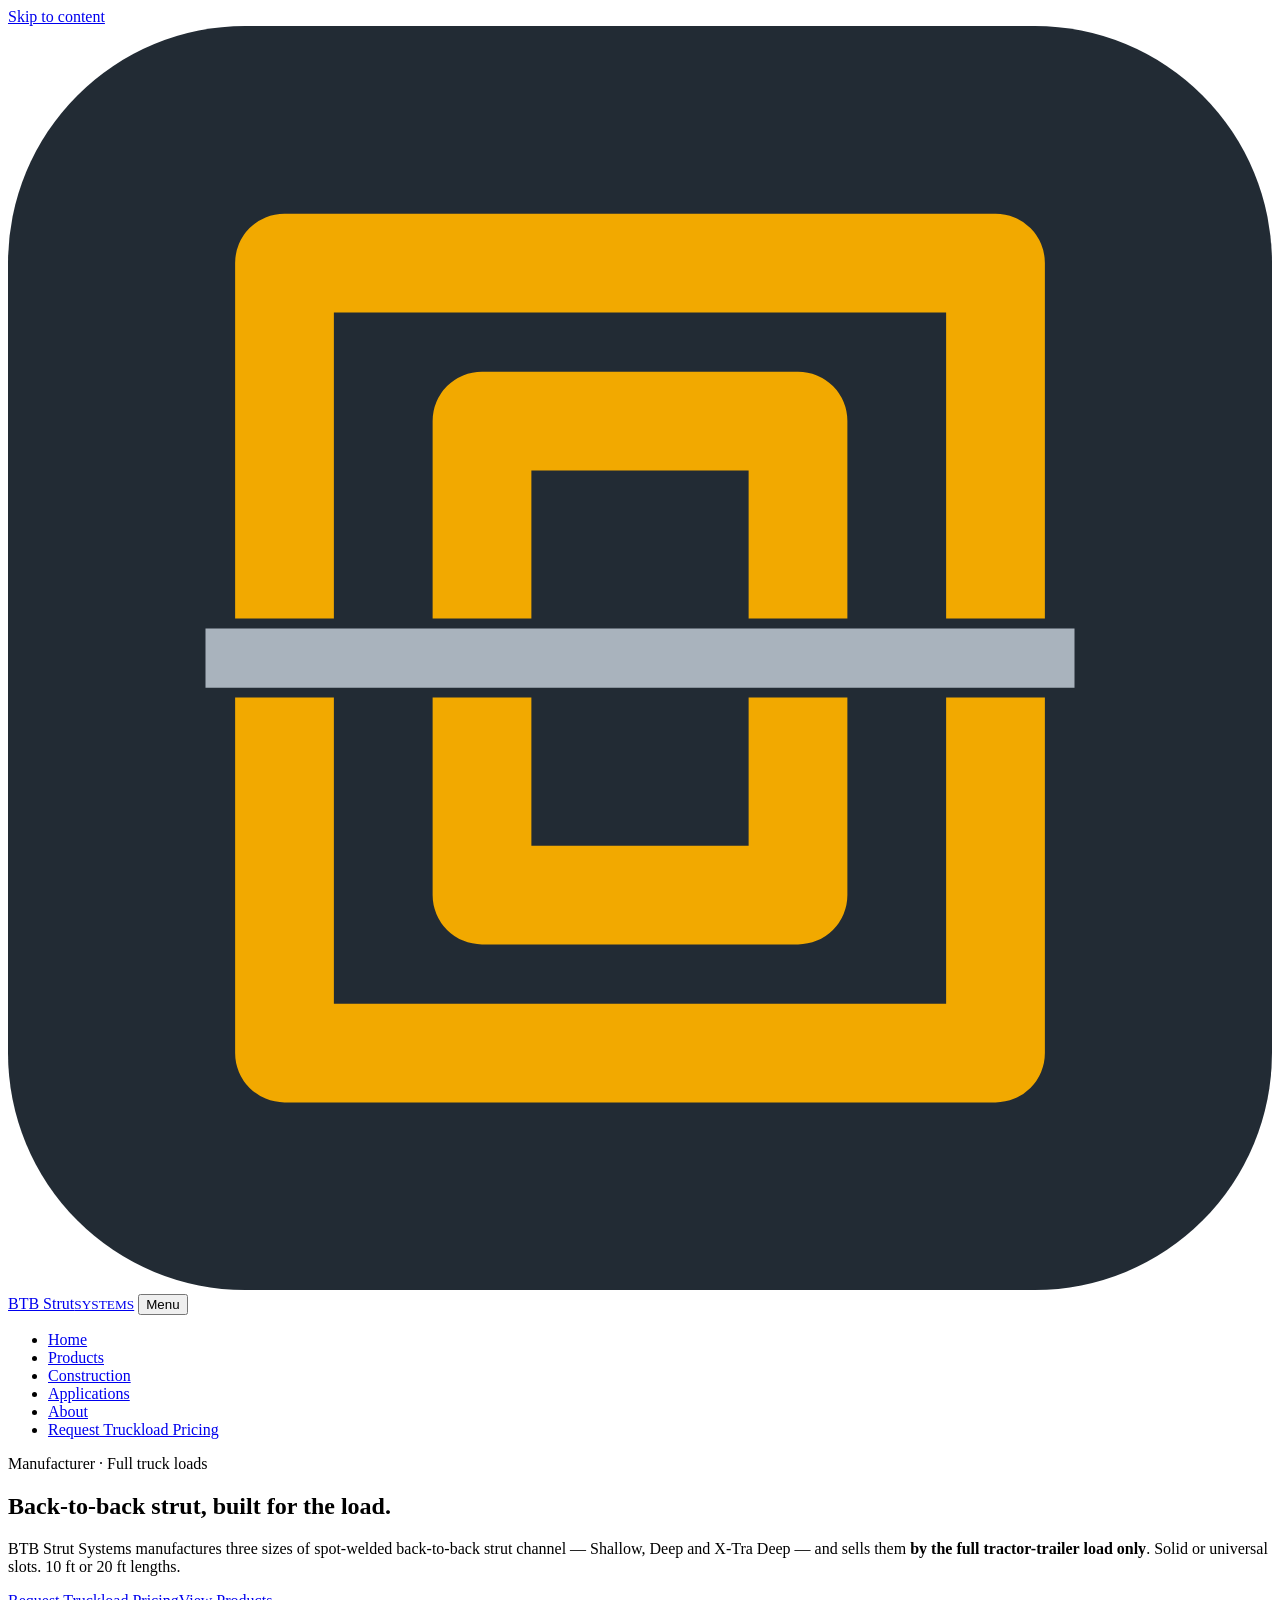
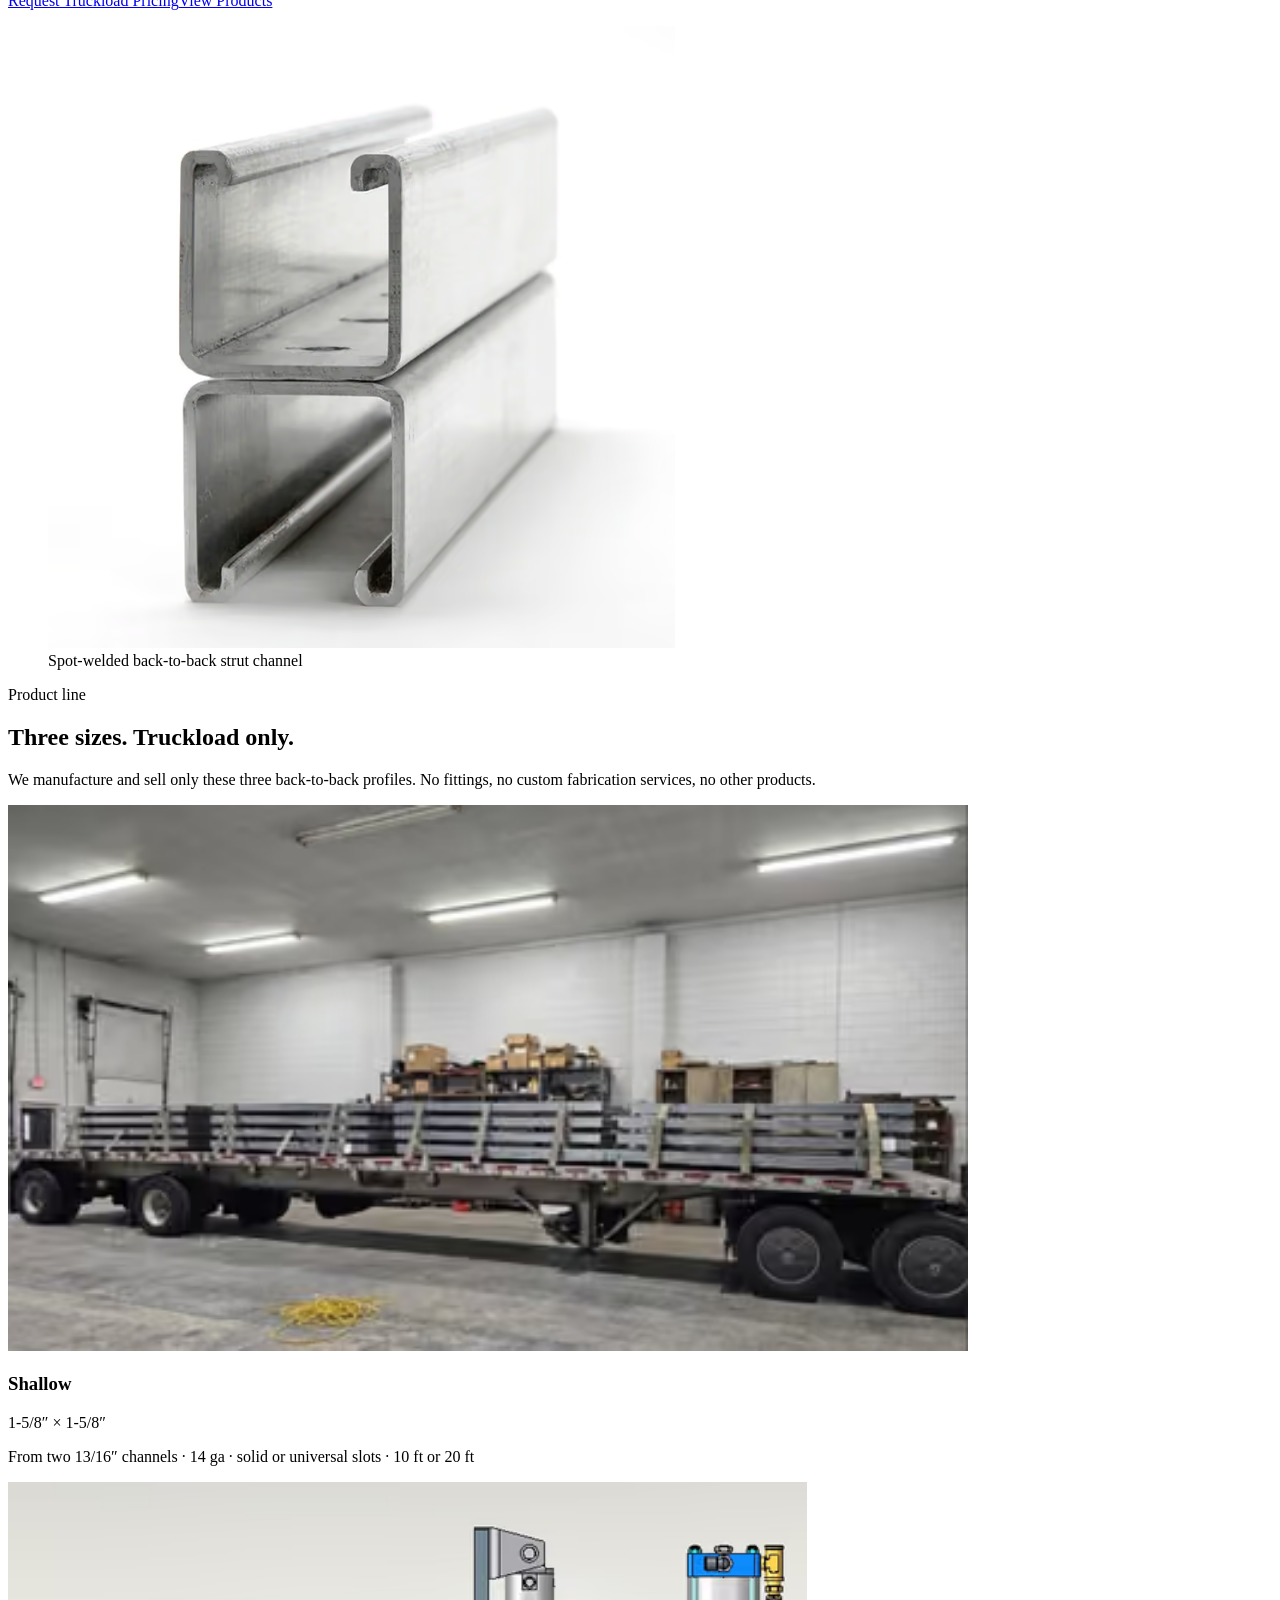
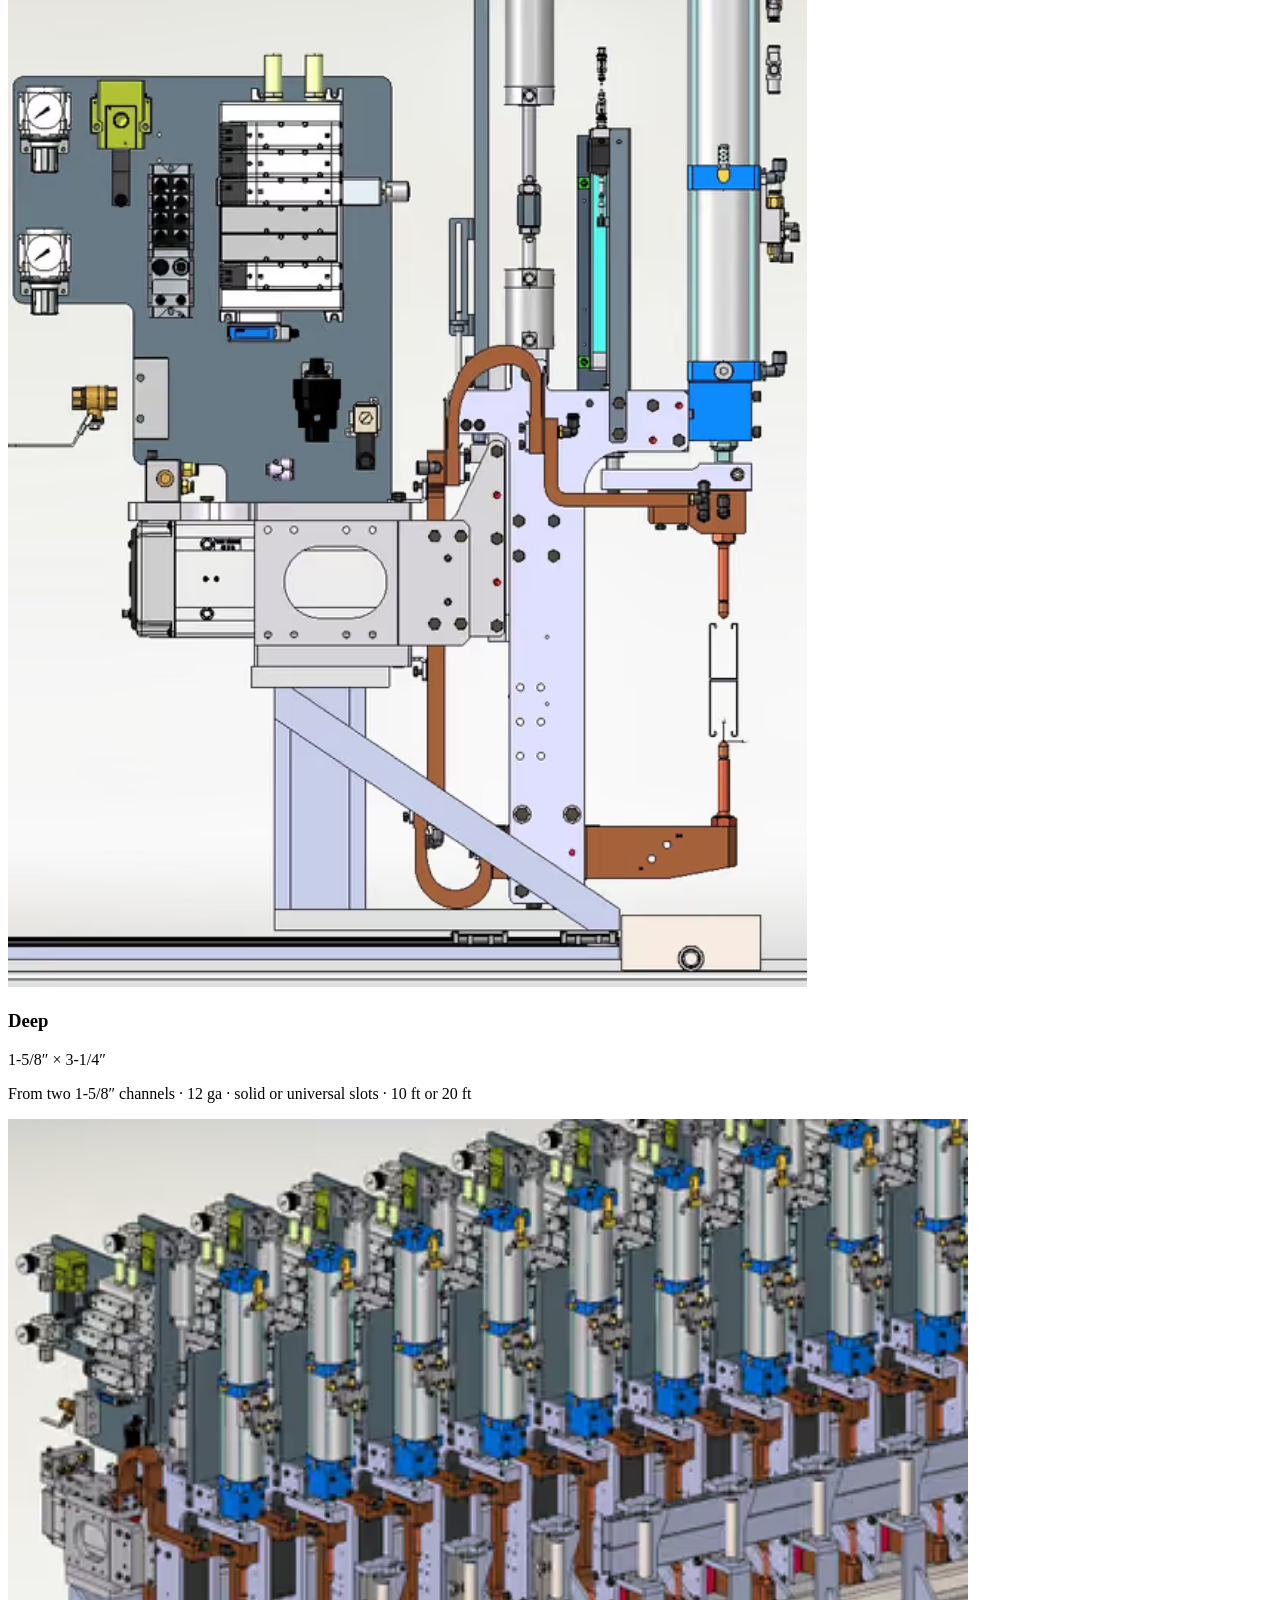
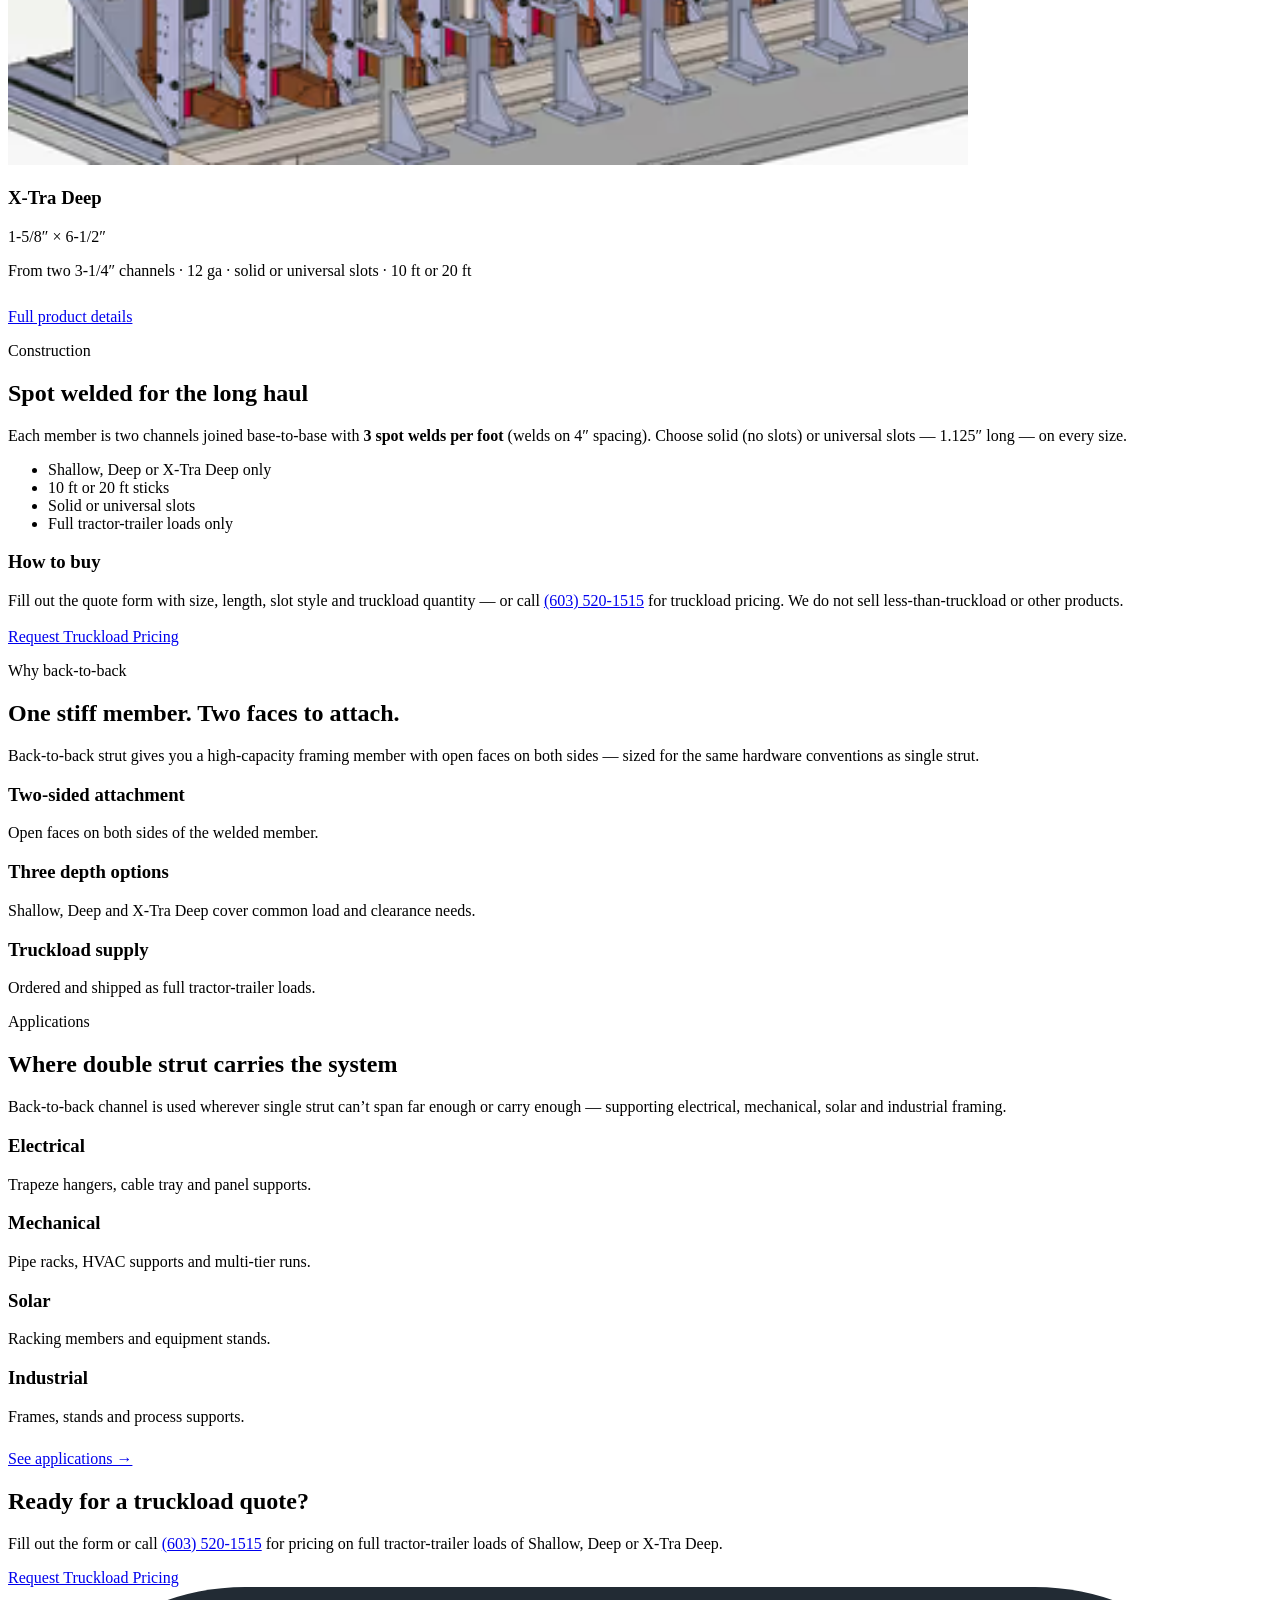
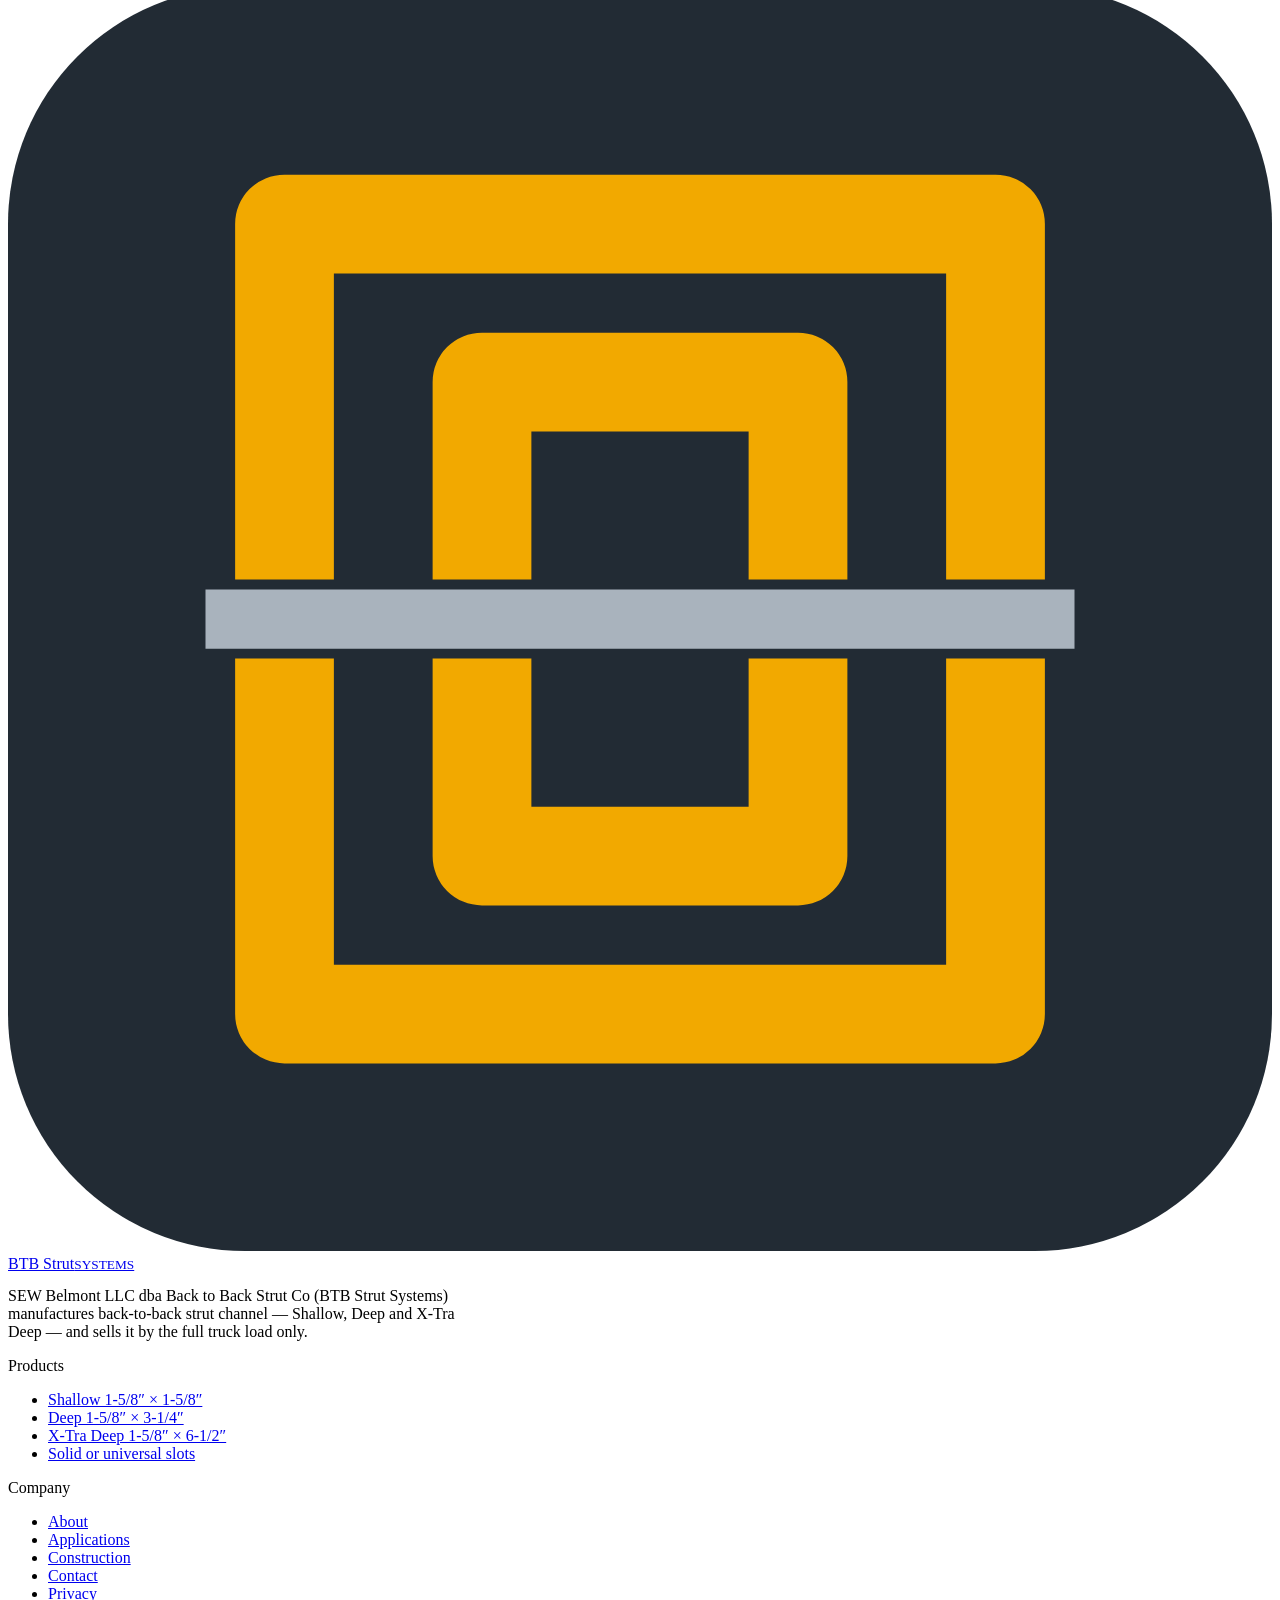
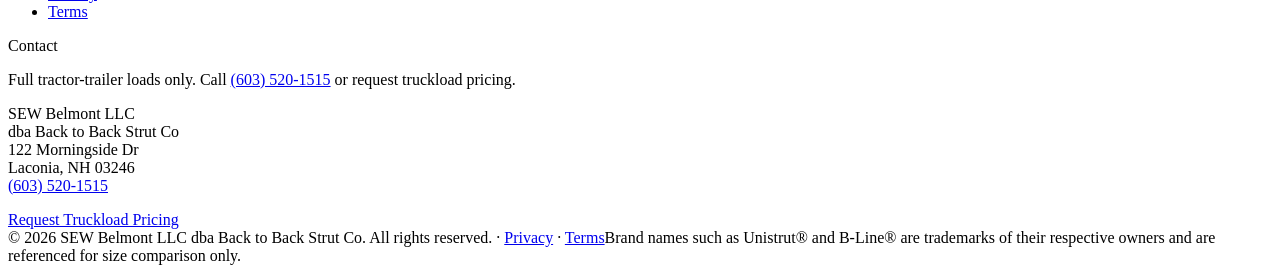
==== commit 458476e1: "Restore homepage FTL/welder teaser images Keep uploaded profile drawings on /products/ while homepag" ====
--- a/public/index.html
+++ b/public/index.html
@@ -15,7 +15,7 @@
 <link rel="icon" href="/favicon.svg" type="image/svg+xml">
 <link rel="preload" href="/fonts/source-sans-3-400.woff2" as="font" type="font/woff2" crossorigin>
 <link rel="preload" href="/fonts/space-grotesk-700.woff2" as="font" type="font/woff2" crossorigin>
-<link rel="stylesheet" href="/styles.css?v=dd79c064d1">
+<link rel="stylesheet" href="/styles.css?v=c136b86359">
 <script type="application/ld+json">{"@context":"https://schema.org","@type":"Organization","name":"BTB Strut Systems","legalName":"SEW Belmont LLC","alternateName":["Back to Back Strut Co","BTB Strut","Back to Back Strut"],"url":"https://b2bstrut.com/","logo":"https://b2bstrut.com/favicon.svg","description":"Manufacturer of back-to-back (double) strut channel — Shallow, Deep and X-Tra Deep — sold by the full truck load. SEW Belmont LLC dba Back to Back Strut Co.","telephone":"+1-603-520-1515","address":{"@type":"PostalAddress","streetAddress":"122 Morningside Dr","addressLocality":"Laconia","addressRegion":"NH","postalCode":"03246","addressCountry":"US"},"contactPoint":{"@type":"ContactPoint","contactType":"sales","telephone":"+1-603-520-1515","url":"https://b2bstrut.com/contact/"}}</script>
 <script type="application/ld+json">{"@context":"https://schema.org","@type":"WebSite","name":"BTB Strut Systems","url":"https://b2bstrut.com/","publisher":{"@type":"Organization","name":"BTB Strut Systems","url":"https://b2bstrut.com/"}}</script>
 </head>
@@ -38,9 +38,9 @@
 <section class="block" id="products-teaser"><div class="container">
 <div class="section-head"><span class="eyebrow">Product line</span><h2>Three sizes. Truckload only.</h2><p>We manufacture and sell only these three back-to-back profiles. No fittings, no custom fabrication services, no other products.</p></div>
 <div class="grid g3">
-<div class="card"><div class="profile"><picture><source type="image/avif" srcset="/images/shallow-drawing.avif?v=0a8cd4846d"><source type="image/webp" srcset="/images/shallow-drawing.webp?v=0a8cd4846d"><img src="/images/shallow-drawing.jpg?v=0a8cd4846d" width="215" height="404" alt="Shallow 1-5/8 by 1-5/8 inch back-to-back strut cross-section drawing" loading="lazy" decoding="async"></picture></div><h3>Shallow</h3><p class="prod-dims">1-5/8&Prime; × 1-5/8&Prime;</p><p>From two 13/16&Prime; channels · 14 ga · solid or universal slots · 10 ft or 20 ft</p></div>
-<div class="card"><div class="profile"><picture><source type="image/avif" srcset="/images/deep-drawing.avif?v=a89f93c0d7"><source type="image/webp" srcset="/images/deep-drawing.webp?v=a89f93c0d7"><img src="/images/deep-drawing.jpg?v=a89f93c0d7" width="214" height="396" alt="Deep 1-5/8 by 3-1/4 inch back-to-back strut cross-section drawing" loading="lazy" decoding="async"></picture></div><h3>Deep</h3><p class="prod-dims">1-5/8&Prime; × 3-1/4&Prime;</p><p>From two 1-5/8&Prime; channels · 12 ga · solid or universal slots · 10 ft or 20 ft</p></div>
-<div class="card"><div class="profile"><picture><source type="image/avif" srcset="/images/xtra-deep-drawing.avif?v=5ac4feb462"><source type="image/webp" srcset="/images/xtra-deep-drawing.webp?v=5ac4feb462"><img src="/images/xtra-deep-drawing.jpg?v=5ac4feb462" width="191" height="486" alt="X-Tra Deep 1-5/8 by 6-1/2 inch back-to-back strut cross-section drawing" loading="lazy" decoding="async"></picture></div><h3>X-Tra Deep</h3><p class="prod-dims">1-5/8&Prime; × 6-1/2&Prime;</p><p>From two 3-1/4&Prime; channels · 12 ga · solid or universal slots · 10 ft or 20 ft</p></div>
+<div class="card"><div class="card-photo"><picture><source type="image/avif" srcset="/images/ftl-truckload-400.avif 400w, /images/ftl-truckload-640.avif 640w, /images/ftl-truckload-960.avif 960w" sizes="(max-width: 640px) 92vw, (max-width: 980px) 45vw, min(380px, 30vw)"><source type="image/webp" srcset="/images/ftl-truckload-400.webp 400w, /images/ftl-truckload-640.webp 640w, /images/ftl-truckload-960.webp 960w" sizes="(max-width: 640px) 92vw, (max-width: 980px) 45vw, min(380px, 30vw)"><img src="/images/ftl-truckload.jpg" width="960" height="546" alt="Flatbed trailer loaded with bundled back-to-back strut channel" loading="lazy" decoding="async"></picture></div><h3>Shallow</h3><p class="prod-dims">1-5/8&Prime; × 1-5/8&Prime;</p><p>From two 13/16&Prime; channels · 14 ga · solid or universal slots · 10 ft or 20 ft</p></div>
+<div class="card"><div class="card-photo"><picture><source type="image/avif" srcset="/images/welder-side-360.avif 360w, /images/welder-side-540.avif 540w, /images/welder-side-799.avif 799w" sizes="(max-width: 640px) 92vw, (max-width: 980px) 45vw, min(380px, 30vw)"><source type="image/webp" srcset="/images/welder-side-360.webp 360w, /images/welder-side-540.webp 540w, /images/welder-side-799.webp 799w" sizes="(max-width: 640px) 92vw, (max-width: 980px) 45vw, min(380px, 30vw)"><img src="/images/welder-side.jpg" width="799" height="1105" alt="CAD render of a spot-welding station clamping back-to-back strut" loading="lazy" decoding="async"></picture></div><h3>Deep</h3><p class="prod-dims">1-5/8&Prime; × 3-1/4&Prime;</p><p>From two 1-5/8&Prime; channels · 12 ga · solid or universal slots · 10 ft or 20 ft</p></div>
+<div class="card"><div class="card-photo"><picture><source type="image/avif" srcset="/images/welder-line-400.avif 400w, /images/welder-line-640.avif 640w, /images/welder-line-960.avif 960w" sizes="(max-width: 640px) 92vw, (max-width: 980px) 45vw, min(380px, 30vw)"><source type="image/webp" srcset="/images/welder-line-400.webp 400w, /images/welder-line-640.webp 640w, /images/welder-line-960.webp 960w" sizes="(max-width: 640px) 92vw, (max-width: 980px) 45vw, min(380px, 30vw)"><img src="/images/welder-line.jpg" width="960" height="646" alt="CAD render of a multi-station strut welding line" loading="lazy" decoding="async"></picture></div><h3>X-Tra Deep</h3><p class="prod-dims">1-5/8&Prime; × 6-1/2&Prime;</p><p>From two 3-1/4&Prime; channels · 12 ga · solid or universal slots · 10 ft or 20 ft</p></div>
 </div>
 <p style="margin-top:28px"><a class="btn dark" href="/products/">Full product details</a></p>
 </div></section>
